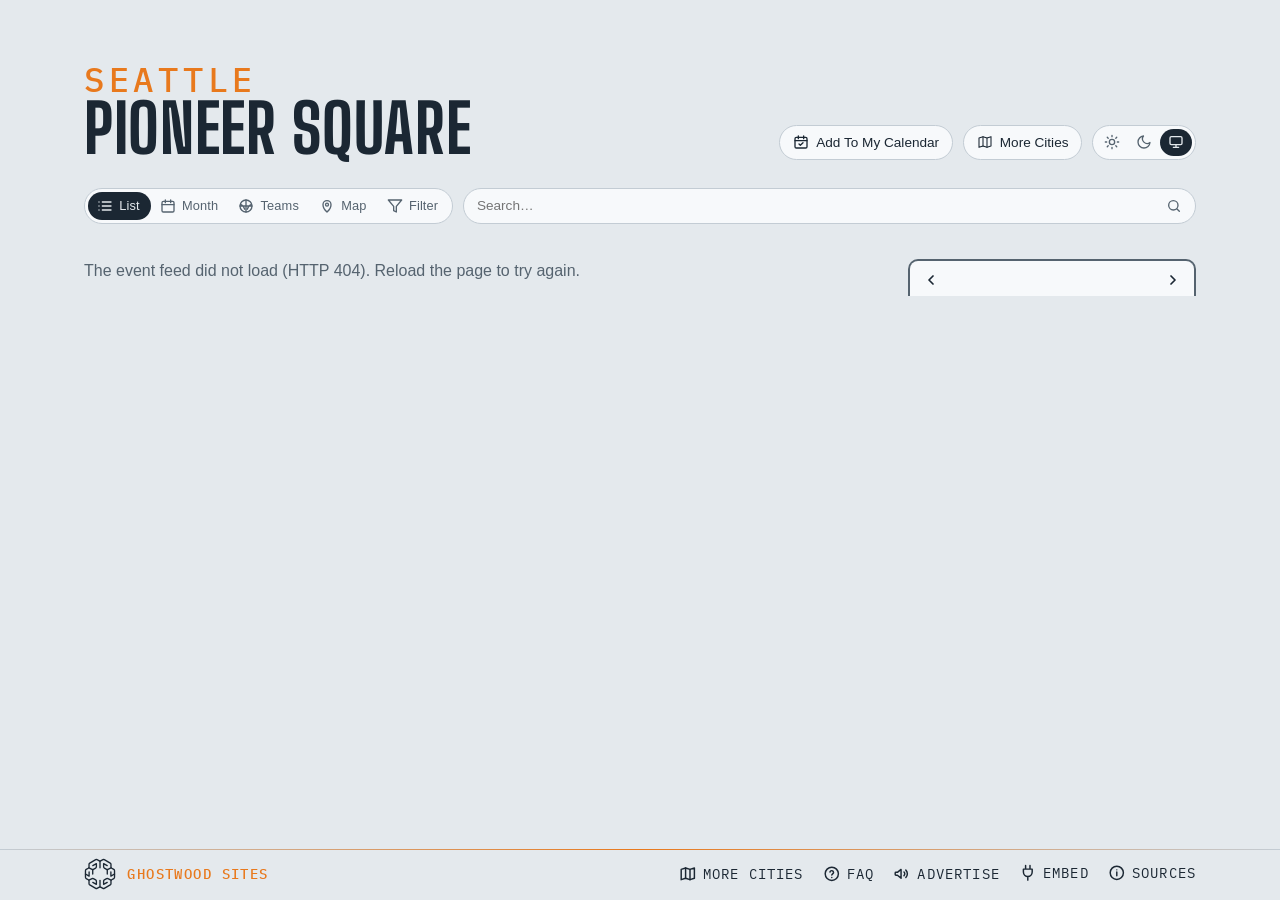
==== site/index.html @ cb694479 "Refresh wording: "once a day" on Sources, the calendar note and Advertise The sites rebuild once a d" ====
<!DOCTYPE html>
<html lang="en">
<head>
<meta charset="utf-8">
<meta name="viewport" content="width=device-width, initial-scale=1, viewport-fit=cover">
<!-- browser chrome matches the page; app.js repoints both when a theme is
     chosen by hand -->
<meta name="theme-color" media="(prefers-color-scheme: light)" content="#edf1f4" data-light="#edf1f4">
<meta name="theme-color" media="(prefers-color-scheme: dark)" content="#141a20" data-dark="#141a20">
<link rel="manifest" href="manifest.webmanifest">
<link rel="apple-touch-icon" href="apple-touch-icon.png">
<meta name="apple-mobile-web-app-title" content="Pioneer Square Events">
<meta name="mobile-web-app-capable" content="yes">
<script>
  // Before the first paint: the theme (light, dark, or system — nothing set,
  // prefers-color-scheme decides); app.js applyTheme keeps the pill in sync.
  try {
    var t = localStorage.getItem('lqa-theme');
    if (t === 'light' || t === 'dark') document.documentElement.dataset.theme = t;
  } catch (e) { /* no storage — system it is */ }
</script>
<!-- Google tag (gtag.js) — the here.events GA4 property, one stream for the map and every city; reports split by hostname -->
<script async src="https://www.googletagmanager.com/gtag/js?id=G-BTQFXS68HN"></script>
<script>
  window.dataLayer = window.dataLayer || [];
  function gtag(){dataLayer.push(arguments);}
  gtag('js', new Date());
  gtag('config', 'G-BTQFXS68HN');
</script>
<title>Pioneer Square Events — Seattle's first neighbourhood &amp; the stadiums</title>
<meta name="description" content="What's on in Pioneer Square, Seattle — Baba Yaga, the Central Saloon, the Seattle Jazz Fellowship, Trinity, Nordo, Occidental Square and the neighbourhood calendar, plus Lumen Field, T-Mobile Park, WAMU and Showbox SoDo — with the Seattle clubs' seasons.">
<!-- the site's own address and what a shared link shows: name, line, and the share card (share.png, 1200×630, scripts/share-card.mjs) -->
<link rel="canonical" href="https://pioneersquare.seattle.here.events/">
<meta property="og:type" content="website">
<meta property="og:site_name" content="Pioneer Square Events">
<meta property="og:title" content="Pioneer Square Events">
<meta property="og:description" content="What's on in Pioneer Square, Seattle — the clubs, the Jazz Fellowship, Occidental Square and the stadiums, with the Seattle clubs' seasons.">
<meta property="og:url" content="https://pioneersquare.seattle.here.events/">
<meta property="og:image" content="https://pioneersquare.seattle.here.events/share.png">
<meta property="og:image:width" content="1200">
<meta property="og:image:height" content="630">
<meta name="twitter:card" content="summary_large_image">
<link rel="icon" href="favicon.svg" type="image/svg+xml">
<link rel="preconnect" href="https://fonts.googleapis.com">
<link rel="preconnect" href="https://fonts.gstatic.com" crossorigin>
<link href="https://fonts.googleapis.com/css2?family=Big+Shoulders:opsz,wght@10..72,500;10..72,700&family=IBM+Plex+Mono:wght@400;500&display=swap" rel="stylesheet">
<link rel="stylesheet" href="styles.css?v=__V__">
<link rel="alternate" type="text/calendar" href="events.ics" title="Pioneer Square Events">
</head>
<body>

<!-- the Ghostwood Labs mark, drawn once; the masthead and the footer <use> it -->
<svg width="0" height="0" style="position:absolute" aria-hidden="true">
  <symbol id="gw-mark" viewBox="0 0 576 576">
    <g fill="none" stroke="currentColor" stroke-width="24" stroke-linecap="round" stroke-linejoin="round">
      <path d="M300.19 51.03A26 26 0 0 1 275.81 51.03L235.63 29.71A26 26 0 0 0 210.57 30.08L103.63 91.02A26 26 0 0 0 90.5 113.61L90.5 161.4A26 26 0 0 1 77.38 183.98L39.62 205.52A26 26 0 0 0 26.5 228.1L26.5 347.9A26 26 0 0 0 39.62 370.48L77.38 392.02A26 26 0 0 1 90.5 414.6L90.5 462.39A26 26 0 0 0 103.63 484.98L210.57 545.92A26 26 0 0 0 235.63 546.29L275.81 524.97A26 26 0 0 1 300.19 524.97L340.37 546.29A26 26 0 0 0 365.43 545.92L472.37 484.98A26 26 0 0 0 485.5 462.39L485.5 414.6A26 26 0 0 1 498.62 392.02L536.38 370.48A26 26 0 0 0 549.5 347.9L549.5 228.1A26 26 0 0 0 536.38 205.52L498.62 183.98A26 26 0 0 1 485.5 161.4L485.5 113.61A26 26 0 0 0 472.37 91.02L365.43 30.08A26 26 0 0 0 340.37 29.71L300.19 51.03Z"/>
      <path d="M288 57.5L288 177.5"/>
      <path d="M288 518.5L288 403.5"/>
      <path d="M90.5 176.5L144.63 204.58A26 26 0 0 0 169.19 204.26L209.58 181.92A26 26 0 0 0 223 159.17L223 101.5L158.5 137.5"/>
      <path d="M485.5 176.5L431.37 204.58A26 26 0 0 1 406.81 204.26L366.42 181.92A26 26 0 0 1 353 159.17L353 101.5L417.5 137.5"/>
      <path d="M157 211L157 287.5"/>
      <path d="M419 211L419 287.5"/>
      <path d="M90.5 399.5L144.63 371.42A26 26 0 0 1 169.19 371.74L209.58 394.08A26 26 0 0 1 223 416.83L223 474.5L158.5 438.5"/>
      <path d="M485.5 399.5L431.37 371.42A26 26 0 0 0 406.81 371.74L366.42 394.08A26 26 0 0 0 353 416.83L353 474.5L417.5 438.5"/>
      <path d="M26.5 288L92 325.5L92 250.5"/>
      <path d="M549.5 288L484 325.5L484 250.5"/>
    </g>
  </symbol>
</svg>

<header class="masthead">
  <!-- no picture behind the name (Steve, 2026-10-14: no masthead drawings for any city) -->
  <div class="masthead-text">
    <p class="eyebrow" data-teams="Seattle">Seattle</p> <!-- the city stands over the neighbourhood (the lqa pattern); "Hometown Teams" in the Teams view -->
    <h1>Pioneer Square</h1> <!-- one line on any screen -->
  </div>
  <!-- the masthead's tools: the theme pill alone (Steve, 2026-09-16 — the
       season calendar and Add To My Calendar chips moved down into the bar) -->
  <div class="masthead-tools">
  <!-- Add To My Calendar (Steve, 2026-10-26: it "should move here", beside More Cities; in the bar from 2026-09-16 until then): its pop (#subscribePop, in the bar) hangs under this button, placed by app.js placeSubscribePop -->
  <button id="subscribeBtn" class="chip" type="button" aria-expanded="false" aria-controls="subscribePop" title="Subscribe in your calendar app">
    <svg viewBox="0 0 24 24" fill="none" stroke="currentColor" stroke-width="2" stroke-linecap="round" stroke-linejoin="round" aria-hidden="true"><rect x="3" y="5" width="18" height="16" rx="2"/><path d="M8 3v4M16 3v4M3 10h18M9 15l2 2 4-4"/></svg>
    <span>Add To My Calendar</span>
  </button>
  <!-- the home teams' seasons, home and away (the Teams view below the bar) -->
  <!-- the theme pill: light, dark, system (Steve, 2026-09-15; app.js applyTheme) -->
  <div id="themeToggle" class="theme-toggle" role="radiogroup" aria-label="Color theme" data-active="system">
    <button type="button" role="radio" aria-checked="true" data-theme="light" title="Light">
      <svg viewBox="0 0 24 24" fill="none" stroke="currentColor" stroke-width="2" stroke-linecap="round" aria-hidden="true"><circle cx="12" cy="12" r="4"/><path d="M12 2v2M12 20v2M4.9 4.9l1.4 1.4M17.7 17.7l1.4 1.4M2 12h2M20 12h2M4.9 19.1l1.4-1.4M17.7 6.3l1.4-1.4"/></svg>
    </button>
    <button type="button" role="radio" aria-checked="false" data-theme="dark" title="Dark">
      <svg viewBox="0 0 24 24" fill="none" stroke="currentColor" stroke-width="2" stroke-linecap="round" stroke-linejoin="round" aria-hidden="true"><path d="M21 12.8A9 9 0 1 1 11.2 3a7 7 0 0 0 9.8 9.8z"/></svg>
    </button>
    <button type="button" role="radio" aria-checked="false" data-theme="system" title="System">
      <svg viewBox="0 0 24 24" fill="none" stroke="currentColor" stroke-width="2" stroke-linecap="round" stroke-linejoin="round" aria-hidden="true"><rect x="3" y="4" width="18" height="12" rx="2"/><path d="M8 20h8M12 16v4"/></svg>
    </button>
    <span class="theme-knob" aria-hidden="true"></span>
  </div>
  </div>
</header>

<!-- one row of matching chips: the view switch, filters, search, the clubs, the season calendar chip.
     The subscribe pop lives in the bar's markup but hangs under the masthead's Add To My Calendar button (app.js places it). -->
<!-- the bar, and the panel that floats open beneath it (over the content,
     which stays put) -->
<div class="filter-area">
<!-- one slim line standing in for the masthead once it has scrolled off
     (app.js shows it, with the Top button, and raises --barh to match) -->
<!-- the masthead, folded into one line once it has scrolled off: eyebrow, title, stamp -->
<div class="bar-title" hidden><span class="bar-eyebrow" data-teams="Seattle">Seattle</span><span class="bar-name">Pioneer Square</span></div>
<nav class="filterbar" aria-label="Filters">
  <label class="search-wrap">
    <input id="searchBox" type="search" placeholder="Search…" aria-label="Search events by venue, team, or type" autocomplete="off">
    <svg viewBox="0 0 24 24" fill="none" stroke="currentColor" stroke-width="2" stroke-linecap="round" stroke-linejoin="round" aria-hidden="true"><circle cx="11" cy="11" r="7"/><path d="m20 20-3.5-3.5"/></svg>
  </label>
  <!-- the view switch: the events list | the home teams' seasons, a two-stop pill like the theme's -->
  <div id="viewToggle" class="theme-toggle view-toggle" role="radiogroup" aria-label="View" data-active="events"><!-- List · Month · Teams (Steve, 2026-09-14; words beside the icons when the bar has room, 2026-10-24): Month is the list with the month calendar; app.js remembers the choice -->
    <button id="eventsBtn" type="button" role="radio" aria-checked="true" data-view="events" title="Events">
      <svg viewBox="0 0 24 24" fill="none" stroke="currentColor" stroke-width="2" stroke-linecap="round" stroke-linejoin="round" aria-hidden="true"><path d="M8 6h13M8 12h13M8 18h13M3 6h.01M3 12h.01M3 18h.01"/></svg><span class="vt-label">List</span>
    </button>
    <button id="monthBtn" type="button" role="radio" aria-checked="false" data-view="month" aria-controls="calBox" title="Month — the month's events on a calendar">
      <svg viewBox="0 0 24 24" fill="none" stroke="currentColor" stroke-width="2" stroke-linecap="round" stroke-linejoin="round" aria-hidden="true"><rect x="3" y="5" width="18" height="16" rx="2"/><path d="M8 3v4M16 3v4M3 10h18"/></svg><span class="vt-label">Month</span>
    </button>
    <button id="teamsBtn" type="button" role="radio" aria-checked="false" data-view="teams" aria-controls="teamsView" title="Home Teams — season schedules, every game, home and away">
      <svg viewBox="0 0 24 24" fill="none" stroke="currentColor" stroke-width="2" stroke-linecap="round" stroke-linejoin="round" aria-hidden="true"><circle cx="12" cy="12" r="9"/><path d="M3.6 9.5c3 1 5.4 3.6 6.3 7.3M20.4 9.5c-3 1-5.4 3.6-6.3 7.3M12 3v18M3 12h18"/></svg><span class="vt-label">Teams</span>
    </button>
    <button id="mapBtn" type="button" role="radio" aria-checked="false" data-view="map" aria-controls="mapView" title="Map — where the venues are">
      <svg viewBox="0 0 24 24" fill="none" stroke="currentColor" stroke-width="2" stroke-linecap="round" stroke-linejoin="round" aria-hidden="true"><path d="M12 21s-6-5.5-6-11a6 6 0 0 1 12 0c0 5.5-6 11-6 11z"/><circle cx="12" cy="10" r="2.2"/></svg><span class="vt-label">Map</span>
    </button>
    <button id="filterToggle" class="vt-filter" type="button" aria-expanded="false" aria-controls="filterPanel" title="Filters">
      <svg viewBox="0 0 24 24" fill="none" stroke="currentColor" stroke-width="2" stroke-linecap="round" stroke-linejoin="round" aria-hidden="true"><path d="M22 3H2l8 9.46V19l4 2v-8.54z"/></svg>
      <span class="vt-label">Filter</span>
    </button>
    <span class="theme-knob" aria-hidden="true"></span>
  </div>
  <div id="subscribePop" class="pop" hidden>
      <label class="pop-filter" id="subFilterRow" hidden>
        <input type="checkbox" id="subUseFilter" checked> Include my filter choices
      </label>
      <!-- one row of three: the calendar you'd add to, each with its own
           icon and name -->
      <div class="pop-tiles">
        <!-- the webcal: link — Apple Calendar on a Mac, iPhone or iPad (and any
             other desktop calendar app that claims webcal) -->
        <a id="webcalLink" class="tile" href="#" title="macOS / iOS Calendar (or whichever calendar app handles webcal links)">
          <img class="tile-logo" src="https://www.google.com/s2/favicons?domain=www.apple.com&amp;sz=128" alt="" width="64" height="64">
          <span>Apple</span>
        </a>
        <!-- Google Calendar's own icon (its favicon is a small upscaled one); Outlook's favicon, as for the venue marks -->
        <a id="gcalLink" class="tile" href="#" target="_blank" rel="noopener" title="Google Calendar">
          <img class="tile-logo" src="https://ssl.gstatic.com/calendar/images/dynamiclogo_2020q4/calendar_31_2x.png" alt="" width="64" height="64">
          <span>Google</span>
        </a>
        <a id="outlookLink" class="tile" href="#" target="_blank" rel="noopener" title="Outlook">
          <img class="tile-logo" src="https://www.google.com/s2/favicons?domain=outlook.live.com&amp;sz=128" alt="" width="64" height="64">
          <span>Outlook</span>
        </a>
      </div>
      <!-- the other ways in, as chips under the row -->
      <div class="pop-tools">
        <a id="qrBtn" class="chip" href="#" aria-expanded="false" title="QR code for your phone">
          <svg viewBox="0 0 24 24" fill="none" stroke="currentColor" stroke-width="1.8" aria-hidden="true">
            <rect x="4" y="4" width="6" height="6"/><rect x="14" y="4" width="6" height="6"/>
            <rect x="4" y="14" width="6" height="6"/>
            <path d="M14 14h2.5v2.5H14zM17.5 17.5H20V20h-2.5zM14 20h1M20 14v1"/>
          </svg>
          <span>QR Code</span>
        </a>
        <a id="copyIcs" class="chip" href="#" title="Copy the feed link">
          <svg viewBox="0 0 24 24" fill="none" stroke="currentColor" stroke-width="1.8" stroke-linecap="round" aria-hidden="true">
            <path d="M10 13a5 5 0 0 0 7.54.54l3-3a5 5 0 0 0-7.07-7.07l-1.72 1.71"/>
            <path d="M14 11a5 5 0 0 0-7.54-.54l-3 3a5 5 0 0 0 7.07 7.07l1.71-1.71"/>
          </svg>
          <span>Copy Link</span>
        </a>
      </div>
      <div id="qrPanel" class="qr-panel" hidden>
        <div id="qrImg" role="img" aria-label="QR code for the calendar feed"></div>
        <p class="pop-note">Scan with your phone to subscribe there.</p>
      </div>
      <p class="pop-note">Refreshed once a day. Your calendar picks up changes on its own schedule.</p>
  </div>
  <!-- the home teams, one pill per club, in the bar itself while the Teams
       view is open (crests only when the names won't fit; app.js sets is-crests) -->
  <div class="team-strip" id="teamStrip" aria-label="Teams"></div>
  <!-- narrow layouts only (app.js hides it when the calendar is docked):
       floats the calendar over the list. Chevron left = opens, right = folds. -->
  <button id="calToggle" class="chip cal-toggle" type="button" aria-expanded="false" aria-controls="calBox" title="Show calendar" hidden>
    <svg viewBox="0 0 24 24" fill="none" stroke="currentColor" stroke-width="2" stroke-linecap="round" stroke-linejoin="round" aria-hidden="true"><rect x="3" y="5" width="18" height="16" rx="2"/><path d="M8 3v4M16 3v4M3 10h18"/></svg>
    <span>Hide calendar</span>
    <svg class="chev" viewBox="0 0 24 24" fill="none" stroke="currentColor" stroke-width="2.2" stroke-linecap="round" stroke-linejoin="round" aria-hidden="true"><path d="M15 6l-6 6 6 6"/></svg>
  </button>
  <!-- the right end of the bar (Steve, 2026-09-16): the season calendar chip (Teams view only); flex order places it after the clubs. Add To My Calendar left the bar for the masthead tools 2026-10-26 (Steve: it "should move here", beside More Cities) -->
  <button id="teamPdfBtn" class="chip" type="button" title="Season calendar — download it as a PDF">
    <svg viewBox="0 0 24 24" fill="none" stroke="currentColor" stroke-width="2" stroke-linecap="round" stroke-linejoin="round" aria-hidden="true"><rect x="3" y="4" width="18" height="17" rx="2"/><path d="M3 9h18M8 2v4M16 2v4M8 13h3M13 13h3M8 17h3M13 17h3"/></svg>
    <span>Season Calendar</span> <!-- Steve, 2026-09-16: named for what it is, not the file type -->
  </button>
</nav>
<!-- the funnel in the bar drops this open below it -->
<div id="filterPanel" class="filter-panel fp-tree" hidden>
  <!-- top row: presets (chips injected by app.js; the one matching the
       current state is lit), the Only Sold Out switch and the Include Holidays
       switch (off by default; US, WA and Seattle holidays from app.js) -->
  <div class="fp-top">
    <div class="fp-presets" id="fpPresets"></div>
    <!-- Only Sold Out: only the events the checker (or a source) marks
         sold out, or within 5% of the house — LQAFilter.ticketState -->
    <!-- these two are switches, not allow boxes like the rows below: Sold Out
         narrows the list to those, Holidays adds days — so they wear a
         different face (.sw) -->
    <label class="fp-switch fp-soldout">
      <input type="checkbox" role="switch" id="soldOnlyToggle" autocomplete="off">
      <span class="sw"></span>
      <span class="fp-name">Only Sold Out</span> <!-- the words Steve set 2026-10-05 ("only sold"), in the panel's Title Case; was "Sold Out (or Nearly)" -->
    </label>
    <label class="fp-switch fp-holidays">
      <input type="checkbox" role="switch" id="holidaysToggle" autocomplete="off">
      <span class="sw"></span>
      <span class="fp-name">Include Holidays</span> <!-- "include holidays", Steve 2026-10-05; was "Holidays" -->
    </label>
  </div>
  <!-- Four groups — Venues (two lists), Event Type under the second, Teams
       (capacity bands keep state + share-code slots but no rows since
       2026-09-22), every row three-state (Steve, 2026-09-22: "check,
       unchecked or X for exclude, same for every filter option, don't auto
       check or uncheck any filters"), worn as a Show | Hide word pair at
       the row's end (third pass the same day, after a three-face box and
       then a tick box + x):
       · Show lit = show these. Shows among venues and
         teams add up (any of them); shown event types then narrow to
         those kinds.
       · Hide lit = never these (the name struck).
       · neither  = no preference.
       One tap sets a word, a second tap on it clears it — no cycling. No
       row ever changes another: no dashes, no greying, no bulk switches
       apart from a group's own Show All / Hide All. The rule is
       LQAFilter.matchesFilter; the pair is a role="group" of two
       aria-pressed buttons (app.js filterRow). No counts on the rows
       (Steve, 2026-09-22). The everyday way to hide things is on
       the event sheet (Hide chips + Undo), with the view note above the list
       saying what is hidden. -->
  <div class="fp-cols">
    <div class="fp-group">
      <h3>Pioneer Square<span class="fp-allnone"><button type="button" class="fp-set" data-scope="campus" data-on="1">Show All</button><i>·</i><button type="button" class="fp-set" data-scope="campus" data-on="0">Hide All</button></span></h3>
      <div id="panelVenues" class="fp-list"><!-- the venue rows, injected by app.js --></div>
    </div>
    <div class="fp-group">
      <h3>SoDo, the Stadiums &amp; the Waterfront<span class="fp-allnone"><button type="button" class="fp-set" data-scope="town" data-on="1">Show All</button><i>·</i><button type="button" class="fp-set" data-scope="town" data-on="0">Hide All</button></span></h3>
      <div id="panelVenuesTown" class="fp-list"><!-- Lumen Field, T-Mobile Park, WAMU, Showbox SoDo and Waterfront Park (city.js area: 'town'), injected by app.js --></div>
      <h3>Event Type<span class="fp-allnone"><button type="button" class="fp-set" data-scope="type" data-on="1">Show All</button><i>·</i><button type="button" class="fp-set" data-scope="type" data-on="0">Hide All</button></span></h3>
      <div id="panelBadges" class="fp-list"><!-- the five kinds (city.js TYPES), injected by app.js --></div>
    </div>
    <div class="fp-group">
      <h3>Home Teams<span class="fp-allnone"><button type="button" class="fp-set" data-scope="team" data-on="1">Show All</button><i>·</i><button type="button" class="fp-set" data-scope="team" data-on="0">Hide All</button></span></h3>
      <div id="panelTeams" class="fp-list"><!-- team rows injected by app.js: the six Seattle clubs (Seahawks, Sounders, Reign and Mariners games arrive through the stadiums' listings; Kraken and Storm are Teams-view-only) --></div>
      <h3>Festivals<span class="fp-allnone"><button type="button" class="fp-set" data-scope="fest" data-on="1">Show All</button><i>·</i><button type="button" class="fp-set" data-scope="fest" data-on="0">Hide All</button></span></h3>
      <div id="panelFestivals" class="fp-list"><!-- festival venues (city.js festival: true) — none in Pioneer Square, so app.js hides the heading --></div></div>
    </div>
  </div>
</div>
</div>

<section class="agenda" aria-label="Upcoming events">
  <!-- the view note: one plain line, only while the view is not the usual one,
       saying what is hidden or added compared with it, with a way back
       (app.js renderViewNote) -->
  <div id="viewNote" class="view-note" hidden><span id="viewNoteText"></span><button id="viewNoteReset" type="button" class="chip">Usual View</button></div>
  <div class="agenda-layout">
    <ol id="agenda"><li class="empty">Loading events…</li></ol>
    <aside class="cal-side" aria-label="Month calendar">
      <!-- on narrow layouts this floats over the list (opened from the
           calendar chip at the right end of the filter bar); on the wide
           layout it's docked here -->
      <div class="cal" id="calBox">
        <!-- the card's header: ‹ month name › (Today is a floater at the lower right, shown when the list has left today) -->
        <div class="cal-head" id="calHead" aria-label="Change months">
          <button id="calPrev" type="button" aria-label="Previous month">
            <svg viewBox="0 0 24 24" fill="none" stroke="currentColor" stroke-width="2.6" stroke-linecap="round" stroke-linejoin="round" aria-hidden="true"><path d="M15 6l-6 6 6 6"/></svg>
          </button>
          <button class="cal-cur" id="calCur" type="button" aria-live="polite" title="Pick a month and year"></button> <!-- opens the month/year picker (app.js openMonthPick; Steve, 2026-09-15) -->
          <button id="calNext" type="button" aria-label="Next month">
            <svg viewBox="0 0 24 24" fill="none" stroke="currentColor" stroke-width="2.6" stroke-linecap="round" stroke-linejoin="round" aria-hidden="true"><path d="M9 6l6 6-6 6"/></svg>
          </button>
        </div>
        <div id="calGrid" class="cal-months"><!-- one .cal-month card per month, from app.js --></div>
        <!-- TODAY: a tab out of the card's foot, the odds tab's cut (Steve, 2026-09-15); app.js placeTodayTab moves it under the month board in the month view -->
        <button id="calToday" type="button" class="cal-today-tab" title="Back to today: the current month, past days put away" hidden>
      <svg viewBox="0 0 24 24" fill="none" stroke="currentColor" stroke-width="2" stroke-linecap="round" stroke-linejoin="round" aria-hidden="true"><rect x="3" y="5" width="18" height="16" rx="2"/><path d="M8 3v4M16 3v4M3 10h18"/><circle cx="12" cy="15.5" r="1.6" fill="currentColor" stroke="none"/></svg>
      <span>Today</span>
    </button>
      </div>
    </aside>
  </div>
  <!-- the month view (the calendar stop of the view pill): one continuous
       grid of weeks from this month on, square days carrying their events'
       names, a sticky ‹ MONTH › header naming the month at the top of the
       window (its name opens the month / year picker), and more months
       appended as you scroll — no end (app.js renderBoard). A tapped day
       opens a card listing everything on it (openDayPop). -->
  <section id="monthBoard" class="month-board" aria-label="Month calendar" hidden>
    <div id="mbSticky" class="mb-sticky">
      <div class="cal-head mb-head" aria-label="Change months">
        <button id="mbPrev" type="button" aria-label="Previous month">
          <svg viewBox="0 0 24 24" fill="none" stroke="currentColor" stroke-width="2.6" stroke-linecap="round" stroke-linejoin="round" aria-hidden="true"><path d="M15 6l-6 6 6 6"/></svg>
        </button>
        <button class="cal-cur" id="mbCur" type="button" aria-live="polite" title="Pick a month and year"></button>
        <button id="mbNext" type="button" aria-label="Next month">
          <svg viewBox="0 0 24 24" fill="none" stroke="currentColor" stroke-width="2.6" stroke-linecap="round" stroke-linejoin="round" aria-hidden="true"><path d="M9 6l6 6-6 6"/></svg>
        </button>
      </div>
    </div>
    <div id="mbGrid" class="mb-months"></div> <!-- one .mb-month block per month, appended by app.js appendMonth -->
    <div id="mbSentinel" class="mb-sentinel" aria-hidden="true"></div>
  </section>
</section>

<!-- the Map view (Steve, 2026-10-24): the ground with a pin on every room, sized by
     its upcoming events under the filters in force; a tapped pin opens its card.
     The rest of Seattle's rooms too, from city-map.json (scripts/city-map.mjs reads
     seattle.here.events' feed at build time) — Steve, 2026-10-25.
     Drawn by local-map.js from local-map.json (scripts/build-local-map.mjs — the
     shoreline, lakes and main roads read once from OpenStreetMap at build time)
     — no tiles, nothing fetched off-site -->
<section id="mapView" class="local-map" hidden aria-label="Map of the venues">
  <div class="lm-frame">
    <svg id="lmSvg" viewBox="0 0 1000 1000" preserveAspectRatio="xMidYMid meet" role="img" aria-label="Seattle with the venues marked, Pioneer Square's first"></svg>
    <div class="lm-zoom" aria-label="Zoom">
      <button type="button" data-z="in" title="Zoom in" aria-label="Zoom in">+</button>
      <button type="button" data-z="out" title="Zoom out" aria-label="Zoom out">−</button>
      <button type="button" data-z="fit" title="The whole map" aria-label="The whole map"><svg viewBox="0 0 24 24" fill="none" stroke="currentColor" stroke-width="2" stroke-linecap="round" stroke-linejoin="round" aria-hidden="true"><path d="M4 9V5a1 1 0 0 1 1-1h4M15 4h4a1 1 0 0 1 1 1v4M20 15v4a1 1 0 0 1-1 1h-4M9 20H5a1 1 0 0 1-1-1v-4"/></svg></button>
      <button type="button" data-z="me" title="Find my location" aria-label="Find my location" aria-pressed="false"><svg viewBox="0 0 24 24" fill="none" stroke="currentColor" stroke-width="2" stroke-linecap="round" stroke-linejoin="round" aria-hidden="true"><circle cx="12" cy="12" r="6"/><circle cx="12" cy="12" r="1.6" fill="currentColor"/><path d="M12 2v4M12 18v4M2 12h4M18 12h4"/></svg></button> <!-- the visitor's own spot: the browser's Geolocation API on their say-so (local-map.js), no service behind it — Steve, 2026-10-25 -->
    </div>
  </div>
  <p class="lm-caption" id="lmCaption"><span></span></p>
</section>

<!-- the Teams view: in place of the agenda while the Teams chip is on. A
     strip of the home teams, a bar naming a picked opponent, then the season
     in the agenda's own day/card markup (app.js renderTeams) -->
<section class="teams" id="teamsView" aria-label="Team schedules" hidden>
  <div class="teams-layout">
    <!-- the club's form block — record, standing, news, or the game in
         progress — above the list and the calendar alike (app.js renderTeamForm) -->
    <div id="teamHeadTop"></div> <!-- the block's spot in the flow: once it scrolls under the bar the block pins and goes compact (app.js markStuck) -->
    <div id="teamHead"></div>
    <!-- the printed poster's banner and legend (the PDF chip; print only) -->
    <div id="printHead" class="print-head" aria-hidden="true"></div>
    <div class="team-main">
      <div class="team-focus" id="teamFocus" hidden></div>
      <ol id="teamSched" class="team-sched"></ol>
    </div>
    <!-- the season at a glance, poster-style, in place of the list while the
         bar's Calendar chip is on: every month as a card, home games solid,
         away games pale, each cell the opponent and the time (app.js renderTeamCal) -->
    <div class="team-cal" id="teamCal" aria-label="Season calendar" hidden></div>
    <div id="printFoot" class="print-foot" aria-hidden="true"></div>
  </div>
</section>

<!-- a word after hiding something from the sheet, with Undo (app.js toast) -->
<div id="toast" class="toast" role="status" aria-live="polite" hidden><span id="toastText"></span><button id="toastUndo" type="button">Undo</button></div>

<!-- pinned to the bottom edge; Sources (the info mark) and Embed open upward from it,
     floating over the list -->
<footer>
  <!-- Two floaters centred just above this pinned footer, styled like the
       bar's chips. Today: back to now (the current month, past days put
       away, the list at its nearest day), shown only while the list has
       left today. Top: shown once the masthead has scrolled off. app.js
       toggles hidden on both; on narrow screens they drop their labels. -->
  <div class="floaters">
    <button id="toTop" type="button" class="chip" title="Back to top" aria-label="Back to top" hidden>
      <svg viewBox="0 0 24 24" fill="none" stroke="currentColor" stroke-width="2.2" stroke-linecap="round" stroke-linejoin="round" aria-hidden="true"><path d="M12 19V5M5 12l7-7 7 7"/></svg>
      <span>Top</span>
    </button>
  </div>
  <div class="foot-inner">
  <a class="gw" href="https://ghostwoodlabs.com/" target="_blank" rel="noopener" title="Ghostwood Labs"> <!-- the mark and the name are one link, opening a new tab (Steve, 2026-10-05: "any click on the gwl branding should open a new tab"); linked to the company site 2026-10-04, the day ghostwoodlabs.com went live -->
  <svg class="gw-logo" aria-hidden="true"><use href="#gw-mark"/></svg>
  <p class="gw-credit"><strong>Ghostwood Sites</strong></p>
  </a>
  <div class="foot-links"> <!-- Advertise, Embed, Sources as one thing at the row's right end, the credit at its left (the "Updated" stamp between them was removed 2026-10-05, Steve) -->
  <!-- the questions page, behind a question mark (Steve, 2026-10-28: "creating a FAQ page") -->
  <a class="foot-link" id="faq" href="faq.html" title="Questions about this calendar">
    <svg viewBox="0 0 24 24" fill="none" stroke="currentColor" stroke-width="2" stroke-linecap="round" stroke-linejoin="round" aria-hidden="true"><circle cx="12" cy="12" r="9"/><path d="M9.5 9.5a2.5 2.5 0 0 1 4.9.7c0 1.7-2.4 2.1-2.4 3.6M12 17h.01"/></svg>
    <span>FAQ</span>
  </a>
  <!-- advertising: a megaphone, to the placeholder sales page (Steve, 2026-09-15) -->
  <a class="foot-link" id="advertise" href="advertise.html" title="Advertise on this calendar">
    <svg viewBox="0 0 24 24" fill="none" stroke="currentColor" stroke-width="2" stroke-linecap="round" stroke-linejoin="round" aria-hidden="true"><path d="M3 11v2a1 1 0 0 0 1 1h2l5 4V6L6 10H4a1 1 0 0 0-1 1z"/><path d="M15 9.5a3.5 3.5 0 0 1 0 5"/><path d="M17.5 7a7 7 0 0 1 0 10"/></svg>
    <span>Advertise</span>
  </a>
  <!-- the sources, behind an info mark that opens upward like Embed -->
  <details class="share info" id="sources">
    <summary title="Where the listings come from">
      <svg viewBox="0 0 24 24" fill="none" stroke="currentColor" stroke-width="2" stroke-linecap="round" stroke-linejoin="round" aria-hidden="true"><circle cx="12" cy="12" r="9"/><path d="M12 11v5M12 8h.01"/></svg>
      <span>Sources</span>
    </summary>
    <div class="share-body info-body">
      <div class="share-cols">
        <div>
          <h3>Ticketing feeds</h3>
          <p>Ticketmaster, room by room — Baba Yaga (its TicketWeb shows), Lumen Field, T-Mobile Park and WAMU Theater (stadium tours, parking and memberships left out). Showbox SoDo from Showbox Presents' own listing (AXS), which also says when a night is sold out or postponed. Resale-only listings are never shown.</p>
        </div>
        <div>
          <h3>Venue calendars</h3>
          <p>The rooms' own pages: the Central Saloon's calendar, the Seattle Jazz Fellowship's and Nordo's Squarespace calendars, Trinity's weekend parties through their Eventbrite links, Baba Yaga's weekly nights from ma.to. Occidental Square from the Downtown Seattle Association's calendar, and everything else in the neighbourhood — galleries, museums, walks, pop-ups — from the Alliance for Pioneer Square's calendar (pioneersquare.org), filed under Around Pioneer Square unless a room has a row of its own, and its First Thursday Art Walk pages. Klondike Gold Rush National Historical Park from the National Park Service's events API. Waterfront Park (Pier 62) from the cards on Friends of Waterfront Park's events page. Owl 'n Thistle's weekly music table, written out ten weeks ahead. March to the Match at Occidental Square before every Sounders home game, from the club's schedule.</p>
        </div>
        <div>
          <h3>Game dates</h3>
          <p>ESPN for the Seahawks, Storm, Reign and Sounders, MLB’s stats API for the Mariners (first-pitch times and the standings), and the NHL’s for the Kraken. Home games at Lumen Field and T-Mobile Park are in the listing; the Kraken and Storm play up at Climate Pledge Arena, so their games are in the Teams view only.</p>
        </div>
        <div>
          <h3>The final word</h3>
          <p>Refreshed once a day at noon. Every listing links to the venue or ticket page — check there before you go.</p>
        </div>
      </div>
        <div>
          <h3>The map</h3>
          <p>The shoreline, the lakes and the main roads are © <a href="https://www.openstreetmap.org/copyright" target="_blank" rel="noopener">OpenStreetMap</a> contributors (ODbL), drawn here as one file made at build time — no map tiles, nothing fetched from anywhere else. Venues are placed from their street addresses.</p>
        </div>
    </div>
  </details>
  <details class="share" id="embed">
    <summary>
      <svg class="plug" viewBox="0 0 24 24" fill="none" stroke="currentColor" stroke-width="2" stroke-linecap="round" stroke-linejoin="round" aria-hidden="true"><path d="M9 2v5M15 2v5M6 7h12v4a6 6 0 0 1-12 0V7zM12 17v5"/></svg>
      <span>Embed</span>
    </summary>
    <div class="share-body">
      <div class="share-cols">
        <div>
          <h3>Events widget</h3>
          <p>Drop these two lines into any page and the next events render in place.
            Style it with the <code>evt-ev-</code> CSS classes.</p>
<pre><code>&lt;div id="pioneersquare-events"&gt;&lt;/div&gt;
&lt;script src="https://pioneersquare.seattle.here.events/embed.js" data-max="8" defer&gt;&lt;/script&gt;</code></pre>
        </div>
        <div>
          <h3>Data feeds</h3>
          <p>The raw data behind this page, fetchable from anywhere (CORS is open):</p>
          <ul class="feed-list">
            <li><code>events.json</code> — <a href="events.json">JSON feed</a></li>
            <li><code>events.ics</code> — <a href="events.ics">iCalendar feed</a></li>
          </ul>
          <p>Google and Outlook don't have feed formats of their own — they subscribe
            to the iCalendar feed. The <em>Add To My Calendar</em> button up top has
            one-click links for both.</p>
        </div>
        <div>
          <h3>Filter links</h3>
          <p>A link that opens this page with the filters you have set right now
            (<code>?f=…</code>) — for a widget's "see all" link, or to share one view.</p>
          <button id="copyFilterLink" class="chip" type="button" title="Copy a link that opens with this exact filter">
            <svg viewBox="0 0 24 24" fill="none" stroke="currentColor" stroke-width="2" stroke-linecap="round" stroke-linejoin="round" aria-hidden="true"><rect x="9" y="9" width="11" height="11" rx="2"/><path d="M5 15V5a2 2 0 0 1 2-2h10"/></svg>
            <span id="copyFilterLabel">Copy Filter Link</span>
          </button>
        </div>
      </div>
    </div>
  </details>
  </div> <!-- /.foot-links -->
  </div>
</footer>

<script src="qrcode.js?v=__V__" defer></script>
<!-- phones: tapping a listing opens this sheet instead of following the
     title link, so every detail and link gets a full-size tap target -->
<div id="sheet" class="sheet" hidden>
  <div class="sheet-back" id="sheetBack"></div>
  <div class="sheet-card" role="dialog" aria-modal="true" aria-labelledby="sheetTitle" tabindex="-1">
    <p class="sheet-venue" id="sheetVenue"></p>
    <h2 class="sheet-title" id="sheetTitle"></h2>
    <p class="sheet-when" id="sheetWhen"></p>
    <p class="sheet-tix" id="sheetTix" hidden><!-- Ticketmaster inventory: "272 of 18,100 tickets left · 614 resale · from $25 · checked Sep 15" (app.js) --></p>
    <p class="sheet-watch" id="sheetWatch" hidden><!-- a home game's TV / radio, from the league (app.js) --></p>
    <div class="sheet-sets-wrap" id="sheetSets" hidden><!-- a festival day's set times, stage by stage (app.js setTimesBlock) --></div>
    <div class="sheet-actions">
      <!-- order: the short chips first so they share a line, the long venue link after (Steve, 2026-09-15) -->
      <a id="sheetTickets" class="btn-cal" href="#" target="_blank" rel="noopener">Tickets</a>
      <!-- the plain way to hide a club's home games (2026-09-20); an Undo toast follows. The venue's own Only / Hide
           chips went 2026-10-26 (Steve: only Tickets and the venue link); the filter panel still has both -->
      <button id="sheetHideTeam" class="chip" type="button" title="Hide this club's home games" hidden></button>
      <button id="sheetTeam" class="chip" type="button" title="This club's whole season in the Teams view" hidden></button>
      <a id="sheetVenueLink" class="chip" href="#" target="_blank" rel="noopener"></a>
      <button id="sheetClose" class="chip" type="button">Close</button>
    </div>
  </div>
</div>

<script src="city.js?v=__V__" defer></script> <!-- the teams, the venues, the words for the place -->
<script src="cities.js?v=__V__" defer></script> <!-- every city on here.events, for the Other Places sheet (generated in lqa, synced) -->
<script src="filter.js?v=__V__" defer></script>
<script src="app.js?v=__V__" defer></script>
<script src="local-map.js?v=__V__" defer></script> <!-- the Map view (after app.js, which lends it LQAHooks) -->
</body>
</html>
---- site/styles.css ----
/* Lower Queen Anne Events — overcast-sky palette, marquee display type. */

:root {
  --sky: #e4e9ed;        /* overcast paper (a step down from #edf1f4, Steve 2026-10-12: "a little less glaring") */
  --mist: #f7f9fb;       /* card surface (was pure white) */
  --ink: #1b2733;        /* Puget ink */
  --ink-soft: #55636f;
  --ink-bright: #1b2733; /* the logo: pure white in the dark palette, ink here */
  --line: #c3ccd4;
  --gold: #e8791d;       /* Space Needle "Galaxy Gold" */
  --gold-soft: #fbe9d8;
  /* Color coding is muted (a step back from the pure primaries) and each
     group keeps to its own family so a dot or stripe reads as what it is:
     venues are cool (blue → violet → teal), event types are warm (yellow →
     orange → red → pink). */
  /* venue hues (chips, grid ticks, agenda tags): a sweep from teal through
     blue and violet to magenta, neighbors alternating light and dark */
  /* all three families sit a step back from the pure primaries: the same
     hues, less glare, so the stripes and ticks read after the titles */
  --v-baba: #9e2e2e; --v-central: #9e5e2e; --v-sjf: #9e8e2e; --v-trinity: #6a2e9e; --v-nordo: #9e2e7a; --v-occidental: #2e9e45; --v-around: #2e7f9e; --v-owl: #5e9e2e; --v-klondike: #9e7a2e; --v-lumen: #8b8fe8; --v-tmobile: #8ad8e0; --v-wamu: #5d57c9; --v-waterfront: #2e7f9e; --v-sodo: #aab8d6; /* the rooms, one hue each (city.js cssVar): the brick blocks warm, the park green, the stadiums lqa's own */
  --venue-text: 72%;     /* how much of the venue hue the card's venue label keeps (light mode) */
  --tint: 26%;           /* the venue wash behind a series card (light mode; 13% in the dark palette) */
  --row-a: #f3f6f8; --row-b: #d6dde3; /* the list's rows alternate light and dark grey; only a series keeps its venue's hue (Steve, 2026-10-20) */
  /* event-type hues (calendar ticks, agenda right edge): concerts salmon and
     arts crimson keep clear of the brand orange; movies slate = "quiet" */
  --t-concert: #d9664f;
  --t-sports: #d4b106;
  --t-arts: #b8303f;
  --t-movie: #7a8a99;
  --t-community: #d63f9c;
  --t-expo: #2a9d8f;      /* conventions & expos: turquoise, the one hue the types didn't use */
  --t-bar: #c28a12;       /* bar nights: amber, an ale between the sports yellow and concert salmon */
  --alert: #e02b26;       /* cancelled / postponed notes: plain bright red */
  --barh-base: 3.4rem;   /* the pinned filter bar's height (chips 2.25rem + padding) */
  --titleh: 1.7rem;      /* the bar's title line (1.2rem + .5rem gap), added while scrolled */
  --barh: var(--barh-base); /* what the sticky things below the bar offset by */
  --rule: color-mix(in srgb, var(--line), var(--ink-soft)); /* list dividers: a step brighter than --line */
  /* the scorebug (the live game block, .tf-bug): a light panel in this theme, the broadcast's charcoal in the dark one (Steve, 2026-10-12: the charcoal panel on the light card looked bad) */
  --bug-bg: #f9fafb; --bug-frame: #c9d2da; --bug-ink: #1b2733; --bug-soft: #55636f; --bug-dim: #7c8894; --bug-rowline: #d5dce3; --bug-off: #b3bcc5; --bug-muted: #6b7784; --bug-score-bg: #ffffff; --bug-shadow: rgba(15, 25, 35, .10); --bug-redzone: #c8261f;
  --bug-bw: 1px; --frame: var(--line); --frame-w: 1px; /* the game block's frame and the bug's rules: hairlines in the card's line colour here, the 2px broadcast frame in the dark theme (Steve, 2026-10-12: "soften … the borders in general") */
  --cell-mix: 22%; --cell-ink: var(--ink); --cell-bar: 4px; --cell-shadow: none; /* the bug's team cells: a wash of the club colour with a bar of it at the left and ink type, instead of the solid cell ("soften the colors here") */
  --tick-mix: var(--ink); --tick-pct: 65%; /* the refresh countdown ring: the club's colour mixed toward ink here, toward white on the dark ground (the mix itself is written in the .tf-refresh rule: a token holding var(--team-2) would resolve here on :root, where no club colour exists, and come out empty) */
  --dot: color-mix(in srgb, var(--ink-soft) 40%, transparent); /* the dotted underline under the watch strip's links */
  --display: "Big Shoulders", "Arial Narrow", sans-serif;
  --body: -apple-system, BlinkMacSystemFont, "Segoe UI", "Helvetica Neue", sans-serif;
  --mono: "IBM Plex Mono", ui-monospace, Menlo, monospace;
}
/* Dark palette. Applies when the system prefers dark and the visitor hasn't
   picked Light, or whenever they've picked Dark (the toggle sets
   data-theme on <html>; "system" leaves it unset). The two blocks must
   stay identical — CSS has no way to give one ruleset two unrelated
   conditions. */
@media (prefers-color-scheme: dark) {
  :root:not([data-theme="light"]) {
    color-scheme: dark;
    --sky: #141a20; --mist: #1d252e; --ink: #e8edf1; --ink-soft: #9aa7b2; --ink-bright: #ffffff;
    --line: #333f4a; --gold: #f08a33; --gold-soft: #3a2a1a;
    --v-baba: #ea8686; --v-central: #eab486; --v-sjf: #eadb86; --v-trinity: #c486ea; --v-nordo: #ea86c8; --v-occidental: #86ea9a; --v-around: #86d9ea; --v-owl: #b8ea86; --v-klondike: #eac786; --v-lumen: #8b8fe8; --v-tmobile: #8ad8e0; --v-wamu: #a6a1ea; --v-sodo: #aab8d6; --v-waterfront: #86c9ea;
    --venue-text: 100%; --tint: 13%;
    --row-a: #1e252c; --row-b: #2c343c;
    --t-concert: #f0806a; --t-sports: #f2d21b; --t-arts: #d63a4f;
    --t-movie: #8b9db0; --t-community: #e660a8; --t-expo: #4fd1c5; --t-bar: #e3ad3c; --alert: #ff4b3e;
    --bug-bg: #2b2d30; --bug-frame: #c9cdd2; --bug-ink: #f4f4f4; --bug-soft: #d5d8dc; --bug-dim: #b9bec4; --bug-rowline: #5c6167; --bug-off: #6a6d72; --bug-muted: #4a4f56; --bug-score-bg: #fafafa; --bug-shadow: rgba(0, 0, 0, .35); --bug-redzone: #ff7b7b;
  --bug-bw: 2px; --frame: var(--ink-soft); --frame-w: 2px; --cell-mix: 100%; --cell-ink: #fff; --cell-bar: 0px; --cell-shadow: 0 1px 2px rgba(0, 0, 0, .5);
    --bug-bw: 2px; --frame: var(--ink-soft); --frame-w: 2px; --cell-mix: 100%; --cell-ink: #fff; --cell-bar: 0px; --cell-shadow: 0 1px 2px rgba(0, 0, 0, .5);
    --tick-mix: white; --tick-pct: 45%;
    --dot: color-mix(in srgb, var(--ink-soft) 60%, transparent);
  }
}
:root[data-theme="dark"] {
  color-scheme: dark;
  --sky: #141a20; --mist: #1d252e; --ink: #e8edf1; --ink-soft: #9aa7b2; --ink-bright: #ffffff;
  --line: #333f4a; --gold: #f08a33; --gold-soft: #3a2a1a;
  --v-baba: #ea8686; --v-central: #eab486; --v-sjf: #eadb86; --v-trinity: #c486ea; --v-nordo: #ea86c8; --v-occidental: #86ea9a; --v-around: #86d9ea; --v-owl: #b8ea86; --v-klondike: #eac786; --v-lumen: #8b8fe8; --v-tmobile: #8ad8e0; --v-wamu: #a6a1ea; --v-sodo: #aab8d6; --v-waterfront: #86c9ea;
  --venue-text: 100%; --tint: 13%;
  --row-a: #1e252c; --row-b: #2c343c;
  --t-concert: #f0806a; --t-sports: #f2d21b; --t-arts: #d63a4f;
  --t-movie: #8b9db0; --t-community: #e660a8; --t-expo: #4fd1c5; --t-bar: #e3ad3c; --alert: #ff4b3e;
  --bug-bg: #2b2d30; --bug-frame: #c9cdd2; --bug-ink: #f4f4f4; --bug-soft: #d5d8dc; --bug-dim: #b9bec4; --bug-rowline: #5c6167; --bug-off: #6a6d72; --bug-muted: #4a4f56; --bug-score-bg: #fafafa; --bug-shadow: rgba(0, 0, 0, .35); --bug-redzone: #ff7b7b;
  --tick-mix: white; --tick-pct: 45%;
  --dot: color-mix(in srgb, var(--ink-soft) 60%, transparent);
}
:root[data-theme="light"] { color-scheme: light; }

* { box-sizing: border-box; }
html { scroll-behavior: smooth; overflow-x: clip; } /* clip: the footer bleeds to the viewport edges */
@media (prefers-reduced-motion: reduce) { html { scroll-behavior: auto; } }
/* the page is 62rem wide, and steps wider on big screens so event names
   get a single line: the calendar column is fixed, so all of the extra
   width goes to the cards (the footer line follows) */
:root { --pagew: 62rem; }
@media (min-width: 1180px) { :root { --pagew: 72rem; } }
@media (min-width: 1360px) { :root { --pagew: 80rem; } }
body {
  /* no bottom padding: the sticky footer is the page's last thing, and any
     padding here would show as a blank band under it once the list is short.
     A column flex at least a viewport tall, so a short page (the Teams view
     with one team) still puts the footer at the bottom edge */
  display: flex; flex-direction: column; min-height: 100vh; min-height: 100dvh;
  margin: 0 auto; padding: 0 1.25rem; max-width: var(--pagew);
  background: var(--sky); color: var(--ink);
  font: 16px/1.55 var(--body);
}
/* flex items refuse to shrink below their content's minimum width, so one
   unwrappable line (a TV listing, the compact bar's title) would push a whole
   section past a phone's edge; let them shrink like blocks */
body > * { min-width: 0; }
a { color: inherit; text-underline-offset: 2px; }
:focus-visible { outline: 2px solid var(--ink-soft); outline-offset: 2px; }

/* ---- masthead ---- */
.masthead {
  display: flex; flex-wrap: wrap; gap: 1.5rem; align-items: flex-end;
  justify-content: space-between; padding: 2.5rem 0 1rem;
}
.eyebrow {
  font-family: var(--mono); font-size: .8rem; letter-spacing: .12em;
  text-transform: uppercase; color: var(--gold); margin: 0 0 .3rem;
}
h1 {
  font-family: var(--display); font-weight: 700; font-size: clamp(2.6rem, 7vw, 4.2rem);
  line-height: .92; text-transform: uppercase; letter-spacing: .01em; margin: 0;
}
.masthead-text { min-width: 0; max-width: 100%; } /* a flex item would grow to its widest line and push past a phone's edge */
/* "More Cities" (See All until 2026-10-13, Other Places until 2026-10-18): the pill before the theme pill, to the same map (Steve, 2026-10-12); in the pinned bar the chip's text folds away and the map glyph stays */
/* Add To My Calendar: the first of the masthead's tools (Steve, 2026-10-26, "should move here" — beside More Cities; in the bar from 2026-09-16 until then), sized like the More Cities pill beside it */
.masthead-tools #subscribeBtn { order: 3; display: inline-flex; align-items: center; gap: .45rem; min-height: calc(1.7rem + 8px); padding: 0 .95em; }
.masthead-tools #subscribeBtn svg { width: 1rem; height: 1rem; flex: none; }
.masthead-tools #subscribeBtn:hover { border-color: var(--ink-soft); }
.bar-title .masthead-tools #subscribeBtn { min-height: 1.7rem; padding: 0 .5em; } /* icon-only in the title line, like the pill (the label rule is .bar-title .masthead-tools .chip span) */
.masthead-tools .see-all { order: 4; display: inline-flex; align-items: center; gap: .45rem; min-height: calc(1.7rem + 8px); padding: 0 .95em; text-decoration: none; }
.masthead-tools .see-all svg { width: 1rem; height: 1rem; fill: none; stroke: currentColor; stroke-width: 1.6; stroke-linejoin: round; stroke-linecap: round; }
.masthead-tools .see-all:hover { border-color: var(--ink-soft); }
.bar-title .masthead-tools .see-all { min-height: 1.7rem; padding: 0 .5em; }
/* the mark and the name as one thing: the mark stretches to the text's
   height (eyebrow + title) and keeps square, in the footer mark's white */
.masthead { --mast-title: clamp(2.6rem, 7vw, 4.2rem); } /* the title's size; the eyebrow and the mark are cut from it */
.masthead h1 { font-size: var(--mast-title); }
/* the picture (Steve, 2026-09-21: line art, the Needle's crown the focus):
   the top of the Space Needle from the Highsmith aerial, traced to single
   smooth lines at build (a gradient-magnitude pass over the photo, see the
   memory note), a 4.5:1 window from the spire tip to the Queen Anne treeline
   with the Needle centred and the Cascades ridge behind
   (design/lqa-masthead-lines-gen.py). The
   drawing is a luminance mask (masthead-lines.png, white = line) over a box
   of ink, so the lines are the palette's own ink in either theme. A band
   behind the masthead, the Needle toward the right, dissolving into the page
   on every side — no hard edge where the art stops (Steve, 2026-09-21) */
.masthead { min-height: 11rem; overflow: hidden; isolation: isolate; } /* a slim band (Steve, 2026-09-20: minimal) */
.masthead-photo { /* the drawing fills the gap between the name and the theme pill (Steve, 2026-10-05: "in all the modes try to make it fill this space"): a flex item between them, as tall as the band (the negative margins reach over the band's padding) */
  order: 1; flex: 1 1 0; align-self: stretch; min-width: 0; z-index: -1;
  margin: -2.5rem 0 -1rem; pointer-events: none;
  background: #fff; opacity: .9; /* white lines on the dark palette, black on the light one (Steve: "white and black with antialiasing") */
  -webkit-mask-image: url(masthead-lines.png), linear-gradient(to right, transparent 0%, #000 10%, #000 92%, transparent 100%), linear-gradient(to bottom, #000 0%, #000 58%, transparent 100%);
  mask-image: url(masthead-lines.png), linear-gradient(to right, transparent 0%, #000 10%, #000 92%, transparent 100%), linear-gradient(to bottom, #000 0%, #000 58%, transparent 100%);
  -webkit-mask-size: auto 100%, 100% 100%, 100% 100%; mask-size: auto 100%, 100% 100%, 100% 100%; /* the drawing at the band's height, however wide the gap: the Needle stays whole, the ridge beside it shows as far as the gap allows */
  -webkit-mask-position: 50% 0%, 0 0, 0 0; mask-position: 50% 0%, 0 0, 0 0; /* the Needle is at the drawing's centre, so its spire is the centre of the gap at every width (Steve, 2026-10-05: "make the center the top of the needle") */
  -webkit-mask-repeat: no-repeat; mask-repeat: no-repeat;
  mask-mode: luminance, alpha, alpha;
  -webkit-mask-composite: source-in; mask-composite: intersect;
}
.masthead-tools { order: 2; }
:root[data-theme="light"] .masthead-photo { background: #000; opacity: .7; }
@media (prefers-color-scheme: light) { :root:not([data-theme="dark"]) .masthead-photo { background: #000; opacity: .7; } }
.masthead-text { position: relative; }
.masthead .eyebrow { font-size: calc(var(--mast-title) * .5); font-weight: 500; letter-spacing: .14em; margin-bottom: .1rem; line-height: 1; } /* "Seattle": half the title's size (Steve, 2026-09-16: twice the quarter it was), a shade bolder */
/* the masthead's tools (Steve, 2026-09-14): Add To My Calendar (back here
   2026-10-26), the More Cities pill and the theme pill at the masthead's
   right end — the bar below keeps its room for the switch, filters, search,
   the clubs and the season calendar chip */
.masthead { position: relative; }
.masthead-tools { display: flex; align-items: center; gap: .6rem; flex: none; margin-left: auto; }
.sub { color: var(--ink-soft); max-width: 34rem; margin: .8rem 0 0; }

.updated { /* the "Updated …" stamp: an eyebrow line under the title, spaced like the one above it */
  margin: .3rem 0 0; min-height: 1em;
}
/* Solid-ink pill with the page background as its text — a dark pill in
   light mode, a light one in dark — softened on hover (the event sheet's
   Tickets button). */
.btn-cal {
  display: inline-flex; align-items: center; gap: .55em; margin: auto 0;
  font: 600 1rem/1 var(--body); color: var(--sky); background: var(--ink);
  border: 0; border-radius: 999px; padding: .85em 1.4em .85em 1.15em; cursor: pointer;
  transition: background .15s, color .15s;
}
.btn-cal svg { width: 1.15em; height: 1.15em; flex: none; }
.btn-cal:hover { background: var(--ink-soft); color: var(--sky); }
/* the subscribe pop: app.js placeSubscribePop fixes it under the masthead's
   Add To My Calendar button (right edges aligned); these are the fallback
   position and the look */
.pop {
  position: absolute; right: 0; top: calc(100% + 1.1rem); z-index: 10;
  width: min(18rem, 100%); background: var(--mist); border: 1px solid var(--line);
  border-radius: 8px; padding: 1rem 1.1rem; box-shadow: 0 8px 28px rgba(15, 25, 35, .18);
  font-size: .92rem;
}
.pop p { margin: 0 0 .6rem; }
.pop > :last-child { margin-bottom: 0; }
/* everything in the pop sits on one centre line: the checkbox row, the
   three named calendar tiles, the QR / Copy Link chips, then the note */
.pop-tiles { display: grid; grid-template-columns: repeat(3, 4.6rem); justify-content: center; gap: .6rem; margin: 0 0 .7rem; }
.pop-tools { display: flex; justify-content: center; gap: .5rem; margin: 0 0 .9rem; }
.pop-tools .chip { display: inline-flex; align-items: center; gap: .4rem; text-decoration: none; padding: .45em .85em; }
.pop-tools .chip svg { width: 1rem; height: 1rem; flex: none; color: var(--gold); }
.pop-tools .chip:hover { border-color: var(--ink-soft); }
/* Copy Link: a check replaces the icon for a moment after copying */
.pop-tools .chip.is-done svg { display: none; }
.pop-tools .chip.is-done::before { content: "✓"; font-weight: 700; line-height: 1; }
.qr-panel { text-align: center; margin-bottom: .6rem; }
#qrImg {
  display: inline-block; width: 170px; height: 170px;
  background: #fff; padding: 6px; border-radius: 8px;
}
#qrImg svg { display: block; width: 100%; height: 100%; }
/* a tile: the service's icon over its name */
.tile {
  display: grid; justify-items: center; gap: .4rem;
  padding: .6rem .3rem .5rem; border: 1px solid var(--line); border-radius: 10px;
  background: var(--sky); text-decoration: none; color: var(--ink-soft);
}
.tile-logo { width: 2.4rem; height: 2.4rem; border-radius: 8px; object-fit: contain; }
.tile span { font-family: var(--mono); font-size: .62rem; text-transform: uppercase; letter-spacing: .08em; line-height: 1; }
.tile:hover { border-color: var(--ink-soft); color: var(--ink); }
/* ---- filter bar: one row of matching chips ---- */
/* Funnel (filters), Reset, Copy link, Add To Calendar, then the theme toggle
   at the right end. position: relative makes the bar the box the subscribe
   pop hangs from. */
.filterbar {
  display: flex; flex-wrap: nowrap; gap: .6rem; align-items: center;
  margin: .75rem 0 0; position: relative;
}
.filterbar > * { flex-shrink: 0; }
.filterbar .chip {
  display: inline-flex; align-items: center; gap: .45rem; min-height: 2.25rem;
  position: relative; /* for the visually-hidden labels in .is-tight */
}
.filterbar .chip svg { width: 1rem; height: 1rem; flex: none; }
.filterbar .chip:not(:disabled):hover { border-color: var(--ink-soft); }
/* the funnel's chevron is the panel's open/closed indicator. Its outline is
   deliberately the same whether or not a filter is active — Reset lighting
   up is the "something's filtered" signal. */
/* The bar can't wrap. When its content wouldn't fit — app.js measures and
   sets .is-tight — the view switch's words go (see .view-toggle); the labeled
   Add To My Calendar chip that used to shed its label here left the bar for
   the masthead 2026-10-26. */
/* the Teams chip is a switch: solid while its view is on show */
/* the view switch: list | month | home teams, a three-stop pill like the theme's (same rules, .view-toggle) */
.view-toggle[data-active="month"] .theme-knob { left: calc(3px + var(--tt)); }
.view-toggle[data-active="teams"] .theme-knob { left: calc(3px + 2 * var(--tt)); }
.view-toggle button[aria-checked="true"] { color: var(--sky); }
/* while the Teams view is up the agenda's own controls step aside — the
   filters, search, the Today floater, Add To Calendar and the phone's calendar chip */
html.teams-open .search-wrap,
html.teams-open .cal-toggle { display: none; } /* Add To Calendar stays: in Teams mode it offers the club's season feed */
html.teams-open #calToday { display: none; }
.cal-side:not(.is-float) .cal { margin-bottom: 1.6rem; } /* room for the TODAY tab below the docked card */
/* the search box: a chip that takes typing, a magnifier at its right end and
   no placeholder; it gives up width first when the row gets tight */
.filterbar .search-wrap { position: relative; display: flex; flex: 1 1 10rem; min-width: 10rem; max-width: none; } /* the whole of the row's slack (Steve, 2026-10-24, "span the full width"; capped at 28rem from 2026-09-15 until then) */ /* takes whatever room the row has left, never less than a word's worth: the chips drop their labels first (is-tight) */
#searchBox {
  width: 100%; font: 500 .85rem/1 var(--body); color: var(--ink); background: var(--mist);
  border: 1px solid var(--line); border-radius: 999px; padding: .5em 2.4em .5em .95em; min-height: 2.25rem;
  -webkit-appearance: none; appearance: none;
}
#searchBox::-webkit-search-cancel-button { margin-right: .2em; }
/* hover and focus both just brighten the edge — no orange ring on a text box */
#searchBox:hover { border-color: var(--ink-soft); }
#searchBox:focus, #searchBox:focus-visible { outline: none; border-color: var(--ink); }
.search-wrap svg {
  position: absolute; right: .85rem; top: 50%; width: 1rem; height: 1rem;
  transform: translateY(-50%); color: var(--ink-soft); pointer-events: none;
}
/* Right end of the bar, left to right: the calendar chip (narrow layouts
   only), then the season calendar chip (DOM order keeps the chips together;
   flex order places them); the search box grows to fill the gap before them.
   Add To My Calendar was the bar's last chip from 2026-09-16 to 2026-10-26. */
#calToggle { order: 2; }
#viewToggle { order: -1; } /* the view switch leads the bar in either mode (Steve, 2026-09-14) */
/* light / dark: a two-stop pill at the bar's right end, the ink knob
   sliding under the stop in effect (the system's side until a click) */
.theme-toggle {
  position: relative; display: inline-flex; order: 5;
  padding: 3px; border: 1px solid var(--line); border-radius: 999px; background: var(--mist);
}
.theme-toggle { --tt: 2rem; cursor: pointer; } /* stop width — wider on phones for the tap target; the rim and the knob are click targets too (a press anywhere steps the pill) */
.theme-toggle button {
  position: relative; z-index: 1; width: var(--tt); height: 1.7rem; cursor: pointer;
  background: none; border: 0; padding: 0; color: var(--ink-soft); border-radius: 999px;
  display: grid; place-items: center;
}
.theme-toggle button svg { width: 1rem; height: 1rem; }
.theme-toggle button[aria-checked="true"] { color: var(--sky); } /* still a click target: any stop flips */
.theme-toggle button:not([aria-checked="true"]):hover { color: var(--ink); }
.theme-knob {
  position: absolute; top: 3px; left: 3px; width: var(--tt); height: calc(100% - 6px);
  border-radius: 999px; background: var(--ink); transition: left .18s; /* ink knob, page-colored icon — like a checked box */
}
.theme-toggle[data-active="dark"] .theme-knob { left: calc(3px + var(--tt)); }
.theme-toggle[data-active="system"] .theme-knob { left: calc(3px + 2 * var(--tt)); }
@media (prefers-reduced-motion: reduce) { .theme-knob { transition: none; } }
/* the view stops carry their words — List · Month · Teams — while the bar has room (Steve, 2026-10-24,
   "span the full width … display text for the icons if there is space"; Kona first, every city the same day):
   is-tight (app.js fitFilterBar / fitTeamStrip) drops them back to icons, and the ink knob is measured under
   the lit stop by app.js placeKnob (--knob-x/--knob-w), whatever its width. After the .theme-toggle rules so
   width: auto wins. */
.view-toggle button { width: auto; min-width: var(--tt); padding: 0 .7rem 0 .55rem; gap: .4rem; display: inline-flex; align-items: center; justify-content: center; }
.view-toggle .vt-label { font: 500 .8rem/1 var(--body); letter-spacing: .01em; white-space: nowrap; }
.filterbar.is-tight .view-toggle button { padding: 0; width: var(--tt); }
.filterbar.is-tight .vt-label { display: none; }
.view-toggle[data-active] .theme-knob { left: var(--knob-x, 3px); width: var(--knob-w, var(--tt)); transition: left .18s, width .18s; }
@media (prefers-reduced-motion: reduce) { .view-toggle[data-active] .theme-knob { transition: none; } }
/* the Filter button rides at the end of the view pill, past a hairline, in every mode (Steve, 2026-10-24,
   "for all sites, and modes combine these"): icon + word like the stops, the word going with is-tight; while
   the panel is open it wears the ink like a knob of its own. It is not a stop: the knob never moves to it. */
.view-toggle .vt-filter { width: auto; min-width: var(--tt); padding: 0 .7rem 0 .55rem; } /* a stop like the others — no divider (Steve, 2026-10-24: "vert lines should be consistent") */
.filterbar.is-tight .view-toggle .vt-filter { width: auto; padding: 0 .35rem 0 .4rem; }
.view-toggle .vt-filter[aria-expanded="true"], .view-toggle .vt-filter[aria-expanded="true"]:hover { background: var(--ink); color: var(--sky); border-radius: 999px; }
/* the bar stays pinned at the top while the list scrolls (--barh is its
   height — the month dividers and the calendar strip stick just below it);
   the panel floats open under it, over the content, which stays put */
.filter-area {
  position: sticky; top: 0; z-index: 30; background: var(--sky);
  padding: .55rem 0 .6rem; margin-top: .2rem;
}
.filter-area .filterbar { margin: 0; }
/* the pinned bar's title: one slim line above the chips in the masthead's
   face, shown once the masthead itself has scrolled off; --titleh is what
   it adds to the bar, and html.is-scrolled adds that to --barh */
.bar-title { /* one size for all three parts */
  display: flex; align-items: baseline; gap: .9rem; white-space: nowrap;
  font-family: var(--display); font-weight: 700; font-size: 1.1rem; line-height: 1.2rem;
  text-transform: uppercase; letter-spacing: .02em; margin: 0 0 .5rem;
}
.bar-title[hidden] { display: none; } /* an author display beats the UA [hidden] rule */
.eyebrow[hidden], .bar-eyebrow[hidden] { display: none; } /* an empty eyebrow (a city with no neighbourhood) takes no room */
.bar-name { min-width: 0; overflow: hidden; text-overflow: ellipsis; } /* the title gives way first */
.bar-eyebrow { /* "Seattle" and "Updated …" in the masthead's eyebrow face */
  flex: none; font-family: var(--mono); font-weight: 400; letter-spacing: .08em; color: var(--gold);
}
#barUpdated { display: none; } /* the stamp is the footer's alone (Steve, 2026-09-16) */
html.is-scrolled { --titleh: 2.2rem; --barh: calc(var(--barh-base) + var(--titleh)); } /* the title line carries the masthead's tools while scrolled (app.js markStuck moves them): 1.7rem chips + the .5rem gap */
/* the tools in the title line: icon-only chips a size down, the theme pill scaled to match, at the line's right end (the pop still hangs from the bar below) */
.bar-title .masthead-tools { align-self: center; margin-left: auto; gap: .4rem; }
.bar-title .masthead-tools .chip { min-height: 1.7rem; padding: .2em .5em; }
.bar-title .masthead-tools .chip span { position: absolute; width: 1px; height: 1px; overflow: hidden; clip: rect(0 0 0 0); white-space: nowrap; }
.bar-title .masthead-tools .chip svg { width: 1rem; height: 1rem; }
.bar-title .theme-toggle { zoom: .8; }
.filter-panel {
  position: absolute; left: 0; right: 0; top: calc(100% + .5rem); z-index: 20;
  background: var(--mist); border: 1px solid var(--line);
  border-radius: 10px; padding: 1rem 1.1rem;
  box-shadow: 0 12px 36px rgba(0, 0, 0, .3);
  max-height: calc(100vh - 8rem); max-height: calc(100dvh - 8rem); overflow-y: auto;
}
/* Kayak-style panel: columns of checkbox rows, Select all | Clear all links
   per group, an "only" link on hover, and an event count on the right. */
/* the groups sit in columns with a rule between them (a rule above, on
   phones, where they stack) */
.fp-cols { display: grid; grid-template-columns: repeat(auto-fit, minmax(18rem, 1fr)); gap: 1.25rem 0; } /* wide enough that no name wraps; tablets get two columns */
.fp-group { padding: 0 1.25rem; min-width: 0; } /* columns share the width evenly; a long name clips with an ellipsis rather than pushing the next column out of the panel (2026-10-18, the neighbourhood rows) */
.fp-group:first-child { padding-left: 0; }
.fp-group:last-child { padding-right: 0; }
.fp-group + .fp-group { border-left: 1px solid var(--line); }
@media (max-width: 640px) {
  .fp-group { padding: 0; }
  .fp-group + .fp-group { border-left: 0; border-top: 1px solid var(--line); padding-top: 1.1rem; }
}
/* top row: preset chips (the lit one matches the current state) with the
   Sold Out and Holidays switches pushed to the right. They are switches, not
   allow boxes like the rows below (one narrows the list, one adds days), so
   they wear a pill-and-knob face instead of the tick box */
.fp-switch { position: relative; display: flex; align-items: center; gap: .5rem; cursor: pointer; }
.fp-switch input { position: absolute; opacity: 0; width: 1px; height: 1px; }
.sw {
  flex: none; width: 2rem; height: 1.15rem; position: relative;
  border: 1.5px solid var(--ink-soft); border-radius: 1rem; background: var(--mist);
  transition: background .15s, border-color .15s;
}
.sw::after {
  content: ""; position: absolute; top: .1rem; left: .1rem; width: .75rem; height: .75rem;
  border-radius: 50%; background: var(--ink-soft); transition: transform .15s, background .15s;
}
.fp-switch input:checked + .sw { background: var(--ink); border-color: var(--ink); }
.fp-switch input:checked + .sw::after { transform: translateX(.85rem); background: var(--mist); }
.fp-switch:hover .sw { border-color: var(--ink); }
.fp-switch input:focus-visible + .sw { outline: 2px solid var(--ink-soft); outline-offset: 2px; }
.fp-top { display: flex; align-items: center; gap: 1rem; padding: 0 1.25rem; margin: 0 0 1.1rem; }
/* one row that scrolls sideways at every width, never wraps (Steve,
   2026-09-22); a right-edge fade (.is-more-right, app.js presetEdge) says
   more chips sit beyond the edge and lifts once scrolled to the end */
.fp-presets { display: flex; flex-wrap: nowrap; align-items: center; gap: .4rem; flex: 1; min-width: 0; overflow-x: auto; scrollbar-width: none; padding: 2px 0; scroll-padding: 0 1rem; }
.fp-presets::-webkit-scrollbar { display: none; }
.fp-presets.is-more-right { -webkit-mask-image: linear-gradient(to right, #000 calc(100% - 2.6rem), transparent); mask-image: linear-gradient(to right, #000 calc(100% - 2.6rem), transparent); }
.fp-preset { flex: none; }
.fp-soldout { margin-left: auto; white-space: nowrap; flex: none; }
.fp-holidays { white-space: nowrap; flex: none; }
.fp-preset { font-size: .8rem; padding: .4em .85em; min-height: 2rem; }
.fp-preset:hover { border-color: var(--ink-soft); }
.fp-preset.is-on { background: var(--ink); color: var(--sky); border-color: var(--ink); }
.fp-group h3 {
  white-space: nowrap; /* never wraps (Steve, 2026-09-22) */
  font-family: var(--mono); font-size: .68rem; text-transform: uppercase;
  letter-spacing: .1em; color: var(--ink); margin: 0 0 .35rem; font-weight: 700; /* bold, ink (Steve, 2026-09-22) */
  display: flex; align-items: baseline; gap: .6rem;
}
/* All · None at the heading's right end: plain words in the heading's own face, not chips */
.fp-allnone { margin-left: auto; display: inline-flex; align-items: baseline; gap: .35rem; font-weight: 500; color: var(--ink-soft); } /* the links stay quiet next to the bold title */
.fp-allnone i { font-style: normal; opacity: .6; }
.fp-set { font: inherit; letter-spacing: inherit; text-transform: inherit; color: var(--ink-soft); background: none; border: 0; padding: 0; cursor: pointer; text-decoration: underline; text-decoration-color: color-mix(in srgb, var(--ink-soft) 50%, transparent); text-underline-offset: 2px; }
.fp-set:hover { color: var(--ink); text-decoration-color: currentColor; }
.fp-list { display: flex; flex-direction: column; }
.fp-list + h3 { margin-top: 1rem; } /* a second group stacked in the same column */
.fp-list[hidden] + h3 { margin-top: 0; } /* a group folded away leaves the next heading level with the other columns' */
.fp-row { display: flex; align-items: center; gap: .5rem; padding: .3rem .35rem; border-radius: 6px; }
.fp-row:hover { background: var(--sky); }
.fp-check { position: relative; display: flex; align-items: center; gap: .6rem; cursor: pointer; min-width: 0; }
/* the Show | Hide pair at the row's end (Steve, 2026-09-22, third pass):
   two small words joined into one pill. Neither lit = no preference; the
   lit one is ink. Hide lit strikes the row's name */
.fp-seg { flex: none; display: inline-flex; margin-left: auto; border: 1.5px solid var(--line); border-radius: 999px; background: var(--mist); overflow: hidden; }
.fp-seg-b {
  font: inherit; font-size: .68rem; line-height: 1; letter-spacing: .02em; color: var(--ink-soft);
  background: none; border: 0; padding: .28rem .55rem; margin: 0; cursor: pointer;
}
.fp-seg-b + .fp-seg-b { border-left: 1.5px solid var(--line); }
.fp-seg-b:hover { color: var(--ink); background: color-mix(in srgb, var(--ink) 8%, transparent); }
.fp-seg-b[aria-pressed="true"] { color: var(--mist); background: var(--ink); }
.fp-seg-b:focus-visible { outline: 2px solid var(--ink-soft); outline-offset: 2px; }
.fp-check:hover .fp-name { color: var(--ink); }
.fp-name { font-size: .88rem; display: flex; align-items: center; gap: .45rem; white-space: nowrap; min-width: 0; }
.fp-name > * { overflow: hidden; text-overflow: ellipsis; } /* never wraps; a too-narrow column clips with an ellipsis */
.fp-name a { text-decoration-color: var(--line); }
.fp-name a:hover { text-decoration-color: var(--ink-soft); }
.fp-row:has(.fp-seg[data-mode="ex"]) .fp-name { opacity: .55; } /* a hidden row reads dimmed — the colour change alone, no strike-through (Steve, 2026-10-05) */
/* a city-wide site folds its column by neighbourhood (seattle-events, 2026-10-18): the neighbourhood's row carries a chevron that
   opens the rooms under it, indented behind a hairline; its Show | Hide pair works every room at once */
.fp-hood .fp-name { font-weight: 600; }
.fp-fold { flex: none; width: 1.15rem; height: 1.15rem; display: inline-flex; align-items: center; justify-content: center; border: 0; border-radius: 4px; background: none; padding: 0; margin: 0 -.1rem 0 -.2rem; color: var(--ink-soft); cursor: pointer; }
.fp-fold:hover { color: var(--ink); background: color-mix(in srgb, var(--ink) 8%, transparent); }
.fp-fold svg { width: .72rem; height: .72rem; transition: transform .15s; }
.fp-fold[aria-expanded="true"] svg { transform: rotate(90deg); }
.fp-sub { display: flex; flex-direction: column; margin: 0 0 .25rem 1rem; padding-left: .3rem; border-left: 1px solid var(--line); }
.fp-sub[hidden] { display: none; }
.fp-tail .fp-name { color: var(--ink-soft); font-style: italic; } /* the "More rooms" row at a group's foot: the rooms the usual view hides, folded (2026-10-18) */
.fp-tail:has(.fp-seg[data-mode="ex"]) .fp-name { opacity: 1; } /* it is usually all-Hide; dimming it too would make it vanish */
/* three groups — the two venue lists (Lower Queen Anne the wider), Teams
   (Steve, 2026-09-20; Capacity rows dropped 2026-09-22) */
@media (min-width: 641px) and (max-width: 899px) { .fp-tree .fp-cols { grid-template-columns: 1.1fr 1fr; } .fp-tree .fp-group:nth-child(3) { grid-column: 1; border-left: 0; padding-left: 0; padding-right: 1.25rem; border-top: 1px solid var(--line); padding-top: 1rem; margin-top: -.25rem; } } /* tablets: two columns, Teams under Lower Queen Anne (three squeezed the headings into wraps) */
@media (min-width: 900px) { .fp-tree .fp-cols { grid-template-columns: 1.15fr 1fr 1fr; } .fp-tree { right: auto; width: min(100%, 58rem); } } /* three columns of about twelve rows each (Festivals under Home Teams, 2026-10-05); the panel no wider than they need — it used to run the toolbar's width and stretch the rows across it (Steve: "feel free to shrink the width of the filter pop up") */
.fp-note { font-family: var(--mono); font-size: .66rem; color: var(--ink-soft); letter-spacing: .04em; margin-left: .35rem; } /* a band's seat range after its name */
.chip {
  font: 500 .85rem/1 var(--body); cursor: pointer; border-radius: 999px;
  padding: .5em .95em; background: var(--mist); color: var(--ink);
  border: 1px solid var(--line);
}

/* ---- agenda layout: list + docked mini calendar ---- */
.agenda { margin-top: 1.6rem; }
/* the view note: one plain line above the list while the view is not the
   usual one, the way back at its right (app.js renderViewNote) */
.view-note { display: flex; align-items: center; gap: .8rem; flex-wrap: wrap; margin: 0 0 1.1rem; padding: .55rem .9rem; border: 1px solid var(--line); border-radius: 10px; background: var(--mist); font-size: .88rem; }
.fp-group h3[hidden], .fp-list[hidden] { display: none; } /* a group with no rows in this city folds away with its heading (the flex displays above would otherwise beat [hidden]; Steve, 2026-10-11) */
.view-note[hidden] { display: none; }
.view-note .chip { margin-left: auto; font-size: .78rem; padding: .3em .75em; min-height: 1.9rem; }
/* the toast: a word above the footer after hiding something from the sheet, with Undo */
.toast { position: fixed; left: 50%; bottom: calc(3.6rem + env(safe-area-inset-bottom)); transform: translateX(-50%); z-index: 40; display: flex; align-items: center; gap: 1rem; padding: .6rem .6rem .6rem 1rem; border-radius: 999px; background: var(--ink); color: var(--sky); font-size: .88rem; box-shadow: 0 12px 36px rgba(0, 0, 0, .35); max-width: calc(100vw - 2rem); }
.toast[hidden] { display: none; }
.toast button { font: 700 .82rem/1 var(--body); color: var(--gold); background: none; border: 1px solid color-mix(in srgb, var(--sky) 35%, transparent); border-radius: 999px; padding: .45em .9em; cursor: pointer; }
.toast button:hover { border-color: var(--sky); }
.agenda, .teams { margin-bottom: 1.5rem; } /* the gap above the footer (its own top margin is auto) */
.agenda-layout {
  display: grid; grid-template-columns: minmax(0, 1fr) 18rem;
  gap: 0 2.5rem; align-items: start;
}
.agenda-layout > ol { grid-column: 1; }
.cal-side { position: sticky; top: calc(var(--barh) + .5rem); grid-column: 2; grid-row: 1; } /* same offset under the bar as the pops */
/* the Add To Calendar pop hangs over the docked calendar (same width, same right edge)
   and is shorter, so the calendar steps out while the pop is open */
.cal-side:not(.is-float) .cal { transition: opacity .15s; }
html.pop-open .cal-side:not(.is-float) .cal { opacity: 0; pointer-events: none; }
/* Below the page's full width (62rem + padding) the calendar never docks —
   beside the list it would squeeze the cards to a sliver — so from here
   down it floats over the list instead. */
@media (max-width: 1023px) {
  .agenda-layout { display: flex; flex-direction: column; }
  /* the grid's align-items: start carries over; the strip must span the
     column or it shrinks to its content (it has none, so its right edge —
     where the handle hangs — would be the left edge of the page) */
  .cal-side { align-self: stretch; width: 100%; }
  /* a zero-height sticky strip, first in the column, carrying the handle
     (hanging off its right end) and the floating calendar; both ride along
     as the list scrolls */
  .cal-side { order: -1; height: 0; top: calc(var(--barh) + .5rem); z-index: 15; }
  .cal-side.is-float .cal {
    position: absolute; z-index: 14; right: 0; top: 0; /* right under the pinned bar */
    width: min(22rem, 100%);
    max-height: calc(100vh - 5rem); max-height: calc(100dvh - 5rem); overflow-y: auto;
  }
  .cal-side.is-float .cal-month { box-shadow: 0 12px 36px rgba(0, 0, 0, .3); }
}

/* ---- the Month view: the month's events, as the filters leave them, on one calendar ---- */
html.month-open .agenda-layout, html.month-open .cal-toggle { display: none; } /* the list and its mini calendar step aside; the board is the month */
/* ---- the month view: one continuous grid of weeks, square days (Steve, 2026-09-15) ----
   The grid runs from this month on with no end (app.js appends months as
   the sentinel nears the window), sized to the window: seven squares across,
   the page scrolling down them under the pinned filter bar; the ‹ MONTH ›
   header and the weekday row stick under the bar and name the month at the
   top (the sticky footer stays pinned at the bottom as everywhere). A day
   carries its events' names only, as many as fit, the rest folded into
   "+N more" (fitBoardCells); a tap on the day opens the card listing them all. */
.month-board[hidden] { display: none; }
.month-board { margin: 0 auto; max-width: 100%; position: relative; } /* app.js sizeBoard sets its width: seven squares that show the whole month in the window at the top of the page, centred when that is narrower than the page */
.mb-sticky { position: sticky; top: var(--barh); z-index: 6; background: var(--sky); padding-top: 1.9rem; } /* the room is the TODAY tab's, which rises from the header (Steve: an up tab) */
.mb-head { position: relative; } /* the tab and, on a centred board, the vertical month name hang off it */
/* TODAY over the month view's header: the same tab, upside down — rising from the header's top edge */
.cal-head button.cal-today-tab { width: auto; height: auto; min-width: 0; min-height: 0; display: inline-flex; border-radius: 6px 6px 0 0; } /* not the header's arrow-button size, nor the phones' 2.75rem touch minimum */
.cal-head button.cal-today-tab svg { width: .85rem; height: .85rem; }
.cal-head button.cal-today-tab[hidden] { display: none; } /* the override above would otherwise beat [hidden] */
.mb-head .cal-today-tab { top: auto; bottom: 100%; border-top: 2px solid var(--ink-soft); border-bottom: 0; border-radius: 6px 6px 0 0; padding: .24rem .7rem .3rem; box-shadow: 0 -3px 8px rgba(0, 0, 0, .25); }
/* the board centred narrower than the page (sizeBoard's is-narrow): the months' names stand beside their blocks, so the header keeps only ‹ › */
/* …and on a centred board the header goes altogether (Steve, 2026-09-16: "useless" — the names beside the blocks say the month and open the picker; scrolling moves the months); what stays is the sticky anchor, a hair tall, and TODAY as a chip under the filter bar while another month is at the top */
.month-board.is-narrow .mb-head { display: none; }
.month-board.is-narrow .mb-sticky { padding-top: 0; height: .4rem; }
.month-board.is-narrow .mb-sticky > .cal-today-tab { top: .4rem; bottom: auto; border: 2px solid var(--ink-soft); border-radius: 6px; box-shadow: 0 3px 8px rgba(0, 0, 0, .25); } /* painted: the days scroll under it, not through the gap to the bar; the TODAY tab hangs from its foot */
.mb-sticky .mb-head { border-bottom: 2px solid var(--ink-soft); border-radius: 10px; padding-bottom: .3rem; } /* the header on its own: the weekday row went with each month */
.mb-wdays { display: grid; grid-template-columns: repeat(7, minmax(0, 1fr)); background: var(--mist); border: 2px solid var(--ink-soft); border-bottom: 0; border-radius: 10px 10px 0 0; font-family: var(--mono); font-size: .62rem; letter-spacing: .1em; text-transform: uppercase; color: var(--ink-soft); }
.mb-wdays span { padding: .1rem .35rem .3rem; text-align: center; } /* centred over the column (Steve, 2026-09-16) */
/* every month its own block (Steve, 2026-09-15): a framed grid padded to whole weeks with blank slots, a gap between months, its name standing beside it on a centred board */
.mb-month { position: relative; margin-top: .8rem; }
.mb-days { border: 2px solid var(--ink-soft); border-radius: 0 0 10px 10px; overflow: hidden; grid-auto-rows: auto; }
/* the month's name: standing beside its block on a centred board; on a full-width board the pinned ‹ MONTH › bar names the month, so no heading over the block as well (it read twice — Steve's review, 2026-09-16) */
.mb-mname { display: none; font: 700 .95rem/1 var(--display); text-transform: uppercase; letter-spacing: .12em; color: var(--ink); background: none; border: 0; padding: .15rem .1rem .35rem; margin: 0; cursor: pointer; text-align: left; border-radius: 6px; }
.mb-mname:hover { color: var(--ink-soft); }
.month-board.is-narrow .mb-mname { display: block; position: absolute; right: calc(100% + .9rem); top: 50%; translate: 0 -50%; /* centred on its block (Steve, 2026-09-15) */ writing-mode: vertical-rl; transform: rotate(180deg); transform-origin: center; font: 700 var(--mname, 3rem)/1 var(--display); text-transform: uppercase; letter-spacing: .08em; color: var(--ink); background: none; border: 0; padding: 0; margin: 0; cursor: pointer; white-space: nowrap; border-radius: 6px; }
.month-board.is-narrow .mb-mname:hover { color: var(--ink-soft); }
.month-board.is-narrow .mb-mname:focus-visible { outline: 2px solid var(--ink); outline-offset: 4px; }
.month-board.is-short .mb-days > .cal-day { aspect-ratio: auto; height: var(--cellh); } /* a full-width board that would run past the window: the days give up a little height (never under 60% of their width) so the month fits (app.js sizeBoard) */
.mb-days > .cal-day { aspect-ratio: 1; height: auto; display: flex; flex-direction: column; align-items: stretch; gap: .15rem; padding: .3rem .3rem .35rem; cursor: pointer; }
.mb-days > .cal-day:hover { background: color-mix(in srgb, var(--ink) 6%, var(--mist)); }
.mb-days > .cal-day.is-today:hover { background: color-mix(in srgb, var(--ink) 26%, var(--mist)); }
.mb-days > .cal-day.is-blank { aspect-ratio: 1; margin: 0; width: auto; cursor: default; background: color-mix(in srgb, var(--line) 35%, var(--mist)); } /* a padding slot is a cell like the rest, a shade darker */
.mb-days > .cal-day.is-blank:hover { background: color-mix(in srgb, var(--line) 35%, var(--mist)); }
.mb-days .num { font-size: clamp(.72rem, 1.3vw, 1rem); line-height: 1; margin-bottom: .1rem; }
.mb-days .hol { font-size: .58rem; line-height: 1.2; color: var(--gold); letter-spacing: .06em; text-transform: uppercase; }
.mb-days .ticks { display: none; } /* phones only (below) */
/* an event on a day: its name only (Steve, 2026-09-15 — no times), one line in its venue's colour */
/* no venue colours on the names (Steve, 2026-09-15, late): plain ink, a neutral wash on hover and in the day's card */
.mb-ev { display: block; flex: none; width: 100%; text-align: left; font-family: var(--body); font-size: .7rem; line-height: 1.25; color: var(--ink); background: none; border: 0; border-radius: 4px; padding: .12rem .2rem; cursor: pointer; overflow: hidden; text-overflow: ellipsis; white-space: nowrap; font-weight: 600; }
.mb-ev:hover { background: color-mix(in srgb, var(--ink) 10%, transparent); }
.mb-ev[hidden] { display: none; }
.mb-ev.is-off { text-decoration: line-through; opacity: .7; }
.mb-more { flex: none; align-self: flex-start; font: inherit; font-family: var(--mono); font-size: .62rem; color: var(--ink-soft); background: none; border: 0; padding: .1rem .2rem; cursor: pointer; }
.mb-more[hidden] { display: none; }
.mb-more:hover { color: var(--ink); }
.mb-days .cal-day.is-past .mb-ev { opacity: .55; }
.mb-sentinel { height: 1px; }
/* the day's card: opens over the tapped day (the day, grown) and lists everything on it */
.mb-pop { position: fixed; z-index: 31; background: var(--mist); border: 2px solid var(--ink-soft); border-radius: 10px; box-shadow: 0 14px 40px rgba(0, 0, 0, .35); padding: .6rem .7rem .7rem; max-height: min(70vh, 32rem); overflow-y: auto; transform-origin: top left; animation: mb-pop-in .16s ease-out; }
@keyframes mb-pop-in { from { opacity: 0; transform: scale(.94); } to { opacity: 1; transform: none; } }
@media (prefers-reduced-motion: reduce) { .mb-pop { animation: none; } }
@media (max-width: 640px) { .mb-pop { left: 0; right: 0; bottom: 0; top: auto; width: auto; max-height: 70vh; border-radius: 12px 12px 0 0; border-bottom: 0; padding-bottom: calc(.7rem + env(safe-area-inset-bottom, 0px)); transform-origin: bottom center; } } /* a sheet from the foot, like the event's (app.js openDayPop leaves the position to this) */
.mb-pop h3 { font-family: var(--display); font-weight: 700; font-size: 1rem; text-transform: uppercase; letter-spacing: .06em; margin: 0 0 .5rem; display: flex; align-items: baseline; gap: .6rem; }
.mb-pop h3 .mb-pop-n { font-family: var(--mono); font-weight: 400; font-size: .68rem; letter-spacing: .1em; color: var(--ink-soft); }
.mb-pop .mb-ev { font-size: .85rem; padding: .4rem .6rem; margin-bottom: .35rem; white-space: normal; background: color-mix(in srgb, var(--ink) 6%, transparent); }
.mb-pop .mb-ev:hover { background: color-mix(in srgb, var(--ink) 14%, transparent); }
.mb-pop .mb-ev .mb-sub { display: block; font-family: var(--mono); font-weight: 400; font-size: .68rem; letter-spacing: .04em; color: var(--ink-soft); margin-top: .1rem; }
.mb-pop .mb-none { font-family: var(--mono); font-size: .8rem; color: var(--ink-soft); margin: 0; }
@media (max-width: 640px) { /* phones: the days are too small for names — they carry the venue ticks; the tap opens the same card */
  .mb-days > .cal-day { padding: .2rem .25rem; gap: .1rem; }
  .mb-days .hol, .mb-days .mb-ev, .mb-days .mb-more { display: none; }
  .mb-days .ticks { display: flex; }
}

/* ---- mini month calendar: a nav bar, then one framed card per month ---- */
.cal { display: grid; gap: 0; position: relative; } /* the header bar and the card are one piece; the TODAY tab hangs from its foot */
/* TODAY: a tab out of the calendar's foot, the odds tab's cut (Steve, 2026-09-15) — shown only while the list has left today (app.js syncTodayFloat) */
.cal-today-tab {
  position: absolute; top: 100%; left: 50%; transform: translateX(-50%); z-index: 4; display: inline-flex; align-items: center; gap: .35rem;
  font: 700 .62rem/1 var(--mono); letter-spacing: .14em; text-transform: uppercase; color: #f4f4f4; background: #2b2d30;
  border: 2px solid var(--ink-soft); border-top: 0; border-radius: 0 0 6px 6px; padding: .28rem .7rem .24rem; cursor: pointer; zoom: 1.15; /* the frame's own colour (Steve, 2026-09-15: the borders should match) */
  box-shadow: 0 3px 8px rgba(0, 0, 0, .25);
}
.cal-today-tab svg { width: .85rem; height: .85rem; }
.cal-today-tab:hover { background: #3a3d41; }
.cal-today-tab[hidden] { display: none; }
.cal[hidden] { display: none; } /* an author display beats the UA [hidden] rule */
.cal-months { display: grid; gap: 1.1rem; grid-auto-rows: max-content; } /* rows stay card-sized even while the reel pins the box's height */
/* when the month changes the cards move like a reel (app.js swapCal):
   forward, the top card scrolls up and out while the new one rises in from
   below; backward is the mirror. The box is clipped for the run. */
.cal-month { background: var(--mist); border: 2px solid var(--ink-soft); border-radius: 10px; overflow: hidden; }
/* ‹ MONTH › as the card's header: ‹ flush left, › flush right, the name
   dead center, joined to the card below (Today is a floater at the lower right) */
.cal-head {
  display: grid; grid-template-columns: 1fr auto 1fr; align-items: center;
  padding: .3rem .3rem .1rem; background: var(--mist);
  border: 2px solid var(--ink-soft); border-bottom: 0; border-radius: 10px 10px 0 0; /* the month card's frame */
}
.cal-head #calNext, .cal-head #mbNext { justify-self: end; } /* ‹ flush left, › flush right on both calendars */
.cal-head button.cal-cur { /* the month's name: a button that opens the month / year picker (outranks the bar's control rule below) */
  font-family: var(--display); font-weight: 700; font-size: 1rem;
  text-transform: uppercase; letter-spacing: .12em; text-align: center;
  display: inline-block; background: none; border: 0; color: var(--ink); cursor: pointer; padding: .1rem .5rem; border-radius: 6px; width: auto; min-width: 0; height: auto; min-height: 0;
}
.cal-head button.cal-cur:hover { background: color-mix(in srgb, var(--ink) 10%, var(--mist)); }
/* the month / year picker under a calendar's header (app.js openMonthPick) */
.cal-pick { position: fixed; z-index: 30; width: 15rem; padding: .6rem; background: var(--mist); border: 1px solid var(--line); border-radius: 10px; box-shadow: 0 12px 36px rgba(0, 0, 0, .3); }
.cp-head { display: grid; grid-template-columns: 2rem 1fr 2rem; align-items: center; margin-bottom: .45rem; }
.cp-head button { background: none; border: 0; color: var(--ink); font-size: 1.3rem; line-height: 1; cursor: pointer; border-radius: 6px; height: 1.75rem; }
.cp-head button:disabled { opacity: .3; cursor: default; }
.cp-head button:not(:disabled):hover { background: color-mix(in srgb, var(--ink) 10%, var(--mist)); }
.cp-year { font-family: var(--display); font-weight: 700; font-size: 1.05rem; letter-spacing: .1em; text-align: center; }
.cp-grid { display: grid; grid-template-columns: repeat(3, 1fr); gap: .3rem; }
.cp-grid button { font-family: var(--mono); font-size: .78rem; text-transform: uppercase; letter-spacing: .06em; padding: .45rem 0; background: none; border: 1px solid var(--line); border-radius: 6px; color: var(--ink); cursor: pointer; }
.cp-grid button:disabled { opacity: .3; cursor: default; }
.cp-grid button:not(:disabled):hover { border-color: var(--ink-soft); }
.cp-grid button.is-on { background: var(--ink); color: var(--sky); border-color: var(--ink); }
.cal-head button { /* flat controls inside the bar */
  display: inline-grid; place-items: center; width: 2rem; height: 1.75rem; cursor: pointer;
  background: none; color: var(--ink); border: 0; border-radius: 6px;
  transition: background .15s, transform .1s;
}
.cal-head button svg { width: 1rem; height: 1rem; }
.cal-head button:disabled { opacity: .3; cursor: default; }
.cal-head button:not(:disabled):hover { background: color-mix(in srgb, var(--ink) 10%, var(--mist)); }
.cal-head button:not(:disabled):active { transform: translateY(1px); }
.cal-month { border-radius: 0 0 10px 10px; }
.cal-mname { display: none; } /* the header carries the name */
/* floating over the list on a small screen the pair's outline is a touch
   brighter than the docked hairline, being over content */
.cal-side.is-float .cal-head, .cal-side.is-float .cal-month { border-color: color-mix(in srgb, var(--ink) 40%, var(--ink-soft)); }
/* each card: its name across the top in the display face, over a hairline
   where the weekday row used to be, then only its own days (the grid is
   padded to whole weeks with blank cells, never with the neighbor months'
   dates; the columns run Sunday to Saturday)  */
.cal-mname { padding: .45rem .6rem .3rem; border-bottom: 1px solid var(--line); font-size: .95rem; letter-spacing: .12em; }
.cal-days { display: grid; grid-template-columns: repeat(7, minmax(0, 1fr)); gap: 1px; background: var(--line); } /* minmax(0, …): a day's row of ticks can't widen its column, so the seven fit a 320px phone (the ticks wrap under) */
.cal-days > * {
  aspect-ratio: 1; padding: .2rem .25rem; /* square cells */
  font-family: var(--mono); font-size: .68rem; text-align: left; vertical-align: top;
}
/* The hairlines are the 1px gaps of the grid showing the container's line
   color through — so every horizontal and vertical line is one continuous
   stroke on the same pixel row/column. Each real day is an opaque cell, so
   it comes out boxed on all four sides. The padding slots before the 1st
   and after the last day are opaque too and stretch one pixel into the gap
   beside them (leading ones to the left, trailing ones to the right and
   down) so no lines are drawn between padding slots — only where they meet
   a day, plus the rule under the month's name, which runs the full width. */
/* a day: the number top-left (a button centres its content otherwise, so a
   day with two rows of ticks lifted its number), the ticks under it as a
   centred block of at most four a row (Steve, 2026-09-15) */
.cal-day { background: var(--mist); border: 0; color: var(--ink); display: flex; flex-direction: column; align-items: stretch; justify-content: flex-start; width: 100%; min-width: 0; overflow: hidden; }
.cal-day.is-blank { width: auto; aspect-ratio: auto; margin: 0 0 0 -1px; } /* stretches with its margins; the row's height comes from its days */
.cal-day:not(.is-blank) ~ .cal-day.is-blank { margin: 0 -1px -1px 0; }
button.cal-day { cursor: pointer; }
/* inset ring rather than a border so the cell doesn't shift; the fill is a
   touch of ink over the card (lighter in dark mode, darker in light), so
   it reads in both themes */
button.cal-day:hover { background: color-mix(in srgb, var(--ink) 10%, var(--mist)); box-shadow: inset 0 0 0 1px var(--ink-soft); }
.cal-day .num { display: block; font-size: .88rem; line-height: 1; text-align: left; }
/* today: the hover treatment, a touch brighter, held */
.cal-day.is-today { background: color-mix(in srgb, var(--ink) 20%, var(--mist)); box-shadow: inset 0 0 0 1px var(--ink); }
.cal-day.is-today .num { font-weight: 700; }
/* three round dots at most, centred, then a "+" for the rest — the row sits at the cell's foot, the + the dots' own height and on their line (Steve, 2026-09-15 / 16) */
.ticks { display: flex; justify-content: center; align-items: center; gap: 2px; margin: auto auto 0; padding-top: .3rem; height: .32rem; box-sizing: content-box; }
.ticks i { width: .32rem; height: .32rem; border-radius: 50%; background: var(--dot, var(--ink-soft)); flex: none; }
.ticks .tick-more { display: block; width: .32rem; height: .32rem; margin-left: 1px; flex: none; color: var(--ink-soft); background: linear-gradient(currentColor, currentColor) center / 100% 1.5px no-repeat, linear-gradient(currentColor, currentColor) center / 1.5px 100% no-repeat; font-size: 0; }
/* past days go grey: the number in the soft ink, the venue ticks washed
   out — still tinted enough to tell venues apart, just clearly behind us */
.cal-day.is-past { color: var(--ink-soft); }
.cal-day.is-past .ticks i { filter: saturate(.4); opacity: .6; }

/* ---- agenda ---- */
.agenda ol { list-style: none; margin: 0; padding: 0; }
.agenda .empty { color: var(--ink-soft); }
/* dividers: a name centered between two rules, in the masthead's stamp type
   (see .updated) a size down. The month one is stuck to the top of the
   viewport while its month scrolls by (the next month's slides over it);
   holiday ones just scroll past. */
/* the name sits on a rule that fades out toward both edges (the rule is the
   row's background; the name's own background knocks it out behind the text) */
.month-row, .holiday-row {
  position: relative; display: flex; justify-content: center; align-items: center; gap: .6rem; flex-wrap: wrap;
  padding: .6rem 0 .45rem;
  font-family: var(--display); font-weight: 700; font-size: 1.2rem; line-height: 1;
  text-transform: uppercase; letter-spacing: .08em; color: var(--ink);
  /* opaque above the rule, fading out below it: while stuck, the rows
     scroll on under the lower half and dissolve as they near the line, so
     they never run into the oval that hangs below it */
  background: linear-gradient(var(--sky) 50%, transparent);
}
/* the rule itself: a 1px layer at the row's center, above the shadow. A
   month's warms to the brand orange at the middle like the footer's edge;
   a holiday's stays the plain list rule */
.month-row::before, .holiday-row::before {
  content: ""; position: absolute; left: 0; right: 0; top: 50%; height: 1px; z-index: 1;
  background: linear-gradient(90deg, transparent, var(--rule) 15%, var(--rule) 85%, transparent);
}
.month-row::before { background: linear-gradient(90deg, transparent, var(--line) 15%, var(--gold) 50%, var(--line) 85%, transparent); }
.month-row > span, .holiday-row > span { position: relative; z-index: 1; background: var(--sky); padding: 0 .9rem; }
/* the label sits in an oval the rule runs into: the same 1px line as the
   rule, bent around the name (months and holidays alike) */
.month-row > span, .holiday-row > span {
  border: 1px solid var(--rule); border-radius: 999px; padding: .4em 1.1em .3em;
  background: color-mix(in srgb, var(--rule) 15%, var(--sky)); /* a whisper above the page, well clear of the outline */
}
.month-row > span:not(.hol-pill) { border-color: var(--gold); } /* the month oval takes the orange its rule arrives in */
.holiday-row > span, .month-row > .hol-pill { display: inline-flex; align-items: center; gap: .5rem; }
/* a holiday is a flag, not another divider: a solid orange pill, ink type,
   on the same orange-centred rule as a month's */
.holiday-row::before { background: linear-gradient(90deg, transparent, var(--line) 15%, var(--gold) 50%, var(--line) 85%, transparent); }
.holiday-row > span, .month-row > .hol-pill { background: var(--gold); border-color: var(--gold); color: #1b2733; }
/* a holiday sharing the month's row: its own pill beside the month's, a
   size down like a holiday row, gone while the month is stuck up top */
.month-row > .hol-pill { font-size: 1.05rem; }
.month-row.is-stuck > .hol-pill { display: none; }
/* a month with only holidays: the month oval ends on the page's centre line,
   every month's the same, and its holidays stack to the right of it — so the
   months line up down the page instead of drifting with the pills beside them */
.month-row.has-hol:not(.is-stuck) { display: grid; grid-template-columns: 11.5rem minmax(0, 1fr); gap: .4rem .6rem; align-items: center; } /* a fixed month column from the left: the ovals line up on its edge and the pills get the rest of the row, no empty half on the left */
@media (max-width: 640px) { .month-row.has-hol:not(.is-stuck) { grid-template-columns: minmax(0, 2fr) minmax(0, 3fr); } }
.month-row.has-hol:not(.is-stuck) > span:not(.hol-pill) { grid-column: 1; grid-row: 1 / span var(--hols, 1); justify-self: end; align-self: center; } /* centred on the pills' rows: no more rows than pills, or the gaps of empty rows would pull it down */
.month-row.has-hol:not(.is-stuck) > .hol-pill { grid-column: 2; justify-self: start; }
.month-row { position: sticky; top: var(--barh); z-index: 5; }
.month-group { display: block; } /* one per month: the sticky divider's bounds, so the next month pushes it out */
.holiday-row { font-size: 1.05rem; }
.month-row + .day-row, .holiday-row + .day-row { background: none; }
/* the rule between days fades out toward both edges */
.day-row {
  display: grid; grid-template-columns: 5.2rem 1fr; gap: 1rem;
  padding: 1rem 0;
  scroll-margin-top: calc(var(--barh) + .5rem); /* a jumped-to day lands under the pinned bar, not behind it */
  background: linear-gradient(90deg, transparent, var(--rule) 15%, var(--rule) 85%, transparent) top / 100% 1px no-repeat;
}
.day-row.is-past { opacity: .5; }
/* ---- series: "n of N" under the time, and a git-style graph in a gutter
   right of the cards (one lane per concurrent series, --gutter set by
   app.js) whose lines, in the mini calendar's border colour, curve into
   each card's right edge ---- */
.agenda-layout.has-series .day-row { grid-template-columns: 5.2rem 1fr var(--gutter); }
/* clip: a series line continuing from the previous page starts at the very
   top edge, and its round cap would otherwise poke out above the list */
#agenda { position: relative; overflow: clip; }
.series-graph { position: absolute; left: 0; top: 0; pointer-events: none; overflow: visible; }
/* a hairline in the calendar's border colour; at each join a faint
   mirrored pair carries the curves on into the card */
.sg-line { fill: none; stroke-width: 1.5; stroke-opacity: .85; stroke-linecap: round; pointer-events: stroke; }
.sg-trunk { stroke: var(--ink-soft); pointer-events: none; } /* a merged lane's shared line */
.series-n { position: absolute; right: .55em; bottom: .45em; font: .68rem/1 var(--mono); color: var(--ink-soft); letter-spacing: .04em; white-space: nowrap; } /* "1 of 2" at the card's lower right (Steve, 2026-09-22) */
.ev:has(.team-mark) .series-n { right: calc(2.9rem + .75rem + .6rem); } /* clear of the crest */
.ev:has(.series-n) { padding-bottom: 1.15em; } /* room under the last line for the marker */
@media (max-width: 640px) { .series-graph { display: none; } }
/* the day's number and weekday sit centred on the day's FIRST event (Steve,
   2026-09-15): app.js alignRails gives the rail that row's height, and the
   rail centres its two lines in it */
.date-rail { text-align: center; align-self: start; display: flex; flex-direction: column; justify-content: center; gap: .1rem; } /* the same line metrics as the clock (.t-clock), so the two centre on one midpoint */
.date-rail .dnum {
  font-family: var(--display); font-weight: 700; font-size: 2.6rem; line-height: 1; display: block;
}
.date-rail .dmeta {
  font-family: var(--mono); font-size: .7rem; text-transform: uppercase;
  letter-spacing: .06em; color: var(--ink-soft); line-height: 1; /* "WEDNESDAY" fits the rail; line-height 1 like the clock's PM */
}
.day-events { display: grid; gap: .6rem; align-content: start; }
.agenda .day-events > .ev { background: var(--row-a); } /* the list only: the Teams schedule keeps its home-game wash */
.agenda .day-events > .ev:nth-child(even) { background: var(--row-b); }
/* a series row carries a whisper of its venue's color (set inline by app.js); the rest are the greys above */
.ev { display: flex; gap: .8rem; align-items: flex-start; padding: .45em .55em; border-radius: 6px; position: relative; overflow: hidden; }
.ev-body { display: flex; flex-direction: column; align-items: flex-start; gap: .18rem; min-width: 0; }
.ev-title { display: flex; align-items: center; gap: .45rem; min-width: 0; }
/* home games carry the team crest as a monochrome watermark at the row's
   right — grayscale in light mode, inverted to white-on-dark in dark mode */
/* a row with a mark keeps its text clear of it — the title wraps rather than
   running underneath (mark width + its inset + a little breathing room) */
.ev:has(.team-mark) { padding-right: calc(2.9rem + .75rem + .6rem); }
.team-mark {
  position: absolute; right: .75rem; top: 50%; transform: translateY(-50%);
  width: 2.9rem; height: 2.9rem; object-fit: contain;
  opacity: .7; pointer-events: none;
  filter: grayscale(1);
}
@media (prefers-color-scheme: dark) {
  :root:not([data-theme="light"]) .team-mark { filter: grayscale(1) invert(1) brightness(1.35); }
}
:root[data-theme="dark"] .team-mark { filter: grayscale(1) invert(1) brightness(1.35); }
/* a bar's supplied logo (site/marks/) keeps its own look in both themes —
   no grayscale, no inversion. Full strength: the Goat's is gold line art on
   a near-black disc, and on a dark card only the lines show, so dark mode
   also lifts its brightness to keep the gold legible. */
:root .team-mark.venue-mark { filter: none; opacity: 1; }
@media (prefers-color-scheme: dark) {
  :root:not([data-theme="light"]) .team-mark.venue-mark { filter: brightness(1.5) saturate(1.15); }
}
:root[data-theme="dark"] .team-mark.venue-mark { filter: brightness(1.5) saturate(1.15); }
.ev a { font-weight: 600; text-decoration-color: var(--line); }
.ev a:hover { text-decoration-color: var(--ink-soft); }
.ev .time { font-family: var(--mono); font-size: .8rem; color: var(--ink-soft); min-width: 5.5rem; padding-top: .15em; display: flex; flex-direction: column; gap: .1rem; }
/* all-day rows lead their day; the clock face reads ALL over DAY (app.js
   clockCell, Steve 2026-10-14 — the word "all day" in soft ink before) */
.ev.is-allday .time { color: var(--ink); font-weight: 500; }
.ev .venue {
  font-family: var(--mono); font-size: 1rem; font-weight: 700; text-transform: uppercase;
  /* the venue's hue, pulled toward the ink in light mode so small text on
     white keeps its contrast (--venue-text is 100% in the dark palette) */
  letter-spacing: .06em; color: color-mix(in srgb, var(--dot, var(--ink-soft)) var(--venue-text), var(--ink));
}
/* the venue link keeps the label's look — .ev a above is for the title */
.ev .venue a { font-weight: inherit; text-decoration-color: var(--line); }
.ev .venue a:hover { text-decoration-color: var(--ink-soft); }

/* ---- status badges: "date tbd", "cancelled" / "postponed" ---- */
.badge {
  font-family: var(--mono); font-size: .62rem; text-transform: uppercase;
  letter-spacing: .08em; border-radius: 3px; padding: .18em .5em;
  border: 1px solid currentColor; align-self: center; white-space: nowrap;
}
.b-tbd { color: var(--ink-soft); border-style: dashed; }
/* a cancelled or postponed show stays in its slot, struck through and dimmed,
   with a third line: "Cancelled Sep 5" */
.ev.is-off .ev-title a, .ev.is-off .venue { text-decoration: line-through; color: var(--ink-soft); }
.ev.is-off .time, .ev.is-off .team-mark { opacity: .55; }
.ev-note { font-family: var(--mono); font-size: .76rem; letter-spacing: .04em; color: var(--alert); font-weight: 700; }
/* Ticketmaster inventory: a third line, "272 of 18,100 tickets left · 614
   resale · from $25". A sold-out or nearly-sold-out card is framed in the
   alert red (an inset shadow, so nothing shifts) and wears a small tab out
   of its foot saying which — the ODDS tab's cut (Steve, 2026-09-15); room
   for it below, and the card lets it show */
.ev-tix { font-family: var(--mono); font-size: .72rem; letter-spacing: .02em; color: var(--ink-soft); }
/* the frame is a pseudo-element with a z-index so it paints OVER the series
   connectors (the .series-graph svg comes after the rows); the ink colour —
   white on the dark theme, like the odds bug's frame — not the alert red
   (Steve, 2026-09-15) */
.ev.is-soldout { overflow: visible; margin-bottom: .95rem; }
.ev.is-soldout::before { content: ""; position: absolute; inset: 0; border: 1.5px solid var(--ink); border-radius: 6px; pointer-events: none; z-index: 1; }
.ev.is-soldout::after {
  content: attr(data-tab); position: absolute; top: 100%; left: 1rem; z-index: 1;
  font: 700 .6rem/1 var(--mono); letter-spacing: .14em; color: #f4f4f4; background: #2b2d30;
  border: 1.5px solid #c9cdd2; border-top: 0; border-radius: 0 0 6px 6px; padding: .24rem .6rem .2rem;
  box-shadow: 0 3px 8px rgba(0, 0, 0, .25); pointer-events: none;
}
.sheet-tix { font-family: var(--mono); font-size: .76rem; color: var(--ink-soft); margin: -.4rem 0 .6rem; }
/* a festival day's set times (the Block Party): on the card a mono line per
   stage, the stage's name in ink, the acts in order with their starts; in
   the sheet the stage over its sets with start and end, the grid scrolling
   inside the sheet past a screen's worth */
.ev-stage { font-family: var(--mono); font-size: .74rem; letter-spacing: .03em; color: var(--ink-soft); } /* a festival set's stage, or the day's count of them */
.sheet-sets-wrap { max-height: 40vh; max-height: 40dvh; overflow: auto; margin: -.4rem 0 .9rem; padding-right: .3rem; }
.sheet-sets .ss-stage { margin: .55rem 0 .15rem; font: 700 .72rem/1 var(--mono); text-transform: uppercase; letter-spacing: .08em; color: var(--ink); }
.sheet-sets .ss-stage:first-child { margin-top: 0; }
.sheet-sets ul { list-style: none; margin: 0; padding: 0; }
.sheet-sets li { display: flex; gap: .6rem; font-size: .86rem; line-height: 1.45; color: var(--ink); }
.sheet-sets .ss-time { flex: none; width: 6.2em; font-family: var(--mono); font-size: .74rem; line-height: inherit; color: var(--ink-soft); white-space: nowrap; }
/* notes in the masthead's stamp type (see .updated), small */
.pop-note {
  font-family: var(--display); font-weight: 700; font-size: .76rem; line-height: 1.35;
  text-transform: uppercase; letter-spacing: .05em; color: color-mix(in srgb, var(--ink) 70%, var(--ink-soft));
  text-align: center; text-wrap: balance;
}
.pop-filter { display: flex; justify-content: center; gap: .5em; align-items: center; cursor: pointer; font-weight: 600; font-size: .88rem; margin: 0 0 .8rem; }
.pop-filter input { accent-color: var(--ink); }
.pop-filter[hidden] { display: none; } /* an author display beats the hidden attribute: say it outright (Teams mode has no filter to include) */

/* ---- share / embed: a <details> in the footer that opens UPWARD, its body
   floating over the list ---- */
.share summary {
  list-style: none; cursor: pointer; display: inline-flex; align-items: center; gap: .4rem;
  font-family: var(--mono); font-size: .74rem; text-transform: uppercase; letter-spacing: .08em;
  color: var(--ink); padding: .2rem 0;
}
.share summary::-webkit-details-marker { display: none; }
.share summary:hover { color: var(--ink-soft); }
.share summary .chev { width: .85rem; height: .85rem; transition: transform .15s; } /* up = opens upward */
.share summary .plug { width: 1.05rem; height: 1.05rem; }
.share[open] summary .chev { transform: rotate(180deg); }
/* one column, the mini calendar's width, hanging from the right end */
.share-body {
  position: absolute; right: 0; bottom: calc(100% + .5rem); z-index: 25;
  width: min(18rem, 100%);
  background: var(--mist); border: 1px solid var(--line); border-radius: 10px;
  padding: 1.1rem 1.25rem; text-align: left; white-space: normal; /* .foot-inner is nowrap */
  box-shadow: 0 -12px 36px rgba(0, 0, 0, .3);
  max-height: calc(100vh - 8rem); max-height: calc(100dvh - 8rem); overflow-y: auto;
}
.share-body .share-cols { grid-template-columns: 1fr; gap: 1.25rem; }
.share-body .share-cols > div { min-width: 0; } /* let the long code line scroll instead of widening the column */
.share .chip { display: inline-flex; align-items: center; gap: .45rem; min-height: 2.25rem; }
.share .chip svg { width: 1rem; height: 1rem; flex: none; }
.share .chip:hover { border-color: var(--ink-soft); }
#copyFilterLabel { transition: opacity .4s; }
#copyFilterLabel.is-fading { opacity: 0; }
.share-cols { display: grid; grid-template-columns: repeat(auto-fit, minmax(18rem, 1fr)); gap: 1.5rem; }
.share h3 { font-size: 1.05rem; margin: 0 0 .4rem; }
.share p { color: var(--ink-soft); margin: 0 0 .7rem; }
.share pre {
  background: var(--ink); color: var(--sky); border-radius: 8px;
  padding: .9rem 1rem; overflow-x: auto; font-family: var(--mono); font-size: .78rem;
}
@media (prefers-color-scheme: dark) { :root:not([data-theme="light"]) .share pre { background: var(--mist); color: var(--ink); border: 1px solid var(--line); } }
:root[data-theme="dark"] .share pre { background: var(--mist); color: var(--ink); border: 1px solid var(--line); }
.share code { font-family: var(--mono); }
.feed-list { list-style: none; padding: 0; margin: 0; display: grid; gap: .4rem; }
.feed-list code { background: var(--mist); border: 1px solid var(--line); border-radius: 4px; padding: .15em .45em; font-size: .82rem; }

/* pinned to the bottom edge and bleeding to the viewport's sides (negative
   margins undo the body's column), the list scrolling behind it; the content
   inside stays in the page column. Row one: credit left, "Put this on your
   site" right. Row two: the sources, a sentence per line, centered. */
footer {
  position: sticky; bottom: 0; z-index: 12; background: var(--sky);
  margin: auto calc(50% - 50vw) 0; /* auto: pushed to the bottom of a short page (the sections keep the 1.5rem gap) */
  padding: .6rem 1.25rem calc(.6rem + env(safe-area-inset-bottom));
}
/* no fade above the footer (Steve, 2026-09-10: the list and the season
   calendar show whole right down to the edge); the edge itself is a hairline
   that warms to the brand orange at the center and cools to --line at the sides */
footer::after {
  content: ""; position: absolute; left: 0; right: 0; top: 0; height: 1px; pointer-events: none;
  background: linear-gradient(90deg, var(--line), var(--gold) 50%, var(--line));
}
/* Two floaters centred just above the pinned footer (its box, so they never
   cover the credit or Sources), under the footer's own upward pops. They
   are bar chips: mist, hairline, no shadow. Today shows only while the list
   has left today (past days open, another month, or scrolled away from the
   nearest day); Top once the masthead has scrolled off — app.js toggles
   hidden on both, and a hidden one takes no room so the other stays
   centred. Narrow screens drop the labels, leaving the icons. */
.floaters {
  position: absolute; left: 0; right: 0; bottom: calc(100% + .9rem); z-index: 5;
  display: flex; justify-content: center; gap: .6rem; pointer-events: none;
}
.floaters .chip {
  pointer-events: auto; display: inline-flex; align-items: center; justify-content: center; gap: .45rem;
  height: 2.25rem; padding: 0 .95em 0 .8em;
}
.floaters .chip svg { width: 1rem; height: 1rem; flex: none; }
.floaters .chip:hover { border-color: var(--ink-soft); }
.floaters .chip:focus-visible { outline: 2px solid var(--ink-soft); outline-offset: 3px; }
.floaters .chip[hidden] { display: none; } /* the class rule above would otherwise beat the UA's [hidden] */
@media (max-width: 640px) {
  .floaters .chip span { display: none; }
  .floaters .chip { width: 2.25rem; padding: 0; border-radius: 50%; }
}
/* one line: Ghostwood Labs at the left, Embed then Sources at the right.
   app.js sets .is-tight (labels off Embed/Sources) and .is-tighter (credit
   down to its mark) when the line wouldn't fit. */
.foot-inner {
  position: relative; max-width: calc(var(--pagew) - 2.5rem); margin: 0 auto;
  display: flex; align-items: center; justify-content: space-around; gap: 1.2rem; white-space: nowrap;
}
/* two things across, one at each end — the credit and the links (the Updated
   stamp that sat dead centre between them was removed 2026-10-05, Steve) */
@media (min-width: 641px) {
  .foot-inner { display: grid; grid-template-columns: auto auto; justify-content: space-between; }
}
footer p { color: var(--ink-soft); font-size: .72rem; margin: 0; }
.gw { display: flex; align-items: center; gap: .7rem; }
.gw-logo { width: 32px; height: 32px; color: var(--ink-bright); flex: none; } /* pure white on dark */
footer .gw-credit { font-size: .9rem; letter-spacing: .1em; line-height: 1; } /* same size as Sources / Embed */
/* the credit, then the links (space-around on phones; Steve, 2026-09-15) */
footer .gw { order: 1; }
footer .foot-links { order: 3; display: flex; align-items: center; gap: 1.2rem; }
footer .foot-link { order: 1; } /* Advertise, Embed, Sources */
footer #embed { order: 2; }
footer .share.info { order: 3; position: relative; }
/* the Advertise link: dressed as the Sources / Embed labels, after them */
footer .foot-link { position: relative; top: -.5px; display: inline-flex; align-items: center; gap: .4rem; /* measured half a pixel under its neighbours' labels (Steve, 2026-09-15) */ font-family: var(--mono); font-size: .9rem; text-transform: uppercase; letter-spacing: .08em; color: var(--ink); text-decoration: none; padding: .2rem 0; white-space: nowrap; }
footer .foot-link:hover { color: var(--ink-soft); }
/* Advertise, Embed, Sources: one type, one colour; their icons one size, white on dark (Steve, 2026-09-15) */
footer .foot-link, footer .share summary { font-family: var(--mono); font-size: .9rem; font-weight: 400; letter-spacing: .08em; text-transform: uppercase; color: var(--ink); }
footer .foot-link svg, footer .share summary svg:not(.chev) { width: 1.1rem; height: 1.1rem; color: var(--ink-bright); }
footer .share summary .chev { color: var(--ink-bright); }
.foot-inner.is-tight .foot-link span { position: absolute; width: 1px; height: 1px; overflow: hidden; clip: rect(0 0 0 0); white-space: nowrap; }
/* the advertising page (advertise.html): a short column of prose under the masthead */
.ad-page { max-width: 40rem; margin: 0 auto 4rem; padding: 0 1.25rem; }
.ad-page h2 { font: 700 1.3rem/1.2 var(--body); margin: 1.6rem 0 .5rem; }
.ad-page p, .ad-page li { color: var(--ink-soft); line-height: 1.55; }
.ad-page ul { padding-left: 1.2rem; }
.ad-page .ad-lead { font-size: 1.1rem; color: var(--ink); }
.ad-page .ad-back { display: inline-block; margin-top: 2rem; font-family: var(--mono); font-size: .8rem; text-transform: uppercase; letter-spacing: .08em; color: var(--ink); }
footer .info summary svg { width: 1.1rem; height: 1.1rem; }
.info-body { width: min(18rem, 90vw); text-align: left; } /* the Embed panel's width; its own details box is only as wide as its label */
.info-body h3 { font-size: 1.05rem; margin: 0 0 .4rem; }
.info-body p { color: var(--ink-soft); margin: 0 0 .5rem; }
footer .share summary { font-size: .9rem; white-space: nowrap; }
.foot-inner.is-tight .share summary span, .foot-inner.is-tighter .gw-credit {
  position: absolute; width: 1px; height: 1px; overflow: hidden; clip: rect(0 0 0 0); white-space: nowrap;
}
.gw-credit {
  font-family: var(--mono); font-size: .9rem; text-transform: uppercase;
  letter-spacing: .1em; color: var(--ink); white-space: nowrap; margin: 0;
}
.gw-credit strong { font-weight: 500; color: var(--gold); }
a.gw { text-decoration: none; color: inherit; } /* the mark and the credit are one link to ghostwoodlabs.com, in a new tab (2026-10-05); bare like the other footer links */
a.gw:hover .gw-credit strong { color: var(--ink-bright); }

/* ---- the Teams view: the home teams' seasons, home and away ---- */
.teams { width: 100%; margin: 1.6rem auto 0; } /* width: as a body flex item, auto margins would shrink it to its content and it would shift per team */
/* list or calendar, one at a time, each the full width (the bar's
   Calendar chip switches; app.js sets .is-cal on the section) */
.teams.is-cal .team-main { display: none; }
.team-cal[hidden] { display: none; }
/* the season's months as cards filling the page, poster-style */
.team-cal { display: grid; grid-template-columns: repeat(2, minmax(0, 1fr)); gap: 1.1rem; align-items: start; } /* two across, always (app.js pads week rows per pair) */
@media (max-width: 640px) { .team-cal { gap: .7rem; } }
/* the form block across the top of the calendar: crest, record and standing
   in the club's colours, then a line or two on where the season stands */
/* between seasons, in place of the empty list: the season past in numbers and the next one's outlook */
.season-next { margin: .6rem 0 0; padding: 1rem 1.2rem 1.1rem; border: 1px solid var(--line); border-radius: 10px; background: var(--mist); }
.season-next .sn-title { margin: 0 0 .5rem; font-family: var(--display); font-size: 1.2rem; font-weight: 700; letter-spacing: .08em; text-transform: uppercase; color: var(--team-2); }
.season-next .sn-blurb { margin: 0 0 .7rem; font-size: .95rem; line-height: 1.5; color: var(--ink); max-width: 70ch; }
.season-next .sn-facts p { margin: .3rem 0 0; font-family: var(--mono); font-size: .78rem; color: var(--ink-soft); }
.season-next .sn-facts b { font-weight: 700; color: var(--ink); }
.season-next .sn-soft { color: color-mix(in srgb, var(--ink-soft) 70%, transparent); }
#teamHead { margin-bottom: 1.1rem; }
#teamHead.is-multi { display: grid; gap: .7rem; } /* several clubs picked: a block each, stacked */
#teamHead.is-compact.is-multi .team-form:not(:first-child) { display: none; } /* pinned under the bar there is room for one */
/* the poster chooser under the PDF chip, with several clubs picked */
.pdf-pick { position: fixed; z-index: 30; display: flex; flex-direction: column; align-items: stretch; gap: .4rem; width: 12rem; padding: .6rem .7rem; background: var(--mist); border: 1px solid var(--line); border-radius: 10px; box-shadow: 0 12px 36px rgba(0, 0, 0, .3); } /* a column, its left edge on the chip's (Steve, 2026-09-15) */
.pdf-pick-label { font-family: var(--mono); font-size: .7rem; text-transform: uppercase; letter-spacing: .08em; color: var(--ink-soft); margin-bottom: .1rem; }
.pdf-pick .chip { display: flex; align-items: center; justify-content: flex-start; gap: .45rem; }
.pdf-pick .chip img { width: 18px; height: 18px; object-fit: contain; }
/* Teams mode: the block close under the chips (the masthead's own spacing is the same in both views, so the bar never moves between them) */
html.teams-open #teamsView { margin-top: .5rem; }
#teamHead:empty { display: none; }
.team-form {
  display: flex; align-items: center; gap: 1.1rem;
  padding: .85rem 1.1rem; border: var(--frame-w, 2px) solid var(--frame, var(--ink-soft)); border-radius: 10px; background: var(--mist);
}
.team-form { --crest: 9.5rem; } /* the crest sets the block's height: nothing beside it may run taller */
/* pinned under the bar while the season scrolls by — and compact while it
   is (app.js markStuck sets .is-compact once the page has scrolled past the
   block's spot, and --head-h so the opponent bar and the month rows pin
   below it): the crests small, the record or the score on one line, the
   lines, the watch list and the news folded away */
#teamHead { position: relative; padding-top: .5rem; background: var(--sky); z-index: 6; will-change: transform; }
#teamHead.is-compact { position: sticky; top: var(--barh); } /* the whole block scrolls off with the page; the compact bar is what pins (app.js markStuck) */ /* the gap under the bar is the block's own padding, painted, so nothing scrolling under it shows through (seen 2026-09-13: the month pill peeking above the compact bar) */ /* its own layer: the crests' shadows are not repainted as the list scrolls under it */
#teamHead.is-compact .team-form.is-live { flex-wrap: nowrap; } /* one row, whatever the run between the crests holds */
/* the block changes height in place — the news unfolds, the pinned block
   goes compact and back — and the browser's scroll anchoring would answer
   each change by moving the page to keep whatever it had picked as the
   anchor still: with the block pinned that lands the list hundreds of
   pixels down and pins it compact (seen 2026-09-11). Nothing on the page
   loads late above the fold, so the anchoring is not missed. */
html { overflow-anchor: none; }
.team-form.is-wait { min-height: 15.9rem; border-color: transparent; background: transparent; box-shadow: none; } /* the block's frame, empty, while the first scoreboard poll is out (app.js teamBlock): the page keeps its shape instead of drawing the season card, then the news, then the highlights */
@media (max-width: 640px) { .team-form.is-wait { min-height: 22rem; } }
#teamHead.is-compact .team-form { box-shadow: 0 8px 28px rgba(15, 25, 35, .18); }
#teamHead.is-compact .team-form { --crest: 2.6rem; align-items: center; justify-content: center; gap: .7rem; padding: .4rem .9rem; }
#teamHead.is-compact .tf-wiki, #teamHead.is-compact .tf-refresh-wrap, #teamHead.is-compact .tf-lines > * { display: none; }
#teamHead.is-compact .is-live .tf-lines > .tf-state, #teamHead.is-compact .team-form.is-pre:not(.is-live) .tf-lines > p:first-child { display: block; margin: 0; } /* one line stays: the first pitch, or the opener */
#teamHead.is-compact .tf-body, #teamHead.is-compact .tf-inner { display: flex; align-items: center; gap: .8rem; width: auto; min-width: 0; }
#teamHead.is-compact .tf-head { flex-wrap: nowrap; gap: .3rem .6rem; white-space: nowrap; }
#teamHead.is-compact .tf-record, #teamHead.is-compact .tf-score { font-size: 1.3rem; }
#teamHead.is-compact .tf-standing, #teamHead.is-compact .tf-title { font-size: .85rem; }
#teamHead.is-compact .tf-live { font-size: .65rem; padding: .2em .5em; }
#teamHead.is-compact .tf-live::before { width: .4rem; height: .4rem; }
#teamHead.is-compact .team-form.is-live { align-items: center; }
/* the compact game bar uses the whole width: the crests at the block's ends, the score, the venue and the scorebug spread between them, the refresh control at the right end */
#teamHead.is-compact .team-form.is-live .tf-body { flex: 1 1 auto; min-width: 0; }
#teamHead.is-compact .team-form.is-live .tf-inner { width: 100%; justify-content: space-between; gap: 1rem; }
#teamHead.is-compact .team-form.is-live .tf-refresh-wrap { display: flex; position: static; }

#teamHead.is-compact .team-form.is-live .tf-cluster { display: contents; }
/* the pinned bar's run: hidden in the full block, a row of short lines in the compact one */
.tf-brief { display: none; }
#teamHead.is-compact .team-form.is-live .tf-brief { display: flex; align-items: center; justify-content: center; gap: 1.3rem; flex: 1 1 auto; min-width: 0; font-family: var(--mono); font-size: .74rem; color: var(--ink-soft); } /* centred in the run it has, not on the page */
#teamHead.is-compact .team-form.is-live .tf-brief p { margin: 0; min-width: 0; white-space: nowrap; overflow: hidden; text-overflow: ellipsis; flex: 0 1 auto; }
#teamHead.is-compact .team-form.is-live .tf-brief b { font-weight: 700; color: var(--ink); }
#teamHead.is-compact .team-form.is-live .tf-info { flex-direction: row; align-items: center; gap: 1.4rem; flex: 1 1 auto; min-width: 0; }
#teamHead.is-compact .team-form.is-live .tf-info > * { display: none; }
#teamHead.is-compact .team-form.is-live .tf-info > .tf-series, #teamHead.is-compact .team-form.is-live .tf-info > .tf-next { display: block; margin: 0; min-width: 0; white-space: nowrap; overflow: hidden; text-overflow: ellipsis; } /* the run between the crests: the series, the next game */
#teamHead.is-compact .team-form:not(.is-live) .tf-body { flex: 0 1 auto; }
#teamHead.is-compact .tf-head { justify-content: center; }
.team-focus { top: calc(var(--barh) + .5rem + var(--head-h, 0px)); }
.team-form img { width: var(--crest); height: var(--crest); object-fit: contain; flex: none; }
.tf-body { min-width: 0; flex: 1 1 22rem; }
/* only a game in progress carries the news; the season block, the pregame
   and the final keep the stats lines (Next, Series, the record, last season)
   and drop the stories, the "more" button and the season blurb (Steve, 2026-09-15) */
.team-form.is-season .tf-news, .team-form.is-season .tf-more, .team-form.is-season .tf-wiki > p,
.team-form.is-pre .tf-news, .team-form.is-pre .tf-more, .team-form.is-pre .tf-wiki > p,
.team-form.is-final .tf-news, .team-form.is-final .tf-more, .team-form.is-final .tf-wiki > p { display: none; }
/* with the news gone the rule under the lines went with it (Steve, 2026-09-16: "scraps of left over design") */
.team-form.is-season .tf-wiki .tf-lead, .team-form.is-pre .tf-wiki .tf-lead, .team-form.is-final .tf-wiki .tf-lead { border-bottom: 0; padding-bottom: 0; margin-bottom: 0; }
/* the season's Wikipedia lead, at the right; under the rest when the row is narrow */
.tf-wiki { position: relative; flex: 1 1 24rem; min-width: 0; align-self: stretch; display: flex; flex-direction: column; max-height: var(--crest); overflow: hidden auto; scrollbar-width: thin; padding-left: 1.1rem; border-left: 1px solid var(--line); font-size: .85rem; line-height: 1.45; color: var(--ink); } /* the rule runs the block's height; beside the crests the column scrolls inside it */
.tf-wiki > .tf-cols, .tf-wiki > p { margin-block: auto; } /* short: centred on the row; tall: scrolls from the top (justify-content: center would clip the top) */
/* beside the crests every story shows; a fade at the foot says there is more below (app.js foldNews sets is-scroll; is-at-end once scrolled to the end) */
.tf-wiki.is-scroll:not(.is-at-end) { -webkit-mask-image: linear-gradient(#000 calc(100% - 1.4rem), transparent); mask-image: linear-gradient(#000 calc(100% - 1.4rem), transparent); }
/* the fold, under the row and on phones: the rest of the stories behind a button that says how many (app.js foldNews) */
.tf-wiki.is-open { max-height: none; }
.tf-news li.is-more { display: none; }
.tf-wiki.is-open .tf-news li.is-more { display: grid; }
.tf-wiki:not(.has-more) .tf-more { display: none; }
/* the pregame's starters and the leaders out, at the top of the column */
.tf-wiki .tf-lead { margin-bottom: .55rem; padding-bottom: .5rem; border-bottom: 1px solid var(--line); }
.tf-wiki .tf-lead p:first-child { margin-top: 0; }
.tf-lines p[hidden] { display: none; } /* a line fitLead dropped */
.tf-more { display: inline-flex; align-items: center; justify-content: center; gap: .35rem; margin: .6rem auto 0; flex: none; font-size: .78rem; padding: .45em .9em .45em 1.05em; color: var(--ink-soft); }
.tf-more svg { width: .9rem; height: .9rem; transition: transform .2s; }
.tf-more:hover { color: var(--ink); border-color: var(--ink-soft); }
.tf-wiki.is-open .tf-more svg { transform: rotate(180deg); }
.tf-wiki > p { margin: 0; display: -webkit-box; -webkit-box-orient: vertical; -webkit-line-clamp: 4; overflow: hidden; } /* the Wikipedia fallback: four lines */
.tf-lines .tf-wikilink { display: inline-block; margin-top: .35rem; font-family: var(--mono); font-size: .72rem; color: var(--ink-soft); text-decoration: none; }
.tf-lines .tf-wikilink:hover { color: var(--ink); text-decoration: underline; }
/* the news: headline (a link), date, one line of summary */
.tf-news { list-style: none; margin: 0; padding: 0; display: grid; gap: .4rem; }
.tf-news li { display: grid; grid-template-columns: minmax(0, 1fr) auto; column-gap: .5rem; align-items: baseline; }
.tf-news a { font-weight: 600; color: var(--ink); text-decoration: none; white-space: nowrap; overflow: hidden; text-overflow: ellipsis; } /* one line each, so three fit beside the crest */
.tf-news a:hover { text-decoration: underline; color: var(--team-2); }
.tf-news .tf-date { font-family: var(--mono); font-size: .7rem; color: var(--ink-soft); white-space: nowrap; } /* the outlet and the day */
.tf-news p { grid-column: 1 / -1; margin: .05rem 0 0; font-size: .8rem; color: var(--ink-soft); white-space: nowrap; overflow: hidden; text-overflow: ellipsis; }
@media (max-width: 760px) { .team-form { flex-wrap: wrap; } .tf-wiki { flex-basis: 100%; max-height: none; padding-left: 0; border-left: 0; padding-top: .6rem; border-top: 1px solid var(--line); } }
.tf-head { display: flex; align-items: baseline; flex-wrap: wrap; gap: .3rem .8rem; font-family: var(--display); text-transform: uppercase; letter-spacing: .08em; }
.tf-record { font-size: 2rem; font-weight: 700; line-height: 1; color: var(--team-2); }
.tf-standing { font-size: 1.1rem; font-weight: 700; color: var(--ink); }
.tf-title { font-size: 1.1rem; font-weight: 700; color: var(--team-2); }
.tf-lines p { margin: .3rem 0 0; font-family: var(--mono); font-size: .78rem; color: var(--ink-soft); }
.tf-lines b { font-weight: 700; color: var(--ink); }
.tf-lines .tf-blurb { font-family: var(--body); font-size: .9rem; color: var(--ink); max-width: 60ch; }
.tf-run { display: inline-flex; gap: .2rem; vertical-align: middle; }
.tf-run i { font: 700 .66rem/1.5rem var(--mono); font-style: normal; width: 1.5rem; text-align: center; border-radius: 4px; background: var(--line); color: var(--ink-soft); }
.tf-run i.r-W { background: var(--team-2); color: var(--team-2-on); }
.tf-run i.r-L { background: color-mix(in srgb, var(--ink-soft) 25%, var(--mist)); }
@media (max-width: 640px) { .team-form { gap: .8rem; padding: .7rem .8rem; } .team-form { --crest: 4rem; } .tf-record { font-size: 1.6rem; } }
}
/* a game in progress: LIVE tag, the score in the club's accent, the state of play */
.tf-live { display: inline-flex; align-items: center; gap: .4rem; padding: .25em .6em; border-radius: 999px; background: var(--alert); color: #fff; font-size: .8rem; letter-spacing: .12em; }
.tf-live::before { content: ""; width: .5rem; height: .5rem; border-radius: 50%; background: #fff; animation: tf-pulse 1.2s ease-in-out infinite; }
.is-final .tf-live { background: var(--ink-soft); }
.is-final .tf-live::before { animation: none; }
@keyframes tf-pulse { 50% { opacity: .25; } }
@media (prefers-reduced-motion: reduce) { .tf-live::before { animation: none; } }
/* refresh: the arrow spins while a fetch is out; beside it, when the score was last fetched */
.tf-refresh-wrap { position: absolute; bottom: .5rem; right: .9rem; z-index: 2; display: flex; align-items: center; gap: .4rem; margin: 0; font-family: var(--mono); } /* the block's lower right corner, on the strip's centre line */
.team-form.is-live { position: relative; align-items: flex-start; } /* the crests sit at the top; the refresh control needs the corner */
.is-live .tf-wiki { padding-top: .2rem; } /* the refresh control sits at the block's foot now, not above the news */
/* the top of the cluster — the tag and score, the state, the venue, the series and the predictor — is centred; the starters, the hurt and the watch list are left-aligned under it */
.is-live .tf-head { justify-content: center; }
.is-live .tf-lines .tf-state, .is-live .tf-lines .tf-series { text-align: center; }
/* the left section: the crests' row, then the venue line and the watch strip, centred across it; the news column beside */
.is-live .tf-main { flex: 2 1 34rem; min-width: 0; display: flex; flex-direction: column; gap: .45rem; } /* the game takes two parts of the row, the news one */
.is-live .tf-row { display: flex; align-items: flex-start; gap: 1.1rem; height: calc(var(--crest) + 1rem); } /* the crests' height and a little air */
.is-live .tf-row > img, .is-live .tf-row > img.tf-opp, .is-live .tf-row > .tf-opp-abbr { flex: 0 3 auto; min-width: 5rem; width: var(--crest); height: auto; aspect-ratio: 1; margin-top: var(--crest-top, 0px); } /* level with the bug (app.js alignCrests); when the row is tight both crests give way, alike, before the bug does */
.tf-row > .is-link { cursor: pointer; } /* a crest opens the club's site */
.tf-row > .is-link:hover { opacity: .85; }
.tf-row > .is-link:focus-visible { outline: 2px solid var(--team-2); outline-offset: 3px; border-radius: 50%; }
.tf-opp-abbr { display: grid; place-items: center; border-radius: 50%; border: 2px solid var(--ink-soft); background: color-mix(in srgb, var(--ink-soft) 18%, transparent); font-family: var(--display); font-size: 1.9rem; font-weight: 700; letter-spacing: .06em; color: var(--ink); } /* a club with no mark on file */
#teamHead.is-compact .tf-row > .tf-opp-abbr { flex: none; min-width: 0; width: var(--crest); height: var(--crest); margin-top: 0; font-size: .7rem; border-width: 1px; }
.is-live .tf-row > .tf-body { align-self: center; }
#teamHead.is-compact .tf-row > img, #teamHead.is-compact .tf-row > img.tf-opp { flex: none; min-width: 0; height: var(--crest); margin-top: 0; }
#teamHead.is-compact .tf-row { height: auto; }
/* one height for every block, a game on or not: the crests' (the narrow layout, which stacks, is free of it) */
@media (min-width: 761px) {
  .team-form { min-height: var(--crest); }
  #teamHead.is-compact .team-form { min-height: 0; }
  .team-form > .tf-body, .team-form > .tf-main, .team-form > .tf-wiki { max-height: calc(var(--crest) + 1rem); }
  .team-form.no-watch > .tf-body, .team-form.no-watch > .tf-main, .team-form.no-watch > .tf-wiki { max-height: calc(var(--crest) + 3.9rem); } /* the season played out: the strip's two lines go to the column's wrap instead, the block as tall as before */
  .team-form.has-wrap > .tf-main { max-height: none; } /* the season's wrap under the bug: the block grows to hold it (Steve, 2026-10-05) */
  .team-form > .tf-body { overflow: hidden; }
}

.is-live .tf-row .tf-body { flex: 1 1 auto; }
#teamHead.is-compact .tf-main, #teamHead.is-compact .tf-row { display: contents; } /* compact: the crests and the line back in the block's own row */
.tf-pred { justify-content: center; }
.is-live .tf-wiki { flex: 1 1 20rem; }
.is-live .tf-inner { width: 100%; display: flex; align-items: center; gap: 1.3rem; } /* the score cluster, then the column of the rest — the block stays the crests' height */
.tf-cluster { flex: 0 1 auto; min-width: 0; max-width: 100%; margin: 0 auto; padding: .35rem 1.2rem .45rem; display: flex; flex-direction: column; align-items: center; } /* centred between the crests, with air around it */
.tf-info { flex: 1 0 11rem; min-width: 0; display: flex; flex-direction: column; gap: .2rem; font-family: var(--mono); font-size: .76rem; color: var(--ink-soft); }
.tf-info p { margin: 0; }
.tf-info b { font-weight: 700; color: var(--ink); }
.tf-cluster > .tf-where { margin: 0 0 .3rem; text-align: center; font-family: var(--display); font-size: 1.05rem; font-weight: 700; letter-spacing: .06em; text-transform: uppercase; color: var(--ink); white-space: nowrap; } /* the venue along the top of the bug */
.tf-cluster > .tf-where a { color: inherit; text-decoration: none; }
.tf-cluster > .tf-where a:hover { color: var(--team-2); text-decoration: underline; }
#teamHead.is-compact .team-form.is-live .tf-cluster > .tf-where { margin: 0; font-size: .9rem; color: var(--ink-soft); overflow: hidden; text-overflow: ellipsis; flex: 0 0 auto; max-width: 14rem; } /* the venue keeps its line; the run beside it gives way first */
#teamHead.is-compact .team-form.is-live .tf-at { display: none; } /* the bar keeps the refresh button, not the stamp */
.tf-info .tf-blurb { margin: .15rem 0 0; font-family: var(--body); font-size: .85rem; line-height: 1.4; color: var(--ink); display: -webkit-box; -webkit-box-orient: vertical; -webkit-line-clamp: 3; overflow: hidden; }
/* the season's bug and the pregame's, in the same frame */
.is-season .tf-head { display: none; } /* the record is in the bug (or, with the odds up, on a line beside); the head serves the compact bar */
.tf-lead .tf-season .tf-run { margin-left: .15rem; } .tf-lead .tf-season .tf-run i { font-size: .6rem; line-height: 1.25rem; width: 1.25rem; } /* the last five, small, at the end of the season line */
#teamHead.is-compact .is-season .tf-head { display: flex; }
.bug-team-soft { --cell: var(--bug-muted); font-size: .8rem; letter-spacing: .1em; }
.bug-team i { font-style: normal; }
.bug-team .bug-nick { display: none; }
#teamHead.is-compact .bug-team .bug-abbr { display: none; }
#teamHead.is-compact .bug-team .bug-nick { display: inline; padding: 0 .45rem; white-space: nowrap; } /* the compact bar has the room for the name: Seahawks, not SEA */
.bug-ev .tf-run { vertical-align: middle; }
.bug-ev .bug-lbl { font-weight: 700; font-size: .58rem; letter-spacing: .12em; text-transform: uppercase; color: #f4f4f4; margin-right: .55rem; vertical-align: middle; } /* the cell's name in small caps before its figure: LAST 5, LAST GAME */
.bug-score.bug-odds { font-size: 1.05rem; letter-spacing: .02em; }
.bug-grid.bug-grid-2.has-ring { grid-template-columns: 6.6rem minmax(3.6rem, max-content) auto; }
.is-pregame .bug-grid.no-ev > :nth-child(3) { grid-area: 2 / 1; } .is-pregame .bug-grid.no-ev > :nth-child(4) { grid-area: 2 / 2; } /* no odds yet, no ring: four cells, two rows */
.is-pregame .bug-grid.no-ev > :nth-child(3), .is-pregame .bug-grid.no-ev > :nth-child(4) { border-bottom: 0; }
.bug-grid.bug-grid-2.has-ring > .bug-ring { grid-area: 1 / 3 / 3 / 4; } /* both rows (outranks the per-cell pinning below, which puts the third cell in row 1) */
.bug-ring { display: flex; align-items: center; justify-content: center; gap: .55rem; padding: .15rem .8rem; border-left: var(--bug-bw, 2px) solid var(--bug-frame); }
.bug-ring svg { width: 3.1rem; height: 3.1rem; flex: none; }
/* squeezed (app.js fitBug: the grid runs wider than the frame): the ring's label goes, then the desktop's zoom */
.tf-bug.is-tight, .tf-bug.is-tight:not(.is-generic) { zoom: 1; }
#teamHead.is-compact .bug-ring, #teamHead.is-compact .is-season-bug .bug-ev { display: none; }
#teamHead.is-compact .bug-grid.bug-grid-2.has-ring { grid-template-columns: minmax(2.7rem, max-content) 2rem; }
.is-live .tf-wiki { max-height: calc(var(--crest) + 1rem); } /* the news column no taller than the row */
/* the season's wrap (Steve, 2026-10-05): with the last game played the
   block drops the watch strip, the next opponent's crest and the news
   column, and draws the season under the crest and the bug, the block's
   width, growing to hold it (app.js buildSeasonWrap): one row of six
   tiles — the months, the record, the scoring, the streaks, the best and
   worst, the wins on last season */
.team-form.is-live.has-wrap > .tf-main, .team-form.is-live.has-wrap > .tf-main:not(:has(+ .tf-wiki)) { flex: 1 1 100%; width: 100%; margin-inline: 0; } /* the block's width, not centred at its content's (the rule below centres a main with no column beside it) */
.team-form.has-wrap .tf-row { display: grid; grid-template-columns: 1fr auto 1fr; align-items: center; width: 100%; max-width: 100%; height: auto; padding: .5rem 0 .9rem; } /* the crest at the block's left edge, the bug at the block's exact centre (the two 1fr columns match whatever the crest's width), both centred on the row — not the crest dropped level with the bug under its venue line, which left all the air above it (Steve, 2026-10-05: "vert centering here is bad"; then "center this … crest should be left justified") */
.team-form.has-wrap .tf-row > img { grid-column: 1; justify-self: start; margin-top: 0; }
.team-form.has-wrap .tf-row > .tf-body { grid-column: 2; min-width: 0; max-width: 100%; }
/* the big moves, at the row's right end, right-justified (Steve, 2026-10-05: "2026 season over is fine. the rest should be right justified"): a line per move in the column's mono */
.team-form.has-wrap .tf-row > .tf-ahead { grid-column: 3; justify-self: stretch; text-align: right; min-width: 0; padding-left: .75rem; }
.tf-ahead .tf-move { margin: .4rem 0 0; font-family: var(--mono); font-size: .84rem; line-height: 1.3; color: var(--ink); text-wrap: balance; } /* a short line each, sized to fill the column; a long one wraps in two even halves, never a word alone on the second line */
.tf-ahead .tf-move:first-child { margin-top: 0; }
.tf-ahead .tf-move a { color: inherit; text-decoration: none; border-bottom: 1px solid var(--line); } /* linked to the source: ESPN's transactions page for the club */
.tf-ahead .tf-move a:hover { color: var(--gold); border-color: var(--gold); }
.tf-ahead .tf-move-day { font-size: .76rem; color: var(--ink-soft); }
@media (max-width: 900px) { .team-form.has-wrap .tf-row > .tf-ahead { grid-column: 1 / -1; justify-self: stretch; text-align: left; max-width: none; margin-top: .6rem; } } /* under the row once the three columns can't share the width */
.tf-wrap { width: 100%; min-width: 0; margin-top: .2rem; padding-top: 1rem; border-top: 1px solid var(--line); display: grid; grid-template-columns: repeat(3, minmax(0, 1fr)); gap: 1rem 2.2rem; font-family: var(--mono); font-size: .86rem; color: var(--ink-soft); } /* six tiles, three across in two rows: room for text that can be read (Steve, 2026-10-05: "text here is too small … take more vert space") */
.tw { min-width: 0; }
.tw-l { display: block; font-size: .7rem; font-weight: 700; letter-spacing: .12em; text-transform: uppercase; color: var(--ink); margin-bottom: .4rem; white-space: nowrap; overflow: hidden; text-overflow: ellipsis; }
.tw p { margin: 0; white-space: nowrap; overflow: hidden; text-overflow: ellipsis; line-height: 1.6; }
.tw .tw-foot { font-size: .78rem; margin-top: .2rem; }
.tw-bar { display: grid; grid-template-columns: 4.6rem minmax(0, 1fr) auto; align-items: center; gap: .6rem; line-height: 1.75; white-space: nowrap; max-width: 24rem; }
.tw-bar > span:first-child { overflow: hidden; text-overflow: ellipsis; }
.tw-bar i { position: relative; display: block; height: .7rem; border-radius: 2px; background: var(--line); overflow: hidden; }
.tw-bar i b { display: block; height: 100%; border-radius: inherit; background: var(--team-2); }
.tw-bar i s { position: absolute; left: 50%; top: 0; bottom: 0; width: 1px; background: var(--mist); opacity: .9; z-index: 1; } /* the .500 tick */
.tw-bar.is-them i b { background: color-mix(in srgb, var(--ink-soft) 55%, var(--mist)); }
.tw-bar .tw-n { color: var(--ink); font-weight: 700; }
.tw-bar.is-them .tw-n { color: var(--ink-soft); }
.tw p.is-them b { color: var(--ink-soft); }
/* the months: a stacked column each in a short chart; the streaks: a square a game */
.tw-months { display: flex; align-items: stretch; gap: .35rem; height: 4.2rem; max-width: 24rem; }
.tw-col { flex: 1 1 0; min-width: 0; display: grid; grid-template-rows: minmax(0, 1fr) auto; text-align: center; }
.tw-stack { display: flex; flex-direction: column; justify-content: flex-end; min-height: 0; }
.tw-stack i { display: block; width: 100%; flex: none; }
.tw-stack .tw-w { background: var(--team-2); border-radius: 0 0 2px 2px; }
.tw-stack .tw-x { background: color-mix(in srgb, var(--ink-soft) 25%, var(--mist)); border-radius: 2px 2px 0 0; }
.tw-col em { font-style: normal; font-size: .68rem; line-height: 1.7; letter-spacing: .04em; overflow: hidden; text-overflow: ellipsis; }
.tw-col.is-best em { color: var(--team-2); font-weight: 700; }
.tw-col.is-worst em { opacity: .55; }
.tw-sq { display: inline-flex; gap: .14rem; vertical-align: middle; margin: 0 .45rem 0 .4rem; }
.tw-sq i { width: .56rem; height: .56rem; border-radius: 2px; background: var(--team-2); }
.tw-sq.is-L i { background: color-mix(in srgb, var(--ink-soft) 40%, var(--mist)); }
.tw p b { color: var(--ink); font-weight: 700; }
/* the leaders: a fourth column the height of both rows, a line a stat — the stat, the player, the figure */
.tf-wrap.has-leaders { grid-template-columns: 1.15fr 1fr 1fr 1.15fr; }
.tf-wrap.has-leaders .tw-leaders { grid-column: 4; grid-row: 1 / span 2; }
.tw-lead { display: grid; grid-template-columns: auto minmax(0, 1fr) auto; align-items: baseline; gap: .6rem; line-height: 1.75; white-space: nowrap; }
.tw-lead > span:first-child { color: var(--ink-soft); }
.tw-lead .tw-who { color: var(--ink); overflow: hidden; text-overflow: ellipsis; }
.tw-lead .tw-n { color: var(--ink); font-weight: 700; }
@media (max-width: 1100px) { .tf-wrap.has-leaders { grid-template-columns: repeat(3, minmax(0, 1fr)); } .tf-wrap.has-leaders .tw-leaders { grid-column: auto; grid-row: auto; } }
#teamHead.is-compact .tf-wrap { display: none; }
@media (max-width: 640px) { .tf-wrap, .tf-wrap.has-leaders { grid-template-columns: 1fr 1fr; gap: .8rem 1.2rem; font-size: .78rem; } .tf-wrap.has-leaders .tw-leaders { grid-column: 1 / -1; } }
.is-live img.tf-opp { margin-left: .2rem; }
.tf-refresh { display: inline-grid; place-items: center; width: 1.9rem; height: 1.9rem; padding: 0; border: 1px solid var(--ink-soft); border-radius: 50%; background: transparent; color: var(--ink); cursor: pointer; } /* the block's own colour inside */
.tf-refresh:hover { border-color: var(--ink); background: color-mix(in srgb, var(--ink) 8%, transparent); }
.tf-refresh svg { width: 1rem; height: 1rem; }
.tf-at { font-size: .7rem; color: var(--ink-soft); white-space: nowrap; }
/* the countdown to the next fetch: a ring around the refresh button, filling
   clockwise from the top over the poll's half-minute (app.js POLL_MS sets
   --tick-delay so a redraw picks it up mid-way) */
.tf-watch { position: relative; }
@property --tick { syntax: '<angle>'; inherits: false; initial-value: 0deg; }
.tf-refresh { position: relative; isolation: isolate; }
.tf-refresh::before { content: ""; position: absolute; inset: -1.5px; border-radius: 50%; z-index: 1; pointer-events: none; background: conic-gradient(color-mix(in srgb, var(--team-2) var(--tick-pct, 45%), var(--tick-mix, white)) var(--tick), transparent 0); -webkit-mask: radial-gradient(farthest-side, transparent calc(100% - 3px), #000 calc(100% - 2.5px)); mask: radial-gradient(farthest-side, transparent calc(100% - 3px), #000 calc(100% - 2.5px)); } /* a bright 2.5px ring over the button's border, covering it as it goes round */
.tf-refresh-wrap.is-ticking .tf-refresh::before { animation: tf-tick 30s linear forwards; animation-delay: var(--tick-delay, 0ms); }
@keyframes tf-tick { from { --tick: 0deg; } to { --tick: 360deg; } }
@media (prefers-reduced-motion: reduce) { .tf-refresh-wrap.is-ticking .tf-refresh::before { animation: none; --tick: 360deg; opacity: .35; } }
.tf-watch::before { content: ""; position: absolute; left: 0; right: 0; top: 0; height: 2px; }
.tf-watch::before { background: var(--line); }
/* a fresh score: the block's face lifts toward the club's accent and settles */
.team-form.is-flash { animation: tf-flash 1.2s ease-out; }
@keyframes tf-flash { 0% { background: color-mix(in srgb, var(--team-2) 28%, var(--mist)); } 100% { background: var(--mist); } }
@media (prefers-reduced-motion: reduce) { .team-form.is-flash { animation: none; } }
.tf-refresh svg { width: .9rem; height: .9rem; }
.tf-refresh.is-busy svg { animation: tf-spin .8s linear infinite; }
@keyframes tf-spin { to { transform: rotate(360deg); } }
@media (prefers-reduced-motion: reduce) { .tf-refresh.is-busy svg { animation: none; opacity: .5; } }
.is-live .tf-head { align-items: center; } /* the LIVE tag and refresh sit on the score's centre line, not its baseline */
.tf-score { font-size: 2rem; font-weight: 700; line-height: 1; color: var(--ink); letter-spacing: .04em; }
.tf-score b { color: var(--team-2); }
.tf-score .tf-dash { margin: 0 .3em; color: var(--ink-soft); font-weight: 400; }
.is-pre .tf-score .tf-dash { font-size: .55em; text-transform: uppercase; letter-spacing: .1em; }
.is-pre .tf-live { background: var(--team-2); color: var(--team-2-on); }
.is-pre .tf-live::before { animation: none; background: currentColor; }
/* the opponent's crest: as big as ours, after the lines, drawn the same way — no disc */
.team-form img.tf-opp { width: var(--crest); height: var(--crest); object-fit: contain; flex: none; }
.tf-lines .tf-state { color: var(--ink); font-weight: 700; }
.tf-out { margin: .3rem 0 0; font-family: var(--body); font-size: .85rem; color: var(--ink); } /* the last out, in prose */
.tf-lines .tf-out { max-width: 56ch; }
.tf-out b { font-family: var(--mono); font-size: .74rem; color: var(--ink); }
.tf-bugwrap { width: max-content; max-width: 100%; margin: 0; }
.tf-wiki .tf-lead .tf-out { margin: 0; font-family: var(--body); font-size: .82rem; } /* the last out, at the top of the news column, in prose */
.tf-wiki .tf-lead p, .is-live .tf-wiki .tf-lead p { text-align: left; margin: .25rem 0 0; } /* whatever the cluster centres, the column reads from the left (the second selector outranks the cluster's centring rules) */
.tf-hl { list-style: none; margin: .1rem 0 0; padding: 0; display: grid; gap: .1rem; min-width: 0; }
.tf-hl li { min-width: 0; overflow: hidden; } /* so a long title ellipsizes instead of running past the column */
.tf-hl a { font-size: .8rem; color: var(--ink); text-decoration: none; display: block; white-space: nowrap; overflow: hidden; text-overflow: ellipsis; }
.tf-hl a::before { content: "▶ "; font-size: .6rem; color: var(--team-2); }
.tf-hl a:hover { text-decoration: underline; color: var(--team-2); }
.tf-hl-head { margin-bottom: 0 !important; }
.tf-wiki .tf-lead p:first-child { margin-top: 0; }
.tf-wiki .tf-lead .tf-blurb { font-family: var(--body); font-size: .85rem; line-height: 1.4; color: var(--ink); max-width: none; white-space: normal; display: -webkit-box; -webkit-box-orient: vertical; -webkit-line-clamp: 3; overflow: hidden; }
/* the other sports' bug: team, score, that side's goals (or the ball) */
.bug-grid.bug-grid-2 { grid-template-columns: minmax(6.6rem, max-content) minmax(3.6rem, max-content) minmax(5rem, 1fr); } /* the name column grows for a record with a tag beside it (SH, the ball) rather than wrapping it */ /* the goals column takes what the row allows and trims with an ellipsis */
/* (doubled class: these outrank the baseball grid's pins further down) */
.bug-grid.bug-grid-2 > :nth-child(3) { grid-area: 1 / 3; } .bug-grid.bug-grid-2 > :nth-child(6) { grid-area: 2 / 3; }
.bug-grid.bug-grid-2 > :nth-child(4) { grid-area: 2 / 1; } .bug-grid.bug-grid-2 > :nth-child(5) { grid-area: 2 / 2; }
.bug-grid.bug-grid-2 > :nth-child(4), .bug-grid.bug-grid-2 > :nth-child(5), .bug-grid.bug-grid-2 > :nth-child(6) { border-bottom: 0; }
.bug-ev { display: block; min-width: 0; padding: 0 .7rem; line-height: 1.95rem; border-left: var(--bug-bw, 2px) solid var(--bug-frame); border-bottom: var(--bug-bw, 2px) solid var(--bug-rowline); font-size: .72rem; color: var(--bug-soft); letter-spacing: .02em; white-space: nowrap; overflow: hidden; text-overflow: ellipsis; }
.bug-ball { display: inline-block; vertical-align: middle; margin-right: .4rem; }
.bug-grid.bug-grid-2.no-ev { grid-template-columns: 8rem minmax(4.4rem, max-content); } .bug-grid-2.no-ev .bug-ev { display: none; } /* a final with nothing beside the scores */
.bug-ball { width: .55rem; height: .55rem; border-radius: 50%; background: var(--bug-on); flex: none; }
.bug-team { position: relative; }
/* the season bug's rows say what they count: SEASON over "every game", HOME over "at T-Mobile Park" (Steve, 2026-10-05: "define season v. home"); taller rows for the second line */
.is-season-bug .bug-grid { grid-template-rows: 2.5rem 2.5rem; }
.is-season-bug.is-final .bug-grid.bug-grid-2.no-ev { grid-template-columns: 1fr minmax(4.4rem, max-content); } /* the season played out: two rows of label and record, no last five, no last game; the label cell takes the width the top line needs */
.is-season-bug .bug-ev { line-height: 2.5rem; }
.is-season-bug .bug-team { grid-template-rows: auto auto; align-content: center; line-height: 1; }
.is-season-bug .bug-team small { font-family: var(--mono); font-size: .5rem; font-weight: 500; letter-spacing: .08em; text-transform: uppercase; text-shadow: none; opacity: .9; margin-top: .2rem; white-space: nowrap; } .bug-poss { position: absolute; left: .3rem; top: 50%; width: 1rem; height: .7rem; transform: translateY(-50%); } /* the football at the left edge of the name cell: who has the ball */
#teamHead.is-compact .bug-poss { width: .8rem; height: .55rem; left: .15rem; }
.bug-abbr:has(.bug-xtra) { display: grid; grid-template-columns: 3.1rem max-content; justify-items: start; align-items: center; gap: .3rem; width: 100%; box-sizing: border-box; padding: 0 .4rem; } /* the name in a fixed column, what rides with it (the record, SH, the ball) after: both rows' names start on one line and both records on another, whatever their lengths (Steve, 2026-10-01: SKC 6-3-17 over SEA 9-8-9 sat staggered when the pair was centred); the cell widens for a long extra (bug-grid-2 below) */
.bug-ab { font-weight: inherit; }
.bug-xtra { display: inline-flex; align-items: center; gap: .3rem; white-space: nowrap; } /* the record sits on the name's centre line, not its baseline */
.bug-grid:has(.bug-poss) .bug-abbr:has(.bug-xtra) { padding-left: 1.5rem; } /* room for the ball at the left edge — in both rows, so the names stay in line */
.bug-rec { font-family: var(--mono); font-size: .6rem; font-weight: 600; letter-spacing: .02em; line-height: 1; opacity: .8; text-shadow: none; } /* the record beside the abbreviation (football), as the broadcast prints it — goes with the abbreviation on the compact bar */
.bug-to { display: inline-flex; gap: .16rem; vertical-align: middle; margin-right: .5rem; } /* the timeouts left: three dashes, the spent ones dimmed (football) */
.bug-to b { display: block; width: .55rem; height: .2rem; border-radius: 1px; background: var(--bug-off); }
.bug-to b.on { background: var(--bug-on); }
.bug-sh { font-family: var(--mono); font-size: .55rem; font-weight: 700; letter-spacing: .08em; margin-right: .3rem; padding: .05rem .25rem; border-radius: 2px; background: var(--bug-on); color: #fff; text-shadow: none; } /* the side a skater down (hockey) */
.bug-card { display: inline-block; width: .42rem; height: .58rem; border-radius: 1px; vertical-align: middle; margin-right: .22rem; } /* a booking (soccer) */
.bug-card.is-y { background: #f3d23c; } .bug-card.is-r { background: var(--bug-on); }
.bug-foot { display: flex; justify-content: space-between; align-items: baseline; gap: 1.2rem; padding: .18rem .8rem .12rem; border-top: var(--bug-bw, 2px) solid var(--bug-frame); font-weight: 700; font-size: .9rem; letter-spacing: .06em; text-transform: uppercase; white-space: nowrap; } /* football in play: the quarter, the clock, the down and distance on a tab under the rows, as the broadcast draws it */
.bug-foot > span { min-width: 0; overflow: hidden; text-overflow: ellipsis; }
.bug-foot .bug-clock { flex: 1 1 auto; text-align: center; }
.bug-foot.is-pause { justify-content: center; } /* Halftime, End of 3rd */
.bug-foot .bug-dd.is-redzone { color: var(--bug-redzone); } /* the down and distance, red inside the 20 */
#teamHead.is-compact .bug-foot { display: none; }
#teamHead.is-compact .bug-ev { display: none; }
#teamHead.is-compact .bug-grid.bug-grid-2 { grid-template-columns: minmax(2.7rem, max-content) 1.6rem; }
/* compact: the scorebug stays, slimmed — no pitcher rows, no last out — in place of the score and the state line */
/* the odds bug wears a small tab out of its foot saying so (Steve, 2026-09-14) — room for it below, none on the compact bar */
.tf-bugwrap { position: relative; }
.tf-bugwrap:has(> .is-pregame) { margin-bottom: 1.5rem; }
.tf-bugwrap:has(> .is-pregame)::after { content: "ODDS"; position: absolute; left: var(--tab-l, 0); width: var(--tab-w, max-content); box-sizing: border-box; text-align: center; top: 100%; zoom: 1.25; font: 700 .6rem/1 var(--mono); letter-spacing: .14em; color: var(--bug-ink); background: var(--bug-bg); border: var(--bug-bw, 2px) solid var(--bug-frame); border-top: 0; border-radius: 0 0 6px 6px; padding: .22rem .6rem .18rem; box-shadow: 0 6px 20px var(--bug-shadow); } /* hung from the frame's bottom edge (top: 100%), so the frame's own line runs on unbroken above it; the bug's zoom, border and face */
.tf-bugwrap:has(> .is-pregame.is-tight) { margin-bottom: 1.2rem; }
.tf-bugwrap:has(> .is-pregame.is-tight)::after { zoom: 1; }
#teamHead.is-compact .tf-bugwrap { margin: 0; }
#teamHead.is-compact .tf-bugwrap::after { display: none; }
#teamHead.is-compact .tf-bugwrap .tf-out, #teamHead.is-compact .bug-top, #teamHead.is-compact .has-bug .tf-head .tf-score, #teamHead.is-compact .has-bug .tf-lines .tf-state { display: none; }
.tf-bug:not(.is-generic) { zoom: 1.02; } /* baseball's live bug has three rows on top: no room to grow */
#teamHead.is-compact .tf-bug, #teamHead.is-compact .tf-bug:not(.is-generic) { zoom: 1; border-width: 1px; border-radius: 5px; box-shadow: none; }
#teamHead.is-compact .bug-grid { grid-template-columns: minmax(2.7rem, max-content) 1.6rem 1.4rem auto; grid-template-rows: 1.2rem 1.2rem; }
#teamHead.is-compact .bug-team { font-size: .72rem; border-bottom-width: 1px; letter-spacing: .04em; }
#teamHead.is-compact .bug-score { font-size: 1rem; border-width: 1px; }
#teamHead.is-compact .bug-inn { border-width: 1px; }
#teamHead.is-compact .bug-inn b { font-size: .85rem; }
#teamHead.is-compact .bug-inn i { border-left-width: .25rem; border-right-width: .25rem; }
#teamHead.is-compact .bug-inn .bug-up { border-bottom-width: .36rem; }
#teamHead.is-compact .bug-inn .bug-dn { border-top-width: .36rem; }
#teamHead.is-compact .bug-field { padding: .1rem .45rem; gap: .5rem; }
#teamHead.is-compact .bug-bases { width: 1.9rem; height: 1.2rem; }
#teamHead.is-compact .bug-outs i { width: .5rem; height: .5rem; border-width: 1.5px; }
#teamHead.is-compact .bug-count > b { font-size: .8rem; }
/* where to watch: a low strip along the foot of the block, under both
   columns — the cast mark, then each network with the ways to get it
   inline, dotted apart, each a link where channels.json names one */
.team-form.is-live { flex-wrap: wrap; }
.tf-watch { flex: 1 1 100%; display: flex; align-items: center; gap: .5rem 1rem; margin-top: .3rem; padding: 0; height: 2.9rem; overflow: hidden; box-sizing: border-box; } /* two lines' room, its contents centred in it (the refresh control in its right end), so every block is the same height; the block's own bottom padding is folded into it so the centring is true */
.team-form.is-live { padding-bottom: 0; } /* the strip's height carries the bottom padding (above) */
.team-form.is-live.no-watch { padding-bottom: .85rem; } /* no strip once the season is played out (app.js renderTeamForm): the padding is the block's own again */
.tf-watch-label { font-family: var(--mono); font-size: .74rem; color: var(--ink); }
.tf-watch-none { font-family: var(--mono); font-size: .74rem; color: var(--ink-soft); }
.tf-channels a { color: inherit; text-decoration: none; border-bottom: 1px dotted var(--dot); }
.tf-channels a:hover { color: var(--team-2); border-bottom-color: currentColor; }
.sr-only { position: absolute; width: 1px; height: 1px; overflow: hidden; clip: rect(0 0 0 0); white-space: nowrap; }
/* the strip's three sections (app.js buildWatchStrip): streaming at the left, TV centred, radio at the right — a grid of three equal tracks so the middle stays centred whatever the ends hold; an empty section keeps its track */
.tf-sect { display: flex; align-items: center; gap: .5rem; min-width: 0; max-width: 100%; overflow: hidden; } /* a section never spills into its neighbour: its list wraps (and folds behind the chevron) inside its own track */
.tf-sect.at-l { justify-self: start; }
.tf-sect.at-c { justify-self: center; }
.tf-sect.at-r { justify-self: end; }
.tf-sect.is-empty { display: none; }
.tf-ico { flex: none; position: relative; color: var(--ink-soft); display: inline-flex; }
.tf-ico svg { width: 1.5rem; height: 1.5rem; }
.tf-sect .tf-channels { justify-content: flex-start; } /* the list starts at its mark; the section as a whole is what sits left, centred or right */
.tf-sect.at-r .tf-channels { justify-content: flex-start; } /* right-justified as a whole, but its entries still flow from its mark: pushed to the end they would leave a hole after the mark when the line wraps (Steve, 2026-09-14) */
.tf-watch.has-more { padding-right: 2.2rem; } /* the chevron's room at the right end, clear of the radio section */
@media (min-width: 641px) {
  /* the sections' places (app.js buildWatchStrip counts them): three sit left, centre and right; two at the ends; one centred — the ends keep a floor, so a long list wraps behind the chevron rather than crushing its neighbour, and a section never spills into the next */
  .tf-watch { display: grid; grid-template-columns: minmax(7rem, 1fr) minmax(0, auto) minmax(7rem, 1fr); align-items: center; column-gap: 1rem; }
  .tf-watch.has-3 { grid-template-columns: minmax(0, auto) minmax(0, auto) minmax(0, auto); justify-content: space-between; column-gap: 1.2rem; } /* minmax(0, …): a long list wraps inside its track (and folds behind the chevron) instead of running into its neighbour (Steve, 2026-09-16) */ /* each section its own width, the room left over split evenly between them: with a long streaming list and a short radio one, centring the middle section left it hard against the first and a hole before the third (Steve, 2026-09-19) */
  .tf-watch.has-3 .tf-sect { justify-self: start; }
  .tf-watch.has-2 { grid-template-columns: minmax(7rem, auto) minmax(7rem, auto); justify-content: space-between; }
  .tf-watch.has-1, .tf-watch.has-0 { grid-template-columns: minmax(0, auto); justify-content: center; }
  .tf-sect { min-width: 0; overflow: hidden; }
  .tf-watch > .tf-watch-label, .tf-watch > .tf-watch-none { grid-column: 1 / -1; }
}
.tf-channels { list-style: none; margin: 0; padding: 0; flex: 1 1 auto; min-width: 0; display: flex; flex-wrap: wrap; justify-content: flex-start; gap: .25rem 1.1rem; font-family: var(--mono); font-size: .74rem; line-height: 1.5; color: var(--ink-soft); max-height: 1.2rem; overflow: hidden; } /* one line, the groups a little apart (each starts with its bold name, so no more is needed); the rest unfolds behind the chevron (app.js foldWatch sets has-more when there is more) */
.tf-watch.is-open { height: auto; padding-top: .7rem; padding-bottom: .7rem; }
.tf-watch.is-open .tf-channels { max-height: none; }
.tf-sched { position: absolute; left: .45rem; top: 50%; transform: translateY(-50%); display: inline-flex; align-items: center; gap: .4rem; padding: .32rem .7rem; border: 1px solid var(--line); border-radius: 999px; background: var(--panel, transparent); color: var(--ink); font-family: var(--mono); font-size: .74rem; letter-spacing: .04em; text-transform: uppercase; cursor: pointer; white-space: nowrap; }
.tf-sched.is-loose { position: static; transform: none; margin: .6rem 0 0; }
.tf-sched svg { width: 1rem; height: 1rem; }
.tf-sched:hover { background: color-mix(in srgb, var(--ink) 10%, transparent); }
.tf-watch { padding-left: 11.5rem; } /* the Season Schedule button's room at the strip's left end */
.tf-watch.is-open .tf-sched { top: .75rem; transform: none; }
.tf-wmore { display: none; position: absolute; right: .2rem; top: 50%; transform: translateY(-50%); width: 1.5rem; height: 1.5rem; padding: 0; border: 0; border-radius: 50%; background: transparent; color: var(--ink-soft); cursor: pointer; place-items: center; }
.tf-wmore svg { width: 1.1rem; height: 1.1rem; transition: transform .2s; }
.tf-wmore:hover { color: var(--ink); background: color-mix(in srgb, var(--ink) 10%, transparent); }
.tf-watch.has-more .tf-wmore { display: grid; }
.tf-watch.is-open .tf-wmore svg { transform: rotate(180deg); }
.team-form.has-refresh .tf-watch, .team-form.has-refresh .tf-watch.has-more { padding-right: 3.2rem; } /* the refresh control's room in the strip's right end, on a game in progress */
.team-form.has-refresh .tf-watch.has-more { padding-right: 5.2rem; } /* both the chevron and the refresh control */
.team-form.has-refresh .tf-wmore { right: 3.4rem; } /* left of the refresh button on a game block */ /* the entries flow from the left, evenly spaced, rather than spread to the ends */
.tf-channels li { display: flex; flex-wrap: wrap; column-gap: .45rem; } /* the network, then each way, on one line */
.tf-channels li span + span::before { content: "· "; }
.tf-channels b { color: var(--ink); font-weight: 700; }
#teamHead.is-compact .tf-watch { display: none; }
/* the scorebug: a baseball game in progress, drawn like the broadcast's —
   a charcoal panel; the pitcher and the pitch count along the top; a row
   per side (visitors first): the abbreviation on the club's colour, the
   score on white; the inning between the half-inning arrows; the bases
   as diamonds, the outs as lamps, the count. While the block is compact
   the panel gives way to the head and the state line. */
.has-bug .tf-head .tf-score, .has-bug .tf-head .tf-live, .has-bug .tf-lines .tf-state { display: none; }
#teamHead.is-compact .has-bug .tf-head .tf-live { display: inline-flex; }
/* the compact game bar: both crests at the left end (the opponent's beside ours), then "Mariners at Athletics" in place of the venue, the slim bug and the lead lines; the LIVE tag, the venue, the watch lines and the countdown ring stay off it */
#teamHead.is-compact .team-form.is-live .tf-row > img:first-child { order: -3; }
#teamHead.is-compact .team-form.is-live .tf-row > .tf-opp { order: -1; }
#teamHead.is-compact .team-form.is-live .tf-head .tf-live, #teamHead.is-compact .team-form.is-live .tf-cluster > .tf-where, #teamHead.is-compact .team-form.is-live .tf-brief .tf-brief-watch { display: none; }
#teamHead.is-compact .team-form.is-live .tf-refresh::before { display: none; }
#teamHead.is-compact .team-form.is-live .tf-brief .tf-hl-head { display: none; } /* the "Highlights" heading has no list to head on the bar */
.tf-vs { display: none; }
#teamHead.is-compact .team-form.is-live .tf-row > .tf-vs { display: block; order: -2; margin: 0 -.15rem; font-family: var(--mono); font-size: .8rem; color: var(--ink-soft); white-space: nowrap; flex: 0 0 auto; } /* between the crests */
#teamHead.is-compact .team-form.is-live .tf-inner { justify-content: flex-start; }
/* the compact season bar: the record, the standing, the bug and the next game centred in the run between the crests and last season's line, which sits at the right end */
#teamHead.is-compact .team-form.is-live.is-season .tf-brief { display: contents; }
#teamHead.is-compact .team-form.is-season .tf-bugwrap { display: none; } /* the season bug's two records read as a score on the bar; the record and the standing beside it say the same */
#teamHead.is-compact .team-form.is-live.is-season .tf-head { margin-left: auto; }
#teamHead.is-compact .team-form.is-live.is-season .tf-brief .tf-series { margin-left: auto; order: 99; }
#teamHead.is-compact .tf-bug { isolation: isolate; } /* the rounded frame clips its cells even inside the pinned block's own compositing layer */
.tf-bug { --bug-on: #e5342b; zoom: 1.25; margin: 0 auto; width: max-content; max-width: 100%; font-family: var(--mono); color: var(--bug-ink); border: var(--bug-bw, 2px) solid var(--bug-frame); border-radius: 8px; overflow: hidden; background: var(--bug-bg); box-shadow: 0 6px 20px var(--bug-shadow); }
.bug-top { display: flex; justify-content: space-between; align-items: baseline; gap: 1.5rem; padding: .2rem .8rem .15rem; border-bottom: var(--bug-bw, 2px) solid var(--bug-frame); font-weight: 700; font-size: .9rem; letter-spacing: .06em; text-transform: uppercase; white-space: nowrap; }
.bug-top > span { min-width: 0; overflow: hidden; text-overflow: ellipsis; } /* one line, trimmed, never wrapped */
/* the pregame's and the season's top rows: the right-hand piece is a label (first pitch; last season's record) — when the frame is too narrow for both it goes, whole, rather than both trimming to nothing: the row wraps and the second line is clipped */
.is-pregame .bug-top, .is-season-bug .bug-top { flex-wrap: wrap; max-height: calc(1.55em + .35rem); overflow: hidden; }
.is-pregame .bug-top { justify-content: center; } /* the day and the time, centred over the rows */
.is-pregame .bug-top > span, .is-season-bug .bug-top > span { flex: 0 1 auto; }
.is-pregame .bug-top .bug-pc, .is-season-bug .bug-top .bug-pc { flex: 0 0 auto; margin-left: auto; }
.bug-pc { font-size: .85rem; }
.bug-top.bug-bat { font-weight: 400; font-size: .8rem; padding-top: .15rem; color: var(--bug-soft); } /* the batter's row under the pitcher's */
.bug-top.bug-bat .bug-pc { font-size: .75rem; }
.bug-top.bug-pitch { font-weight: 400; font-size: .72rem; padding: .1rem .7rem .2rem; color: var(--bug-dim); letter-spacing: .04em; } /* the last pitch: speed and type, then what came of it */
.bug-top.bug-pitch .bug-pc { font-size: .72rem; }
.bug-grid { display: grid; grid-template-columns: 6.6rem minmax(3.6rem, max-content) 2.4rem auto; grid-template-rows: 1.95rem 1.95rem; } /* wide and low; the score cell grows for a long record */
.bug-team { display: grid; place-items: center; font-family: var(--display); font-size: 1.15rem; font-weight: 700; letter-spacing: .06em; color: var(--cell-ink, #fff); text-shadow: var(--cell-shadow, none); background: color-mix(in srgb, var(--cell) var(--cell-mix, 100%), var(--bug-bg)); box-shadow: inset var(--cell-bar, 0px) 0 0 var(--cell); border-bottom: var(--bug-bw, 2px) solid var(--bug-rowline); } /* app.js sets --cell to the club colour: the solid cell in the dark theme, a wash with a bar of it in the light one */ /* the line between the two rows, darker than the frame */
.bug-score { display: grid; place-items: center; padding: 0 .35rem; white-space: nowrap; background: var(--bug-score-bg); color: #111; font-family: var(--display); font-size: 1.5rem; font-weight: 700; line-height: 1; border-bottom: var(--bug-bw, 2px) solid var(--bug-rowline); border-left: var(--bug-bw, 2px) solid var(--bug-frame); }
.bug-grid > :nth-child(1) { grid-area: 1 / 1; } .bug-grid > :nth-child(2) { grid-area: 1 / 2; } /* every cell pinned: the grid would otherwise place the row-spanning cells first */
.bug-grid > :nth-child(5) { grid-area: 2 / 1; } .bug-grid > :nth-child(6) { grid-area: 2 / 2; }
.bug-grid > :nth-child(5), .bug-grid > :nth-child(6) { border-bottom: 0; } /* the bottom row */
.bug-inn { grid-area: 1 / 3 / 3 / 4; display: flex; flex-direction: column; align-items: center; justify-content: center; gap: .1rem; border-left: var(--bug-bw, 2px) solid var(--bug-frame); border-right: var(--bug-bw, 2px) solid var(--bug-frame); }
.bug-inn b { font-family: var(--display); font-size: 1.4rem; line-height: 1; }
.bug-inn i { width: 0; height: 0; border-left: .38rem solid transparent; border-right: .38rem solid transparent; }
.bug-inn .bug-up { border-bottom: .55rem solid var(--bug-off); }
.bug-inn .bug-dn { border-top: .55rem solid var(--bug-off); }
.bug-inn .bug-up.is-on { border-bottom-color: var(--bug-on); }
.bug-inn .bug-dn.is-on { border-top-color: var(--bug-on); }
.bug-field { grid-area: 1 / 4 / 3 / 5; display: flex; align-items: center; justify-content: center; gap: 1.1rem; padding: .2rem 1rem .2rem .9rem; border-left: var(--bug-bw, 2px) solid var(--bug-frame); } /* centred: a long top line (the pitch, its result) widens the bug and the extra width lands in this cell — left-aligned, the count and the bases sat off-centre (Steve, 2026-09-18) */
.bug-bases { width: 3.1rem; height: 1.9rem; }
.bug-bases polygon { fill: transparent; stroke: var(--bug-soft); stroke-width: 2; stroke-linejoin: round; }
.bug-bases polygon.is-on { fill: var(--bug-on); stroke: #fff; }
.bug-count { display: flex; flex-direction: column; align-items: center; justify-content: center; gap: .15rem; }
.bug-count > b { font-family: var(--display); font-size: 1.35rem; line-height: 1; letter-spacing: .04em; }
.bug-outs { display: flex; align-items: center; gap: .35rem; }
.bug-outs i { width: .8rem; height: .8rem; border-radius: 50%; border: 2px solid var(--bug-soft); }
.bug-outs i.is-on { background: var(--bug-on); border-color: #fff; }

/* the pregame: the predictor ring and its percentages, one line of starters, the leaders out */
.tf-lines .tf-series, .tf-lines .tf-next, .tf-lines .tf-starters, .tf-lines .tf-hurt { color: var(--ink-soft); }
.is-live .tf-lines .tf-next { text-align: center; }
.tf-pred { display: flex; align-items: center; gap: .6rem; margin-top: .5rem; font-family: var(--mono); font-size: .74rem; color: var(--ink-soft); }
.tf-pred svg { width: 3.4rem; height: 3.4rem; flex: none; }
.tp-ring { display: flex; flex-direction: column; align-items: center; gap: .1rem; }
.tp-ring i { font-style: normal; font-size: .62rem; letter-spacing: .04em; color: var(--ink-soft); } /* soccer: the draw's share, under the ring */
.tf-pred .tp-side { display: flex; flex-direction: column; align-items: center; line-height: 1.1; }
.tf-pred .tp-side b { font-family: var(--display); font-size: 1.35rem; font-weight: 700; letter-spacing: .02em; color: var(--ink); } /* the ring carries the colours; the numbers stay legible */
.is-live .tf-wiki { justify-content: flex-start; } /* beside a game the news sits at the top */
/* the column wrapped under the row (app.js foldNews sets is-wrapped on the
   block when it measures the column below the row): as tall as it needs,
   the lead — the highlights, the last out — in a column of its own beside the news */
.team-form.is-live.is-wrapped > .tf-wiki { max-height: none; }
/* the row alone across the block (the news column wrapped under it, or none): as wide as its content, centred, so the crests sit close by the bug instead of at the block's far ends */
.team-form.is-live.is-wrapped > .tf-main, .team-form.is-live > .tf-main:not(:has(+ .tf-wiki)) { flex: 0 1 auto; max-width: 100%; margin-inline: auto; }
@media (min-width: 641px) {
  .team-form.is-live.is-wrapped .tf-cols { display: grid; grid-template-columns: minmax(0, 1fr) minmax(0, 1fr); column-gap: 1.2rem; align-items: start; }
  .team-form.is-live.is-wrapped .tf-cols .tf-lead { margin-bottom: 0; padding-bottom: 0; border-bottom: 0; padding-right: 1.2rem; border-right: 1px solid var(--line); align-self: stretch; }
  .team-form.is-live.is-wrapped .tf-cols .tf-lead:only-child, .team-form.is-live.is-wrapped.is-season .tf-cols .tf-lead, .team-form.is-live.is-wrapped.is-pre .tf-cols .tf-lead, .team-form.is-live.is-wrapped.is-final .tf-cols .tf-lead { grid-column: 1 / -1; padding-right: 0; border-right: 0; } /* no news beside it: the lines take the whole width (Steve, 2026-09-16: wasted space) */
  .team-form.is-live.is-wrapped .tf-cols .tf-lead { max-height: 6.4rem; overflow: hidden; } /* four lines' room under the crests: the block keeps near its wide height, app.js fitLead drops the lower-priority lines to fit */
}
/* the club's colours (app.js sets --team / --team-2 from filter.js TEAMS):
   the frame and the month's name in the accent, home games in the primary */
.team-cal .cal-month { border-radius: 10px; aspect-ratio: 1; display: flex; flex-direction: column; } /* the site's own frame (soft ink), not the club's accent */ /* a square card: the week rows share what's under the header */
.team-cal .cal-mname {
  display: flex; align-items: center; justify-content: center; gap: .6rem; margin: 0; /* an h3: no default margins, or the band gets a spare 1em above and below */
  padding: .5rem .6rem; font-size: 1.4rem; line-height: 1; letter-spacing: .1em; /* the name sets the header's height; even padding above and below */
  border-bottom-color: var(--ink-soft); color: #fff;
  background: color-mix(in srgb, var(--team) 55%, #6f7a85); /* a desaturated wash of the club's primary */
}
.team-cal .cal-mname img { width: 1.9rem; height: 1.9rem; object-fit: contain; }
.team-cal .cal-mname .sport { width: 1.3rem; height: 1.3rem; flex: none; color: rgba(255, 255, 255, .75); }
.team-cal .cal-mname { font-family: var(--display); font-weight: 700; text-transform: uppercase; text-align: center; }
/* poster cells: the day number tucked in the corner, the opponent and the
   time centred; a home game is a solid ink cell, an away game a pale one */
.team-cal .cal-days { flex: 1 1 auto; grid-auto-rows: minmax(0, 1fr); }
.team-cal .cal-day {
  aspect-ratio: auto; height: auto; min-height: 0; padding: .2rem .25rem; position: relative;
  display: flex; flex-direction: column; align-items: center; justify-content: center; gap: .15rem;
}
.team-cal .cal-day.is-blank { display: block; margin: 0; width: auto; background: color-mix(in srgb, var(--line) 35%, var(--mist)); } /* a padding slot is a cell like the rest, a shade darker, hairlines all round */
.team-cal .cal-day .num { position: absolute; top: .22rem; left: .3rem; font-size: .7rem; line-height: 1; }
.team-cal .cal-day .abbr { font-weight: 700; font-size: 1rem; line-height: 1; margin-top: .4rem; }
.team-cal .cal-day .gtime { font-size: .75rem; line-height: 1; opacity: .85; }
.team-cal .cal-day .gtime i { font-style: normal; }
@media (max-width: 640px) {
  .team-cal .cal-day .num { font-size: .55rem; top: .12rem; left: .18rem; }
  .team-cal .cal-day .abbr { font-size: .66rem; }
  .team-cal .cal-day .gtime { font-size: .54rem; }
}
/* two-tone: home games solid in the primary, away games solid in the accent
   (text by the accent's brightness, app.js --team-2-on). The home cell wears
   a hairline of the accent so a navy primary still stands off a dark card. */
.team-cal .cal-day.is-home { background: var(--team); color: #fff; box-shadow: inset 0 0 0 1.5px var(--team-2); }
.team-cal .cal-day.is-away { background: #eef1f4; color: var(--team); box-shadow: inset 0 0 0 1.5px var(--team); } /* white, as the pocket schedules print it; the club's colour for the type and a hairline */
.team-cal button.cal-day.is-home:hover { background: color-mix(in srgb, var(--team) 80%, #fff); }
.team-cal button.cal-day.is-away:hover { background: #fff; }
.team-cal .cal-day.is-today { box-shadow: inset 0 0 0 2px var(--gold); }
.team-cal .cal-day.is-past:not(.is-blank) { opacity: .5; }
.team-cal .cal-day.is-past .num { color: inherit; }
/* the PDF and list ⇄ calendar chips: only while the Teams view is open, just left of Home Teams */
#teamPdfBtn { display: none; } /* 2026-10-26: the season calendar moved into the game block's footer strip (.tf-sched); the chip stays for scripts that address it */
#teamPdfBtn:disabled { opacity: .35; cursor: default; } /* every club's list (teams-all) has no calendar or poster: the chips stay put, dimmed, so the bar never shifts */
#teamPdfBtn { order: 2; }
#teamPdfBtn { padding: .5em .7em; } /* icon only (the label stays for screen readers): the strip needs the room for its names */
#teamPdfBtn span { position: absolute; width: 1px; height: 1px; overflow: hidden; clip: rect(0 0 0 0); white-space: nowrap; }
#teamPdfBtn svg { width: 1.1rem; height: 1.1rem; }
/* the strip: one tab per team, crest over name, the chosen one solid */
/* the strip lives in the bar, right of the theme toggle, only while the
   Teams view is open: one pill per club, crest and name, scrolling sideways
   if it must; when the names won't fit the row app.js flags is-crests and
   the pills shrink to their crests */
html:not(.teams-open) .team-strip { display: none; }
.filterbar .team-strip { order: 1; flex: 1 1 0; min-width: 0; display: flex; gap: .4rem; overflow-x: auto; scrollbar-width: none; padding: 0; } /* no vertical padding: the strip is exactly a pill tall, so the bar keeps one height in both modes */ /* order: where the search box was, so Home Teams (3) keeps its place beside the theme pill (5) */
.team-strip::-webkit-scrollbar { display: none; }
.team-strip.is-more-right { -webkit-mask-image: linear-gradient(to right, #000 calc(100% - 2.6rem), transparent); mask-image: linear-gradient(to right, #000 calc(100% - 2.6rem), transparent); } /* more crests beyond the edge: a fade says so (app.js fitTeamStrip) */
.team-tab {
  flex: none; display: inline-flex; align-items: center; gap: .4rem; min-height: 2.25rem;
  padding: .3rem .75rem .3rem .45rem; border: 1px solid var(--line); border-radius: 999px;
  background: var(--mist); color: var(--ink-soft); cursor: pointer;
  font-family: var(--mono); font-size: .68rem; text-transform: uppercase; letter-spacing: .08em; line-height: 1;
}
.team-tab img { width: 1.5rem; height: 1.5rem; object-fit: contain; }
.team-tab:hover { border-color: var(--ink-soft); color: var(--ink); }
.team-tab:focus-visible { outline: 2px solid var(--ink-soft); outline-offset: -3px; } /* inside the pill: the strip clips anything past its edges */
.team-tab[aria-pressed="true"] { background: var(--ink); color: var(--sky); border-color: var(--ink); }
.team-tab .sport { width: .95rem; height: .95rem; flex: none; opacity: .75; } /* the sport, after the name */
/* a game in progress: the whole pill breathes — its edge and face lift a
   little and settle, over and over (no dot) */
.team-tab.is-live { animation: tab-pulse 1.8s ease-in-out infinite; }
/* no scale in the pulse (Steve, 2026-09-16): a bordered pill scaled by a few percent rasterises its arcs and its straight edges on different sub-pixels, and a seam showed at the brightest point — the pill breathes in colour and a soft ring instead, drawn on whole pixels */
@keyframes tab-pulse {
  50% { border-color: var(--ink); background: color-mix(in srgb, var(--ink) 14%, var(--mist)); box-shadow: 0 0 0 2px color-mix(in srgb, var(--ink) 35%, transparent); }
}
.team-tab.is-live[aria-pressed="true"] { animation-name: tab-pulse-on; } /* the chosen club's pill is solid ink: it breathes in brightness instead */
@keyframes tab-pulse-on { 50% { opacity: .78; box-shadow: 0 0 0 2px color-mix(in srgb, var(--ink) 35%, transparent); } }
@media (prefers-reduced-motion: reduce) { .team-tab.is-live { animation: none; border-color: var(--ink); } }
/* out of season (app.js teamActive): the crest alone, after the clubs in season */
.team-tab.is-off { order: 1; } /* out of season: after the clubs in season */
/* the off-season clubs keep their names while the row has room; when it hasn't, they go to crests first (app.js fitTeamStrip), then everyone does */
.team-strip.is-offcrests .team-tab.is-off { padding: .3rem .45rem; }
.team-strip.is-offcrests .team-tab.is-off span, .team-strip.is-offcrests .team-tab.is-off .sport { display: none; }
.team-strip.is-nosport .team-tab .sport { display: none; } /* the first thing to go when the row is tight */
.team-strip.is-crests .team-tab { padding: .3rem .45rem; }
.team-strip.is-crests .team-tab span, .team-strip.is-crests .team-tab .sport { display: none; }
/* the picked opponent: crest, name, how many games, their site, and the way back */
.team-focus[hidden] { display: none; } /* an author display beats the UA [hidden] rule */
/* it rides under the pinned bar while the games scroll, so the way back
   (and the club's site) stay in reach */
.team-focus {
  position: sticky; top: calc(var(--barh) + .5rem); z-index: 11;
  display: flex; align-items: center; flex-wrap: wrap; gap: .6rem; margin: .4rem 0 .2rem;
  padding: .55rem .8rem; border: 1px solid var(--line); border-radius: 10px; background: var(--mist);
  box-shadow: 0 8px 28px rgba(15, 25, 35, .18);
}
.team-focus img { width: 1.75rem; height: 1.75rem; object-fit: contain; }
.team-focus .focus-name { font-weight: 600; }
.team-focus .focus-n { font-family: var(--mono); font-size: .78rem; color: var(--ink-soft); }
.team-focus .chip { display: inline-flex; align-items: center; text-decoration: none; padding: .4em .8em; }
.team-focus .chip:last-child { margin-left: auto; }
.team-focus .chip:hover { border-color: var(--ink-soft); }
/* the postseason's rounds at the foot of the list: dashed cards, the "if they qualify" badge */
.team-sched .ev.is-post { border: 1px dashed var(--ink-soft); background: transparent; padding-right: .75rem; }
.team-sched .ev.is-post .ev-title { color: var(--ink); }
.badge.b-pre { background: transparent; color: var(--ink-soft); border: 1px dashed var(--ink-soft); } /* a preseason game */
.team-cal .cal-day.is-pre { opacity: .6; } /* preseason: there, but faded, like a played game */
.badge.b-post { background: color-mix(in srgb, var(--team-2) 22%, transparent); color: var(--ink); border: 1px dashed var(--team-2); }
.team-sched .month-group.is-post .month-row > span { color: var(--team-2); }
.team-sched .month-row.is-phase > span { color: var(--team-2); } /* the phase headings — Preseason, the regular season, Postseason — in the postseason pill's dress (Steve, 2026-09-16) */
.team-sched .month-row.is-phase { margin-top: .4rem; }
/* and on the calendar: hatched days, the final's in the accent */
.team-cal .cal-day.is-post { background: repeating-linear-gradient(-45deg, transparent 0 3px, color-mix(in srgb, var(--ink-soft) 22%, transparent) 3px 5px); }
.team-cal .cal-day.is-post.is-final { background: repeating-linear-gradient(-45deg, transparent 0 3px, color-mix(in srgb, var(--team-2) 45%, transparent) 3px 5px); }
/* the season list wears the agenda's day rows and cards */
.team-sched { list-style: none; margin: 0; padding: 0; }
/* month rows stick under the opponent bar while one is up (app.js sets --focus-h) */
.team-sched .month-row { top: calc(var(--barh) + var(--focus-h, 0px) + var(--head-h, 0px)); }
.team-sched .day-row { grid-template-columns: 5.2rem 1fr; }
.team-sched .ev { padding-right: calc(2.9rem + .75rem + .6rem); } /* clear of the crest */
/* on the dark palette a navy mark would sink into the card: a thin white
   outline traced round the crest's own shape (four hard 1px shadows, no
   blur, no disc) keeps it legible — in the list, and in the form block */
@media (prefers-color-scheme: dark) {
  :root:not([data-theme="light"]) .team-sched .opp-btn img, :root:not([data-theme="light"]) .team-form img { filter: drop-shadow(1px 0 0 #fff) drop-shadow(-1px 0 0 #fff) drop-shadow(0 1px 0 #fff) drop-shadow(0 -1px 0 #fff); }
}
:root[data-theme="dark"] .team-sched .opp-btn img, :root[data-theme="dark"] .team-form img { filter: drop-shadow(1px 0 0 #fff) drop-shadow(-1px 0 0 #fff) drop-shadow(0 1px 0 #fff) drop-shadow(0 -1px 0 #fff); }
.team-sched .ev.is-away { background: color-mix(in srgb, var(--ink-soft) 7%, transparent); }
.team-sched .venue.is-away { color: var(--ink-soft); }
.team-sched .ev.is-dim { opacity: .28; }
.team-sched .ev { transition: opacity .2s; }
/* a game row's foot: the ticket line at the left, TV / radio pushed to the right */
.team-sched .ev .ev-body { flex: 1 1 auto; } /* so the foot can reach the row's right edge */
/* the time cell as a scoreboard clock, in the events list and the Teams
   view alike: the digits as big as the column allows ("12:10" fills it),
   "PM" centred beneath, the cell centred on the row (Steve, 2026-09-15) */
.ev .time.t-clock { align-items: stretch; align-self: center; gap: .1rem; padding-top: 0; min-width: 6.4rem; }
/* the date rail's colours and faces: the digits in the display face and the ink, the PM as the weekday (Steve, 2026-09-15) */
.t-big { display: block; font: 700 2.05rem/1 var(--display); letter-spacing: -.01em; color: var(--ink); text-align: center; }
.t-foot { display: block; text-align: center; font: 700 1rem/1 var(--mono); text-transform: uppercase; letter-spacing: .1em; color: var(--ink-soft); }
.t-foot.t-zone { letter-spacing: .04em; font-size: .82rem; white-space: nowrap; } /* "PM PDT": the viewer's zone after the meridiem when their clock differs from the city's (2026-10-11) */ /* clearly bigger and bolder than the rail's weekday — .8rem read as no change (Steve, 2026-09-15) */
.ev-foot { display: flex; justify-content: space-between; align-items: baseline; gap: 1rem; align-self: stretch; flex-wrap: wrap; }
.ev-foot .ev-watch { margin-left: auto; text-align: right; }
.ev-watch-ico { display: inline-block; width: .95rem; height: .95rem; vertical-align: -.22em; margin-right: .3em; color: var(--ink-soft); }
.ev-watch-ico svg { width: 100%; height: 100%; display: block; }
.ev-watch { font-family: var(--mono); font-size: .72rem; color: var(--ink-soft); letter-spacing: .02em; }
.ev-watch-name { white-space: nowrap; } /* "Seattle Sports (710 AM)" breaks between outlets, never inside one */
.ev-watch b { font-weight: 700; }
.b-playoff { color: var(--gold); }
/* the opponent's crest is a button: full colour on the card itself (no
   disc behind it, Steve's call 2026-09-10 — a navy mark may sink into the
   dark card, and that is accepted), a ring on hover */
.opp-btn { position: absolute; right: .75rem; top: 50%; transform: translateY(-50%); width: 2.9rem; height: 2.9rem; padding: 0; border: 0; background: none; cursor: pointer; border-radius: 50%; }
.opp-btn .team-mark { position: static; transform: none; width: 100%; height: 100%; opacity: .9; }
:root .opp-btn .team-mark { filter: none; }
.opp-btn:hover .team-mark, .opp-btn:focus-visible .team-mark { opacity: 1; }
.opp-btn:hover, .opp-btn:focus-visible { box-shadow: 0 0 0 2px var(--ink-soft); }
.opp-abbr { font-family: var(--display); font-weight: 700; font-size: 1rem; color: var(--ink-soft); }
.team-sched .empty { color: var(--ink-soft); padding: 2rem 0; text-align: center; }
.team-fold { display: flex; justify-content: center; padding: .2rem 0 .6rem; }
.team-fold .chip { color: var(--ink-soft); }
.team-fold .chip:hover { border-color: var(--ink-soft); color: var(--ink); }

/* ---- the calendar chip (narrow layouts only) ---- */

/* Icon + chevron at the far right of the filter bar, a chip like the funnel.
   The chevron points left while closed ("opens out over the list") and flips
   right once open. On the wide layout the calendar is docked and app.js
   hides this. */
.cal-toggle[hidden] { display: none; }
.cal-toggle span { /* label for screen readers only */
  position: absolute; width: 1px; height: 1px; overflow: hidden; clip: rect(0 0 0 0); white-space: nowrap;
}
.cal-toggle .chev { width: .85rem; height: .85rem; transition: transform .15s; }
.cal-toggle[aria-expanded="true"] .chev { transform: rotate(180deg); }

/* phones follow the system light/dark setting, so no toggle; the query
   mirrors PHONE in index.html's head script — keep them in step */
/* phones keep the theme pill too (Steve, 2026-09-15): its system stop follows the OS */

/* ---- phones: the event sheet ---- */
.sheet { position: fixed; inset: 0; z-index: 20; display: flex; align-items: flex-end; }
.sheet[hidden] { display: none; }
.sheet-back { position: absolute; inset: 0; background: rgba(0, 0, 0, .55); }
.sheet-card {
  position: relative; width: 100%; max-height: 85vh; max-height: 85dvh; overflow: auto;
  background: var(--mist); color: var(--ink); border-radius: 16px 16px 0 0;
  padding: 1.1rem 1.25rem calc(1.25rem + env(safe-area-inset-bottom));
  box-shadow: 0 -8px 30px rgba(0, 0, 0, .35);
}
.sheet-venue { font-family: var(--mono); font-size: .8rem; text-transform: uppercase; letter-spacing: .06em; color: var(--ink-soft); margin: 0 0 .3rem; }
.sheet-title { font: 700 1.25rem/1.25 var(--body); margin: 0 0 .4rem; }
.sheet-when { color: var(--ink-soft); margin: 0 0 1rem; }
/* a home game's broadcasts, right under the date: small mono labels, then
   the names */
.sheet-when:has(+ .sheet-watch:not([hidden])) { margin-bottom: .3rem; }
.sheet-watch { color: var(--ink-soft); margin: 0 0 1rem; font-size: .92rem; }
.sheet-watch b { font: 500 .66rem/1 var(--mono); text-transform: uppercase; letter-spacing: .08em; margin-right: .3rem; }
.sheet-actions { display: flex; flex-wrap: wrap; justify-content: center; gap: .45rem; } /* smaller chips, as many to a line as fit, centred (Steve, 2026-09-15) */
.sheet-actions .chip[hidden], .sheet-actions .btn-cal[hidden] { display: none; } /* the chip rule below sets a display, which would otherwise beat the hidden attribute — an empty pill where a club's "season" chip isn't (Steve, 2026-09-15) */
/* short, button-like (Steve, 2026-09-21): two words each, the venue's name
   is the eyebrow above; solid pills of one height, Tickets in ink as the one
   primary, the rest in the page's mist */
.sheet-actions .btn-cal, .sheet-actions .chip {
  display: inline-flex; justify-content: center; align-items: center; min-height: 2.2rem;
  font-size: .82rem; font-weight: 600; padding: .4em 1em; text-decoration: none; margin: 0;
  border: 1px solid transparent;
}
.sheet-actions .chip { background: var(--mist); border-color: var(--line); }
body.sheet-open { overflow: hidden; }
/* the city switcher (2026-10-14): the same sheet from the More Cities pill and the footer's More Cities — a bottom
   sheet on phones, a centred dialog on wider screens (the listing sheet becomes a pop placed by app.js there; this
   one has no card to hang off) — the map link first, then every city grouped by state, this site marked, not linked */
.sheet.city-sheet { position: fixed; inset: 0; z-index: 35; display: flex; align-items: flex-end; justify-content: center; } /* over the sticky bar (30), under the toast (40) */
.sheet.city-sheet[hidden] { display: none; }
.sheet.city-sheet .sheet-back { display: block; }
.city-map { display: inline-flex; align-items: center; gap: .5rem; margin: 0 0 1rem; font-weight: 600; text-decoration: none; color: var(--ink); }
.city-map svg { width: 1.1rem; height: 1.1rem; fill: none; stroke: var(--gold); stroke-width: 2; stroke-linecap: round; stroke-linejoin: round; }
.city-map:hover { color: var(--gold); }
.city-groups { columns: 9rem; column-gap: 1.4rem; margin-bottom: 1.1rem; } /* columns, not a grid: a tall state (Washington) packs beside the short ones instead of pushing a row down */
.city-groups section { break-inside: avoid; margin-bottom: .9rem; }
.city-groups h3 { margin: 0 0 .3rem; font: 500 .68rem/1 var(--mono); letter-spacing: .1em; text-transform: uppercase; color: var(--gold); }
.city-groups ul { list-style: none; margin: 0; padding: 0; }
.city-groups li { display: flex; flex-wrap: wrap; align-items: baseline; gap: .1rem .45rem; padding: .18rem 0; font-size: .95rem; }
.city-groups li a { color: var(--ink); text-decoration: none; font-weight: 600; }
.city-groups li a:hover { color: var(--gold); }
.city-groups li small { font-family: var(--mono); font-size: .66rem; letter-spacing: .06em; text-transform: uppercase; color: var(--ink-soft); }
.city-groups li.is-here span { font-weight: 700; color: var(--gold); }
.city-groups li.is-soon span { color: var(--ink-soft); }
.city-close { display: block; margin: 0 auto; }
@media (min-width: 641px) {
  .sheet.city-sheet { align-items: center; }
  .sheet.city-sheet .sheet-card { width: min(46rem, calc(100vw - 2rem)); max-height: 85vh; max-height: 85dvh; overflow: auto; border-radius: 12px; padding: 1.1rem 1.4rem 1.2rem; box-shadow: 0 12px 40px rgba(0, 0, 0, .35); }
  .city-close { display: none; } /* outside click or Esc, like every other pop */
}
/* wider screens: the same sheet is a pop hanging off the clicked card — the
   site's floating-panel look (see .pop), placed by app.js, no backdrop, no
   Close button (outside click / Esc, like every other pop) */
@media (min-width: 641px) {
  .sheet { position: fixed; inset: auto; display: block; }
  .sheet-back { display: none; }
  .sheet-card {
    width: min(20rem, calc(100vw - 2rem)); max-height: none; overflow: visible;
    border: 1px solid var(--line); border-radius: 8px; padding: .9rem 1.1rem 1rem;
    box-shadow: 0 8px 28px rgba(15, 25, 35, .18);
  }
  .sheet-venue { font-size: .72rem; margin-bottom: .2rem; }
  .sheet-title { font-size: 1.05rem; margin-bottom: .3rem; }
  .sheet-when { font-size: .88rem; margin-bottom: .8rem; }
  .sheet-actions { gap: .45rem; }
  .sheet-actions .btn-cal:hover { background: var(--ink-soft); }
  .sheet-actions .chip:hover { border-color: var(--ink-soft); }
  #sheetClose { display: none; }
}

@media (max-width: 640px) {
  /* notch-safe edges, and every control at the 44px tap guideline */
  body {
    padding: 0 max(1rem, env(safe-area-inset-right)) calc(2.5rem + env(safe-area-inset-bottom)) max(1rem, env(safe-area-inset-left));
  }
  .chip, .filterbar .chip, #searchBox { min-height: 2.75rem; } /* .filterbar .chip would otherwise win */
  #searchBox { font-size: 1rem; } /* under 16px iOS Safari zooms the page when the box gets focus */
  :root { --barh-base: 3.9rem; } /* = 2.75rem chips + the .filter-area padding */
  .theme-toggle { --tt: 2.6rem; }
  .theme-toggle:not(.view-toggle) { --tt: 2.1rem; } /* the theme pill fits the phone's row */
  .theme-toggle button { height: 2.35rem; }
  .cal-days > * { min-height: 2.75rem; }
  .cal-head button { min-width: 2.75rem; min-height: 2.75rem; }
  /* presets: one swipeable row instead of three stacked ones; no label */
  .fp-top { gap: .6rem; margin: 0 -1rem 1rem; padding: 0 1rem; flex-wrap: wrap; }
  .fp-top .fp-presets { flex-basis: 100%; } /* the presets take the row; Sold Out (or Nearly) and Holidays go to the next (they had sat over the chips) */
  .masthead { padding: 1.6rem 0 .8rem; gap: 1.1rem; }
  h1 { font-size: clamp(2.4rem, 11vw, 3.2rem); }
  .masthead { min-height: 9rem; }
  .masthead-photo { position: absolute; top: 0; right: 0; bottom: 0; width: 62%; height: 100%; margin: 0; flex: none; opacity: .35; } /* on a phone the band wraps, so the drawing goes back to a box pinned at the right edge, clear of the title (Steve, 2026-09-22); the same mask centres the Needle in it */
  .pop { left: 0; right: 0; width: auto; }

  /* day groups: date reads across the top instead of down a rail */
  .day-row { display: block; padding: .85rem 0; }
  .date-rail {
    display: flex; flex-direction: row; justify-content: flex-start; align-items: baseline; gap: .55rem; /* a line above the events; the desktop rule's column and centring undone */
    text-align: left; margin-bottom: .5rem;
  }
  .date-rail .dnum { display: inline; font-size: 1.7rem; }
  .date-rail .dmeta { white-space: nowrap; }

  /* event rows keep the same time-column + stacked-body layout,
     just with a narrower time column */
  .ev { padding: .5em .6em; }
  .ev .time { min-width: 4.4rem; }
  .ev .time.t-clock { min-width: 5rem; }
  .t-big { font-size: 1.6rem; }
  .day-events { gap: .5rem; }
}

/* ---- print: the season calendar as a poster (the PDF chip) ---- */
.print-head, .print-foot, .cal-wd { display: none; } /* the poster's own parts, print only */
/* ---- the static More Cities links (scripts/seo.mjs writes them at build, before <footer>): real <a> links to the map
   and every other live city, so the HTML of each site links to the rest and Google can walk the network (the pill and
   sheet are JavaScript). Muted, one running line, the last thing under the list; never printed. (2026-10-19) */

@media print {
  /* a light sheet whatever the screen theme: the palette's light values,
     after the dark-theme rules so they win */
  :root.print-team, :root.print-team[data-theme="dark"] {
    color-scheme: light;
    --sky: #fff; --mist: #fff; --ink: #1b2733; --ink-soft: #55636f; --line: #c9d2da; --gold: #e8791d;
  }
  html.print-team body > *:not(#teamsView), html.print-team .team-main, html.print-team .floaters, html.print-team #teamHead { display: none !important; }
  html.print-team body { background: #fff; padding: 0; }
  html.print-team #teamsView { display: block; width: 100%; max-width: none; margin: 0; }
  @page { size: letter portrait; margin: 8mm; }
  /* the banner: crest, "SEATTLE MARINERS", the season, in the club's primary */
  html.print-team .print-head { display: flex; align-items: center; gap: 5mm; padding: 3mm 6mm; margin-bottom: 4mm; background: var(--team); color: #fff; border-radius: 3mm; print-color-adjust: exact; -webkit-print-color-adjust: exact; }
  html.print-team .print-head img { width: 16mm; height: 16mm; object-fit: contain; }
  html.print-team .ph-text { display: flex; flex-direction: column; font-family: var(--display); text-transform: uppercase; line-height: 1; }
  html.print-team .ph-team { font-size: 26pt; font-weight: 700; letter-spacing: .04em; }
  html.print-team .ph-season { font-size: 12pt; font-weight: 700; letter-spacing: .12em; color: var(--team-2); margin-top: 1.5mm; }
  /* the months: square cards like the screen's (the week rows share what's
     under the header), as many across (two, three, four) and as big as
     lets the whole season fit one sheet — app.js prepPrint sizes them
     (--pcard, --pgap); a short last row sits centred. Type scales with
     the card. */
  html.print-team .team-cal { display: flex; flex-wrap: wrap; justify-content: center; gap: var(--pgap, 5mm); }
  html.print-team .cal-month { flex: none; width: var(--pcard, 97mm); aspect-ratio: 1; display: flex; flex-direction: column; border: .4mm solid var(--team); border-radius: 2mm; break-inside: avoid; overflow: hidden; }
  html.print-team .cal-mname { padding: calc(var(--pcard, 97mm) * .02) 2mm; font-size: calc(var(--pcard, 97mm) * .047); letter-spacing: .12em; color: #fff; background: var(--team); border-bottom: 0; }
  html.print-team .cal-mname img { width: calc(var(--pcard, 97mm) * .067); height: calc(var(--pcard, 97mm) * .067); }
  html.print-team .cal-mname .sport { display: none; }
  html.print-team .cal-wd { display: grid; grid-template-columns: repeat(7, 1fr); background: color-mix(in srgb, var(--team) 12%, #fff); font: 700 calc(var(--pcard, 97mm) * .0235)/1 var(--mono); text-transform: uppercase; letter-spacing: .05em; color: var(--team); }
  html.print-team .cal-wd span { padding: calc(var(--pcard, 97mm) * .013) 0; text-align: center; }
  html.print-team .cal-days { flex: 1 1 auto; grid-auto-rows: minmax(0, 1fr); gap: 0; background: none; } /* the week rows split the card's height */
  /* the cells as the pocket schedules print them: the day number top left,
     the start top right, the opponent large across the foot; a day with no
     game solid grey with its number in white; home solid in the club's
     primary, away white in the club's colour with a hairline of it */
  html.print-team .cal-day { aspect-ratio: auto; height: auto; padding: calc(var(--pcard, 97mm) * .008) calc(var(--pcard, 97mm) * .01) calc(var(--pcard, 97mm) * .006); gap: 0; justify-content: flex-end; border: .2mm solid var(--line); margin: -.1mm; background: #fff; color: var(--ink); opacity: 1; box-shadow: none; }
  html.print-team .cal-day:not(.is-blank):not(.is-home):not(.is-away):not(.is-post), html.print-team .cal-day.is-blank { background: #b4b9be; color: #fff; border-color: #fff; }
  html.print-team .team-cal .cal-day.is-past:not(.is-blank) { opacity: 1; } /* played games print as strongly as the rest */
  html.print-team .cal-day .num { top: calc(var(--pcard, 97mm) * .01); left: calc(var(--pcard, 97mm) * .012); font-size: calc(var(--pcard, 97mm) * .021); }
  html.print-team .cal-day .abbr { font-family: var(--display); font-size: calc(var(--pcard, 97mm) * .052); line-height: 1; margin-top: auto; letter-spacing: .01em; }
  html.print-team .cal-day .gtime i { display: none; }
  html.print-team .cal-day .gtime { position: absolute; top: calc(var(--pcard, 97mm) * .01); right: calc(var(--pcard, 97mm) * .012); font-size: calc(var(--pcard, 97mm) * .019); line-height: 1; opacity: 1; }
  html.print-team .cal-day.is-home { background: var(--team); color: #fff; border-color: var(--team); box-shadow: none; }
  html.print-team .cal-day.is-away { background: #fff; color: var(--team); border-color: var(--team); box-shadow: none; } /* a hairline in the club colour, no heavier than the grid's */
  html.print-team .cal-day.is-today { box-shadow: none; }
  html.print-team .cal-day.is-pre { opacity: .55; } /* preseason, faded */
  html.print-team .cal-day, html.print-team .cal-mname, html.print-team .cal-wd, html.print-team .print-head, html.print-team .print-foot { print-color-adjust: exact; -webkit-print-color-adjust: exact; }
  /* the legend */
  html.print-team .print-foot { display: flex; flex-wrap: wrap; align-items: center; gap: 2mm 6mm; margin-top: 3mm; font: 500 7pt/1 var(--mono); color: var(--ink-soft); text-transform: uppercase; letter-spacing: .08em; }
  html.print-team .print-foot span { white-space: nowrap; } /* each legend entry whole; the row wraps between entries instead */
  html.print-team .print-foot span:last-child { margin-left: auto; text-transform: none; letter-spacing: 0; }
  html.print-team .pf-home::before, html.print-team .pf-away::before { content: ""; display: inline-block; width: 3.5mm; height: 3.5mm; margin-right: 1.5mm; vertical-align: -0.8mm; border: .3mm solid var(--team); }
  html.print-team .pf-home::before { background: var(--team); }
  html.print-team .pf-post::before, html.print-team .pf-final::before { content: ""; display: inline-block; width: 3.5mm; height: 3.5mm; margin-right: 1.5mm; vertical-align: -0.8mm; border: .3mm solid #b4b9be; }
  html.print-team .pf-post::before { background: repeating-linear-gradient(-45deg, #fff 0 .6mm, #b4b9be .6mm 1mm); } /* the playoff windows' hatch */
  html.print-team .pf-final::before { background: repeating-linear-gradient(-45deg, #fff 0 .6mm, color-mix(in srgb, var(--team-2) 60%, #fff) .6mm 1mm); } /* the final's, in the club's accent */
}

/* ---- small screens (a phone, or a narrow window): the news column sits under the row, so it is low priority — one headline, no summary line, the rest behind the arrow (app.js foldNews, NEWS_SHOWN_NARROW) ---- */
@media (max-width: 760px) {
  .tf-wiki:not(.is-open) .tf-news p { display: none; }
  .tf-more { width: 100%; margin-top: .5rem; min-height: 2.25rem; font-size: .85rem; }
}

/* ---- touch screens at any width — phones and tablets, portrait or landscape
   (Steve, 2026-09-22): the panel's small targets grow to thumb size. Keyed on
   the pointer, not the width, so a tablet in landscape (wider than some
   laptops) still gets them and a laptop with a mouse does not ---- */
@media (pointer: coarse) {
  .fp-seg-b { padding: .7rem .75rem; font-size: .74rem; } /* ~2.2rem tall */
  .fp-set { padding: .5rem .2rem; margin: -.5rem -.2rem; } /* Show All · Hide All: the same words, a taller hit area */
  .fp-switch { padding: .4rem 0; }
  .sw { width: 2.4rem; height: 1.4rem; }
  .sw::after { width: 1.05rem; height: 1.05rem; }
  .fp-switch input:checked + .sw::after { transform: translateX(1rem); }
}
/* ---- phones: the game block stacked (kept at the end of the file so it outranks the desktop rules above) ---- */
@media (max-width: 640px) {
  /* a phone (these come last, after every desktop rule they override): the crests on one line, small, at either end; the scorebug under them at its natural size; the news and the strip below */
  .is-live .tf-main { flex-basis: 100%; }
  .is-live .tf-wiki, .team-form > .tf-wiki { max-height: none; } /* the column itself is unbounded on a phone; its lead (above) is what's capped */
  .is-live .tf-row { height: auto; flex-wrap: wrap; align-items: center; justify-content: space-between; gap: .4rem .8rem; }
  .is-live .tf-row > img, .is-live .tf-row > img.tf-opp, .is-live .tf-row > .tf-opp-abbr { order: 0; margin-top: 0; min-width: 0; width: var(--crest); height: var(--crest); flex: none; }
  .is-live .tf-row > .tf-opp { order: 1; }
  .is-live .tf-row > .tf-body { order: 2; flex: 1 1 100%; }
  .tf-cluster { padding: 0; }
  .tf-inner, .tf-cluster, .tf-bugwrap, .is-live .tf-row > .tf-body { min-width: 0; max-width: 100%; width: 100%; } /* nothing wider than the block: the bug's long cells trim instead */
  .tf-bug, .tf-bug:not(.is-generic) { zoom: 1; width: 100%; max-width: 100%; }
  .tf-bugwrap:has(> .is-pregame) { margin-bottom: 1.2rem; }
  .tf-bugwrap:has(> .is-pregame)::after { zoom: 1; }
  /* the watch strip's sections stack on a phone, each a full row from the left; the strip grows to hold them (blocks stack here, so nothing needs one height) */
  /* strictly one row (Steve, 2026-09-16): the sections side by side, each clipped to one line, the chevron at the right end opening them as a stack */
  .tf-watch { flex-direction: row; align-items: center; justify-content: flex-start; gap: .8rem; height: 2.6rem; padding: 0 2.2rem 0 0; }
  .tf-watch:not(.is-open) .tf-sect { flex: 0 1 auto; min-width: 0; overflow: hidden; }
  .tf-watch:not(.is-open) .tf-channels { flex-wrap: nowrap; white-space: nowrap; }
  .tf-watch:not(.is-open) .tf-channels li { flex-wrap: nowrap; white-space: nowrap; }
  .tf-watch:not(.is-open) .tf-channels { display: block; overflow: hidden; text-overflow: ellipsis; } /* the row's end is an ellipsis, not a word cut in half — a block (not flex) is what text-overflow clips (Steve, 2026-09-18) */
  .tf-watch:not(.is-open) .tf-channels li { display: inline; } .tf-watch:not(.is-open) .tf-channels li > b { margin-right: .45rem; } /* inline, the flex gap after the network's name is gone: put it back */ .tf-watch:not(.is-open) .tf-channels li + li::before { content: "   "; white-space: pre; }
  .tf-watch.is-open { flex-direction: column; align-items: stretch; height: auto; padding: .4rem 2.2rem .55rem 0; gap: .3rem; }
  .tf-watch.is-open .tf-sect { width: 100%; }
  .tf-sect.is-empty { display: none; }
  .tf-sect .tf-channels, .tf-sect.at-r .tf-channels { justify-content: flex-start; }
  .tf-channels { gap: .25rem 1rem; } /* one line a section, the rest behind the chevron — as on a desktop (Steve, 2026-09-16: "still way too much detail" on the phone) */
  .tf-wmore { top: 50%; transform: translateY(-50%); }
  .tf-watch.is-open .tf-wmore { top: .75rem; transform: none; }
  .tf-wiki .tf-lead { max-height: 7.2rem; overflow: hidden; } /* four lines' room, the lower-priority lines dropped by app.js fitLead */
  .tf-wiki.is-open .tf-lead { max-height: none; }
  /* the search box is a round icon chip until tapped (or while it holds a
     query); open, it lies across the whole bar over the other chips
     (Steve, 2026-09-22: an 85px box with "Se" in it read broken) */
  .filterbar .search-wrap { flex: none; width: 2.75rem; min-width: 0; max-width: none; }
  .filterbar .search-wrap:not(.is-open) #searchBox { color: transparent; padding: 0; cursor: pointer; }
  .filterbar .search-wrap:not(.is-open) #searchBox::placeholder { color: transparent; }
  .filterbar .search-wrap:not(.is-open) #searchBox::-webkit-search-cancel-button { display: none; }
  .filterbar .search-wrap:not(.is-open) svg { right: 50%; transform: translate(50%, -50%); color: var(--ink); }
  .filterbar .search-wrap.is-open { position: absolute; left: 0; right: 0; width: auto; z-index: 20; }
  .filterbar .search-wrap.is-open #searchBox { background: var(--sky); border-color: var(--ink); } /* opaque over the chips beneath */
  /* the tools sit at the top right, on the eyebrow's line (short, so the room is there), clear of the title below; a flex row would cost the phone a line */
  .bar-title .masthead-tools { display: none; }
  .masthead > .masthead-tools { position: absolute; top: 2.5rem; right: 0; margin: 0; } /* the Add To My Calendar icon and the More Cities pill, at the top right on the eyebrow's line */
  .masthead .eyebrow { padding-right: 10rem; } /* the eyebrow's line ends short of the two pills at the right (a long eyebrow, "Omaha & Lincoln", would run under them) */
  /* a phone keeps the calendar icon alone: measured, the labelled chip plus More Cities ran into the eyebrow */
  .masthead-tools #subscribeBtn span { position: absolute; width: 1px; height: 1px; overflow: hidden; clip: rect(0 0 0 0); white-space: nowrap; }
  .masthead-tools #subscribeBtn { padding: 0 .55em; }
  .masthead-tools .theme-toggle { display: none; } /* no theme pill on a phone (Steve, 2026-09-16): the site follows the system setting there */
  .masthead-tools .chip { min-height: 1.9rem; padding: .3em .55em; }
  /* a 320px phone: measured, the row ran 34px past its box. The mini-calendar chip loses its chevron (its pressed state says open or closed) and the gaps close up a little: the row fits with room to spare and no control hidden */
  .filterbar { gap: .4rem; }
  .filterbar #calToggle .chev { display: none; }
  .filterbar #calToggle { padding: .5em .7em; }

} /* end of the phone block (it ran to the end of the file unclosed, harmlessly, until rules followed it) */


/* ---- the Map view (local-map.js, the fourth view stop, in a city whose city.js carries a map block — Steve, 2026-10-24) ---- */
html.map-open .agenda, html.map-open .cal-toggle, html.map-open #calToday, html.map-open .view-note { display: none; } /* the list and its calendar step aside; the filters and search stay — the pins follow them */
.local-map { margin-top: 1.2rem; }
.local-map[hidden] { display: none; }
.lm-frame { /* all the room there is: the content's width, and the height the window leaves between the toolbar and the pinned footer (local-map.js size() sets it; the calc is the first paint) — Steve, 2026-10-24 */
  position: relative; width: 100%; height: calc(100vh - 21.5rem); min-height: 18rem; margin: 0 auto;
  border: 1px solid var(--line); border-radius: 12px; background: var(--mist); overflow: hidden;
  --land: color-mix(in srgb, var(--ink) 9%, var(--mist)); --shore: color-mix(in srgb, var(--ink) 38%, transparent); --far: color-mix(in srgb, var(--ink) 4%, var(--mist));
  --water: color-mix(in srgb, #4da3f0 26%, var(--mist)); --road: color-mix(in srgb, var(--ink) 30%, transparent);
}
.lm-frame svg { display: block; width: 100%; height: 100%; touch-action: none; cursor: grab; user-select: none; -webkit-user-select: none; }
.lm-frame svg.is-dragging { cursor: grabbing; }
.lm-island { fill: var(--land); stroke: var(--shore); stroke-width: calc(var(--u, 1) * 1.2); stroke-linejoin: round; }
.lm-far { fill: var(--far); stroke: var(--shore); stroke-width: calc(var(--u, 1) * .8); opacity: .7; }
.lm-land { fill: var(--land); }
.lm-ocean { fill: var(--water); } /* a world ground: the sea under every country */
.lm-border { fill: none; stroke: var(--shore); stroke-width: calc(var(--u, 1) * .45); opacity: .4; } /* a world ground: state and province lines */
.lm-sea, .lm-water { fill: var(--water); stroke: var(--shore); stroke-width: calc(var(--u, 1) * .7); stroke-linejoin: round; }
.lm-road { fill: none; stroke: var(--road); stroke-linecap: round; stroke-linejoin: round; stroke-width: calc(var(--u, 1) * .6); opacity: .45; }
.lm-road-primary, .lm-road-trunk { stroke-width: calc(var(--u, 1) * .9); opacity: .6; }
.lm-road-motorway { stroke-width: calc(var(--u, 1) * 1.5); opacity: .8; }
.lm-town { font-family: var(--mono); font-weight: 500; letter-spacing: .08em; text-transform: uppercase; fill: var(--ink-soft); paint-order: stroke; stroke: var(--mist); stroke-width: calc(var(--u, 1) * 3); stroke-linejoin: round; pointer-events: none; }
.lm-town-dot { fill: var(--ink-soft); }
.lm-water-name { font-family: var(--body); font-style: italic; letter-spacing: .04em; fill: color-mix(in srgb, var(--ink) 55%, #4da3f0); pointer-events: none; }
.lm-peak { fill: none; stroke: var(--ink-soft); stroke-width: calc(var(--u, 1) * 1.2); stroke-linejoin: round; }
.lm-peak-name { font-family: var(--mono); letter-spacing: .06em; fill: var(--ink-soft); opacity: .8; paint-order: stroke; stroke: var(--mist); stroke-width: calc(var(--u, 1) * 3); pointer-events: none; }
.lm-pin { cursor: pointer; outline: none; }
.lm-pin circle { stroke: var(--mist); stroke-width: calc(var(--u, 1) * 1.6); transition: stroke-width .12s; }
.lm-pin.is-empty circle { fill: var(--mist); stroke: var(--pin); stroke-dasharray: calc(var(--u, 1) * 2) calc(var(--u, 1) * 2); } /* nothing upcoming under the filters: a hollow ring in the room's colour */
.lm-pin:hover circle, .lm-pin:focus-visible circle, .lm-pin.is-open circle { stroke: var(--ink); stroke-width: calc(var(--u, 1) * 2.4); }
.lm-pin .lm-n { font-family: var(--mono); font-weight: 700; fill: var(--mist); text-anchor: middle; pointer-events: none; }
.lm-pin.is-empty .lm-n { fill: var(--pin); }
.lm-pin .lm-name { font-family: var(--body); font-weight: 600; fill: var(--ink); paint-order: stroke; stroke: var(--mist); stroke-width: calc(var(--u, 1) * 3.2); stroke-linejoin: round; pointer-events: none; }
.lm-pin.is-empty .lm-name { fill: var(--ink-soft); font-weight: 500; }
.lm-leader { stroke: var(--ink-soft); stroke-width: calc(var(--u, 1) * .8); fill: none; opacity: .6; } /* a pin nudged off its spot so a neighbour shows: the hair back to the true place */
.lm-zoom { position: absolute; right: .6rem; top: .6rem; display: flex; flex-direction: column; gap: .3rem; }
.lm-zoom button { width: 2rem; height: 2rem; padding: 0; display: grid; place-items: center; font: 600 1rem/1 var(--body); color: var(--ink); background: var(--sky); border: 1px solid var(--line); border-radius: 8px; cursor: pointer; }
.lm-zoom button:hover { border-color: var(--ink-soft); }
.lm-zoom button svg { width: 1rem; height: 1rem; }
.lm-zoom button[data-z="me"] { margin-top: .3rem; } /* the crosshair: the visitor's own spot, a little apart from the zoom */
.lm-zoom button.is-busy { opacity: .5; cursor: progress; }
.lm-zoom button[aria-pressed="true"] { color: #2f7fd6; border-color: #2f7fd6; }
.lm-city { cursor: pointer; }
.lm-city-dot { fill: #1f8a4c; stroke: #fff; stroke-width: calc(var(--u, 1) * 1.5); }
.lm-sign-board { fill: #0f7a45; stroke: #fff; stroke-width: calc(var(--u, 1) * 1); } /* one thin white line as the board's edge (Steve, 2026-10-26: 'the white border should actually be the border') */
.lm-sign-hit { fill: #fff; opacity: 0; }
.lm-city:hover .lm-sign-hit, .lm-city:focus-visible .lm-sign-hit { opacity: .14; }
.lm-sign-name, .lm-sign-mi { font-family: var(--body); font-weight: 700; letter-spacing: .01em; fill: #fff; pointer-events: none; }
.lm-sign-name { letter-spacing: .03em; }
.lm-me-dot { fill: #2f7fd6; stroke: var(--mist); stroke-width: calc(var(--u, 1) * 2); }
.lm-me-acc { fill: #2f7fd6; fill-opacity: .14; stroke: #2f7fd6; stroke-opacity: .45; stroke-width: calc(var(--u, 1) * .8); animation: lm-pulse 2.4s ease-out infinite; transform-box: fill-box; transform-origin: center; }
@keyframes lm-pulse { 0% { fill-opacity: .22; } 100% { fill-opacity: .08; } }
.lm-pin.is-city circle { opacity: .78; } /* the rest of the city on a neighbourhood map: a shade quieter than the neighbourhood's own rooms */
.lm-pin.is-city .lm-name { font-weight: 500; fill: var(--ink-soft); }
.lm-pin .lm-stack { stroke: var(--mist); stroke-width: calc(var(--u, 1) * 1.6); } /* a group of venues (Steve, 2026-10-28): the next venues' discs peek out behind the first */
.lm-pin.is-group .lm-name { font-weight: 700; }
/* a group's card: one row a venue, folded like a reddit thread — [+] opens its next events under a thread line, [–] folds them */
.lm-pop .lm-tree { margin: 0 0 .3rem; }
.lm-pop .lm-branch + .lm-branch { border-top: 1px solid var(--line); }
.lm-pop .lm-branch-head { display: flex; align-items: center; gap: .45rem; width: 100%; background: none; border: 0; border-radius: 0; padding: .45rem .1rem; font: 500 .86rem/1.25 var(--body); color: var(--ink); text-align: left; cursor: pointer; }
.lm-pop .lm-branch-head:hover .lm-branch-name { text-decoration: underline; text-underline-offset: .15em; }
.lm-pop .lm-tog { flex: none; width: 1.7rem; font-family: var(--mono); font-size: .7rem; color: var(--ink-soft); }
.lm-pop .lm-dot { flex: none; width: .62rem; height: .62rem; border-radius: 50%; background: var(--pin); }
.lm-pop .lm-branch-name { flex: 1; min-width: 0; overflow: hidden; text-overflow: ellipsis; white-space: nowrap; }
.lm-pop .lm-branch-n { flex: none; font-family: var(--mono); font-size: .72rem; letter-spacing: .04em; color: var(--ink-soft); }
.lm-pop .lm-branch-body { margin: 0 0 .5rem .5rem; padding-left: 1.05rem; border-left: 2px solid var(--line); } /* the thread line */
.lm-pop .lm-branch-body .lm-foot { margin-bottom: .1rem; }
.lm-caption .lm-note { color: var(--ink); text-transform: none; letter-spacing: 0; font-family: var(--body); font-size: .8rem; }
.lm-caption { display: flex; justify-content: center; gap: 1rem; flex-wrap: wrap; margin: .55rem auto 0; width: 100%; min-height: 1.6em; font-family: var(--mono); font-size: .68rem; letter-spacing: .08em; text-transform: uppercase; color: var(--ink-soft); }
/* the pin's card: the month view's day card (.mb-pop), with the room's own site at its foot */
.lm-pop .lm-site { display: inline-flex; align-items: center; gap: .35rem; margin-top: .35rem; font: 500 .78rem/1 var(--body); color: var(--ink); text-decoration: none; border-bottom: 1px solid var(--line); padding-bottom: .1rem; }
.lm-pop .lm-site:hover { border-color: var(--ink); }
.lm-pop .lm-foot { display: flex; flex-wrap: wrap; gap: .3rem 1.1rem; } /* Venue list · Venue site ↗ (Steve, 2026-10-26) */
.lm-pop .lm-list { background: none; border: 0; border-bottom: 1px solid var(--line); border-radius: 0; padding: 0 0 .1rem; cursor: pointer; }
.lm-pop .lm-more { font-family: var(--mono); font-size: .68rem; letter-spacing: .06em; color: var(--ink-soft); margin: .1rem 0 .3rem; }
/* each row's day at its right end, month and day only (Steve, 2026-10-26) — the title and clock line wrap short of it */
.lm-pop .mb-ev { position: relative; padding-right: 3.6rem; }
.lm-pop .lm-date { position: absolute; right: .6rem; top: .45rem; font-family: var(--mono); font-weight: 400; font-size: .68rem; letter-spacing: .08em; text-transform: uppercase; color: var(--ink-soft); }
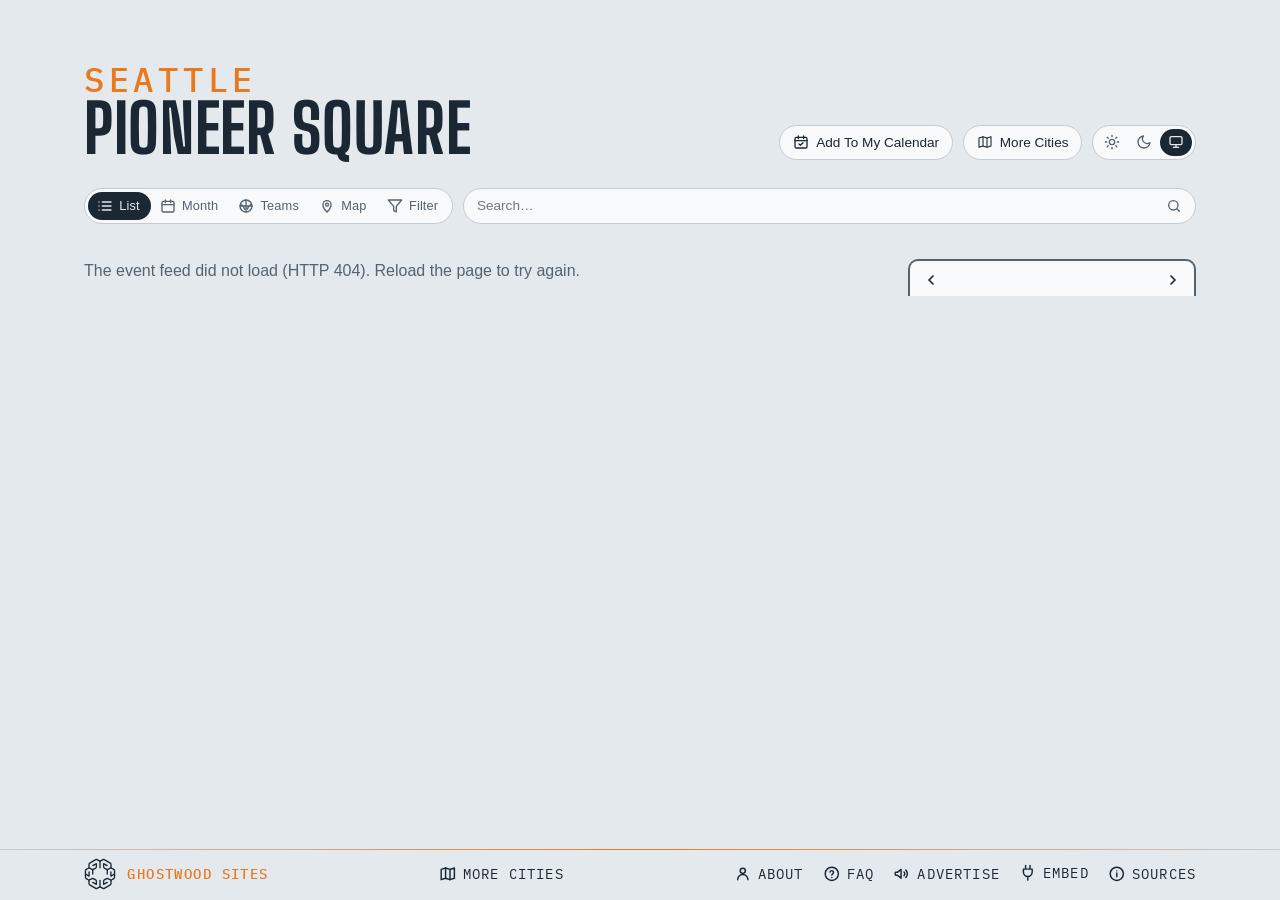
==== commit 0d540eed: "Sources and About Us as their own pages, FAQ the same on every site, More Cities centred Co-Authored" ====
--- a/site/index.html
+++ b/site/index.html
@@ -380,6 +380,11 @@
   <p class="gw-credit"><strong>Ghostwood Sites</strong></p>
   </a>
   <div class="foot-links"> <!-- Advertise, Embed, Sources as one thing at the row's right end, the credit at its left (the "Updated" stamp between them was removed 2026-10-05, Steve) -->
+  <!-- about us, just left of the FAQ (Steve, 2026-10-29: "Create an about us section just to the left of FAQ, make it work the same") -->
+  <a class="foot-link" id="about" href="about.html" title="About here.events">
+    <svg viewBox="0 0 24 24" fill="none" stroke="currentColor" stroke-width="2" stroke-linecap="round" stroke-linejoin="round" aria-hidden="true"><circle cx="12" cy="8" r="3.5"/><path d="M5 20a7 7 0 0 1 14 0"/></svg>
+    <span>About</span>
+  </a>
   <!-- the questions page, behind a question mark (Steve, 2026-10-28: "creating a FAQ page") -->
   <a class="foot-link" id="faq" href="faq.html" title="Questions about this calendar">
     <svg viewBox="0 0 24 24" fill="none" stroke="currentColor" stroke-width="2" stroke-linecap="round" stroke-linejoin="round" aria-hidden="true"><circle cx="12" cy="12" r="9"/><path d="M9.5 9.5a2.5 2.5 0 0 1 4.9.7c0 1.7-2.4 2.1-2.4 3.6M12 17h.01"/></svg>
@@ -390,37 +395,11 @@
     <svg viewBox="0 0 24 24" fill="none" stroke="currentColor" stroke-width="2" stroke-linecap="round" stroke-linejoin="round" aria-hidden="true"><path d="M3 11v2a1 1 0 0 0 1 1h2l5 4V6L6 10H4a1 1 0 0 0-1 1z"/><path d="M15 9.5a3.5 3.5 0 0 1 0 5"/><path d="M17.5 7a7 7 0 0 1 0 10"/></svg>
     <span>Advertise</span>
   </a>
-  <!-- the sources, behind an info mark that opens upward like Embed -->
-  <details class="share info" id="sources">
-    <summary title="Where the listings come from">
-      <svg viewBox="0 0 24 24" fill="none" stroke="currentColor" stroke-width="2" stroke-linecap="round" stroke-linejoin="round" aria-hidden="true"><circle cx="12" cy="12" r="9"/><path d="M12 11v5M12 8h.01"/></svg>
-      <span>Sources</span>
-    </summary>
-    <div class="share-body info-body">
-      <div class="share-cols">
-        <div>
-          <h3>Ticketing feeds</h3>
-          <p>Ticketmaster, room by room — Baba Yaga (its TicketWeb shows), Lumen Field, T-Mobile Park and WAMU Theater (stadium tours, parking and memberships left out). Showbox SoDo from Showbox Presents' own listing (AXS), which also says when a night is sold out or postponed. Resale-only listings are never shown.</p>
-        </div>
-        <div>
-          <h3>Venue calendars</h3>
-          <p>The rooms' own pages: the Central Saloon's calendar, the Seattle Jazz Fellowship's and Nordo's Squarespace calendars, Trinity's weekend parties through their Eventbrite links, Baba Yaga's weekly nights from ma.to. Occidental Square from the Downtown Seattle Association's calendar, and everything else in the neighbourhood — galleries, museums, walks, pop-ups — from the Alliance for Pioneer Square's calendar (pioneersquare.org), filed under Around Pioneer Square unless a room has a row of its own, and its First Thursday Art Walk pages. Klondike Gold Rush National Historical Park from the National Park Service's events API. Waterfront Park (Pier 62) from the cards on Friends of Waterfront Park's events page. Owl 'n Thistle's weekly music table, written out ten weeks ahead. March to the Match at Occidental Square before every Sounders home game, from the club's schedule.</p>
-        </div>
-        <div>
-          <h3>Game dates</h3>
-          <p>ESPN for the Seahawks, Storm, Reign and Sounders, MLB’s stats API for the Mariners (first-pitch times and the standings), and the NHL’s for the Kraken. Home games at Lumen Field and T-Mobile Park are in the listing; the Kraken and Storm play up at Climate Pledge Arena, so their games are in the Teams view only.</p>
-        </div>
-        <div>
-          <h3>The final word</h3>
-          <p>Refreshed once a day at noon. Every listing links to the venue or ticket page — check there before you go.</p>
-        </div>
-      </div>
-        <div>
-          <h3>The map</h3>
-          <p>The shoreline, the lakes and the main roads are © <a href="https://www.openstreetmap.org/copyright" target="_blank" rel="noopener">OpenStreetMap</a> contributors (ODbL), drawn here as one file made at build time — no map tiles, nothing fetched from anywhere else. Venues are placed from their street addresses.</p>
-        </div>
-    </div>
-  </details>
+  <!-- the sources, their own page like the FAQ (Steve, 2026-10-29: "clicking on sources looks bad here … make it work like FAQ") -->
+  <a class="foot-link" id="sources" href="sources.html" title="Where the listings come from">
+    <svg viewBox="0 0 24 24" fill="none" stroke="currentColor" stroke-width="2" stroke-linecap="round" stroke-linejoin="round" aria-hidden="true"><circle cx="12" cy="12" r="9"/><path d="M12 11v5M12 8h.01"/></svg>
+    <span>Sources</span>
+  </a>
   <details class="share" id="embed">
     <summary>
       <svg class="plug" viewBox="0 0 24 24" fill="none" stroke="currentColor" stroke-width="2" stroke-linecap="round" stroke-linejoin="round" aria-hidden="true"><path d="M9 2v5M15 2v5M6 7h12v4a6 6 0 0 1-12 0V7zM12 17v5"/></svg>
--- a/site/styles.css
+++ b/site/styles.css
@@ -953,7 +953,13 @@
 /* two things across, one at each end — the credit and the links (the Updated
    stamp that sat dead centre between them was removed 2026-10-05, Steve) */
 @media (min-width: 641px) {
-  .foot-inner { display: grid; grid-template-columns: auto auto; justify-content: space-between; }
+  .foot-inner { display: grid; grid-template-columns: auto 1fr; }
+  /* the links fill the rest of the row, packed right; More Cities, first among
+     them, takes equal auto margins so it sits centred in the open space between
+     the credit and About (Steve, 2026-10-29: "more cities in the footer should be
+     centerd in this open space") */
+  footer .foot-links { justify-content: flex-end; }
+  footer #moreCities { margin-inline: auto; }
 }
 footer p { color: var(--ink-soft); font-size: .72rem; margin: 0; }
 .gw { display: flex; align-items: center; gap: .7rem; }
@@ -964,7 +970,7 @@
 footer .foot-links { order: 3; display: flex; align-items: center; gap: 1.2rem; }
 footer .foot-link { order: 1; } /* Advertise, Embed, Sources */
 footer #embed { order: 2; }
-footer .share.info { order: 3; position: relative; }
+footer #sources { order: 3; } /* a page link since 2026-10-29, still last on the row */
 /* the Advertise link: dressed as the Sources / Embed labels, after them */
 footer .foot-link { position: relative; top: -.5px; display: inline-flex; align-items: center; gap: .4rem; /* measured half a pixel under its neighbours' labels (Steve, 2026-09-15) */ font-family: var(--mono); font-size: .9rem; text-transform: uppercase; letter-spacing: .08em; color: var(--ink); text-decoration: none; padding: .2rem 0; white-space: nowrap; }
 footer .foot-link:hover { color: var(--ink-soft); }
@@ -980,10 +986,6 @@
 .ad-page ul { padding-left: 1.2rem; }
 .ad-page .ad-lead { font-size: 1.1rem; color: var(--ink); }
 .ad-page .ad-back { display: inline-block; margin-top: 2rem; font-family: var(--mono); font-size: .8rem; text-transform: uppercase; letter-spacing: .08em; color: var(--ink); }
-footer .info summary svg { width: 1.1rem; height: 1.1rem; }
-.info-body { width: min(18rem, 90vw); text-align: left; } /* the Embed panel's width; its own details box is only as wide as its label */
-.info-body h3 { font-size: 1.05rem; margin: 0 0 .4rem; }
-.info-body p { color: var(--ink-soft); margin: 0 0 .5rem; }
 footer .share summary { font-size: .9rem; white-space: nowrap; }
 .foot-inner.is-tight .share summary span, .foot-inner.is-tighter .gw-credit {
   position: absolute; width: 1px; height: 1px; overflow: hidden; clip: rect(0 0 0 0); white-space: nowrap;
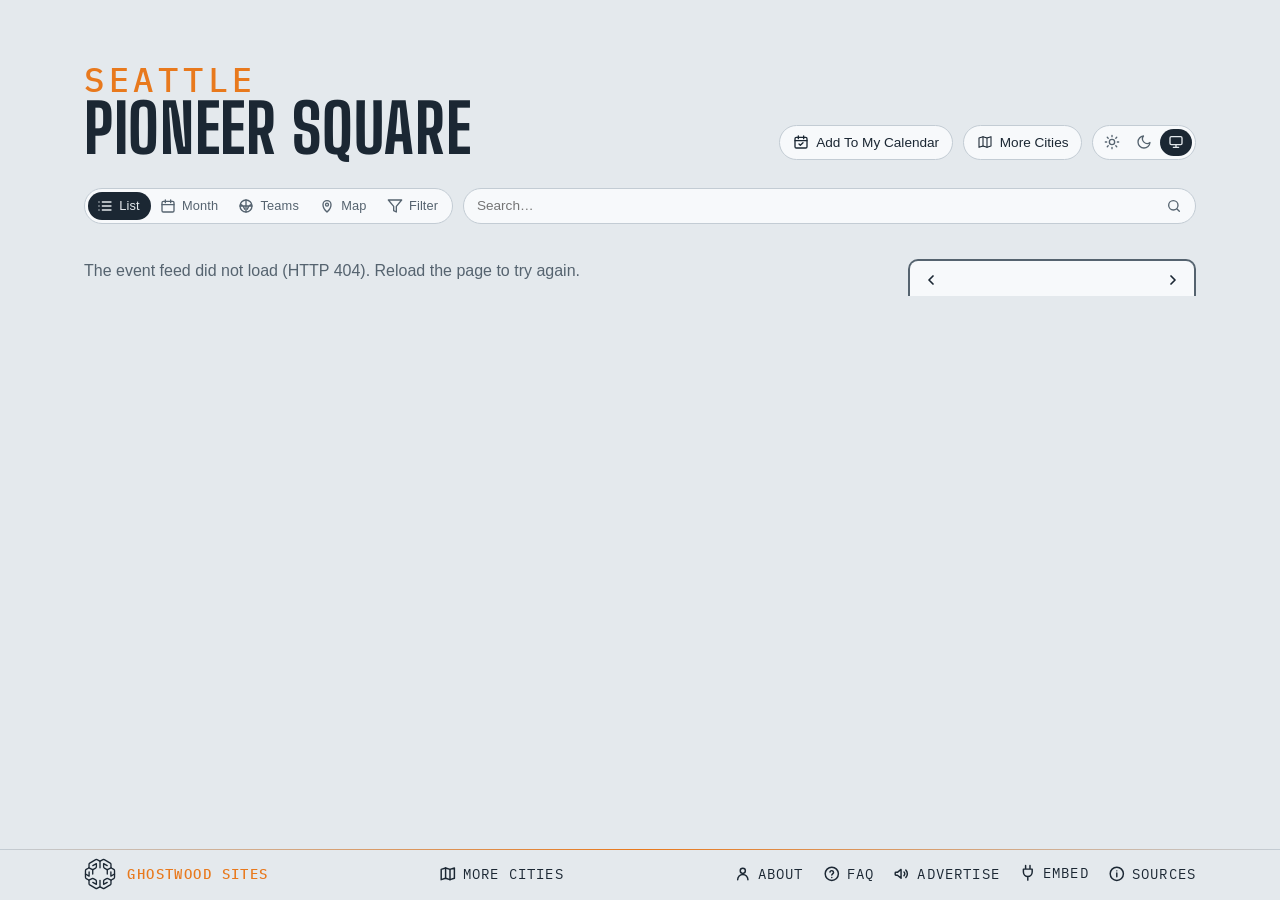
==== commit d32610e0: "Map view: a heat map, not venue colours (lqa 6179b66) Co-Authored-By: Claude Opus 5.5 <noreply@anthr" ====
--- a/site/index.html
+++ b/site/index.html
@@ -331,7 +331,7 @@
       <button type="button" data-z="me" title="Find my location" aria-label="Find my location" aria-pressed="false"><svg viewBox="0 0 24 24" fill="none" stroke="currentColor" stroke-width="2" stroke-linecap="round" stroke-linejoin="round" aria-hidden="true"><circle cx="12" cy="12" r="6"/><circle cx="12" cy="12" r="1.6" fill="currentColor"/><path d="M12 2v4M12 18v4M2 12h4M18 12h4"/></svg></button> <!-- the visitor's own spot: the browser's Geolocation API on their say-so (local-map.js), no service behind it — Steve, 2026-10-25 -->
     </div>
   </div>
-  <p class="lm-caption" id="lmCaption"><span></span></p>
+  <p class="lm-caption" id="lmCaption"><span></span><span class="lm-heat-key" id="lmHeatKey" hidden>Fewer events <i aria-hidden="true"></i> More</span></p>
 </section>
 
 <!-- the Teams view: in place of the agenda while the Teams chip is on. A
--- a/site/styles.css
+++ b/site/styles.css
@@ -17,7 +17,7 @@
      blue and violet to magenta, neighbors alternating light and dark */
   /* all three families sit a step back from the pure primaries: the same
      hues, less glare, so the stripes and ticks read after the titles */
-  --v-baba: #9e2e2e; --v-central: #9e5e2e; --v-sjf: #9e8e2e; --v-trinity: #6a2e9e; --v-nordo: #9e2e7a; --v-occidental: #2e9e45; --v-around: #2e7f9e; --v-owl: #5e9e2e; --v-klondike: #9e7a2e; --v-lumen: #8b8fe8; --v-tmobile: #8ad8e0; --v-wamu: #5d57c9; --v-waterfront: #2e7f9e; --v-sodo: #aab8d6; /* the rooms, one hue each (city.js cssVar): the brick blocks warm, the park green, the stadiums lqa's own */
+  --v-baba: #9e2e2e; --v-central: #9e5e2e; --v-sjf: #9e8e2e; --v-trinity: #6a2e9e; --v-nordo: #9e2e7a; --v-occidental: #2e9e45; --v-around: #2e7f9e; --v-owl: #5e9e2e; --v-klondike: #9e7a2e; --v-lumen: #8b8fe8; --v-tmobile: #8ad8e0; --v-wamu: #5d57c9; --v-waterfront: #2e7f9e; --v-sodo: #aab8d6; --v-axis: #2e4f9e; --v-obscura: #7a3fa8; /* the rooms, one hue each (city.js cssVar): the brick blocks warm, the park green, the stadiums lqa's own */
   --venue-text: 72%;     /* how much of the venue hue the card's venue label keeps (light mode) */
   --tint: 26%;           /* the venue wash behind a series card (light mode; 13% in the dark palette) */
   --row-a: #f3f6f8; --row-b: #d6dde3; /* the list's rows alternate light and dark grey; only a series keeps its venue's hue (Steve, 2026-10-20) */
@@ -55,7 +55,7 @@
     color-scheme: dark;
     --sky: #141a20; --mist: #1d252e; --ink: #e8edf1; --ink-soft: #9aa7b2; --ink-bright: #ffffff;
     --line: #333f4a; --gold: #f08a33; --gold-soft: #3a2a1a;
-    --v-baba: #ea8686; --v-central: #eab486; --v-sjf: #eadb86; --v-trinity: #c486ea; --v-nordo: #ea86c8; --v-occidental: #86ea9a; --v-around: #86d9ea; --v-owl: #b8ea86; --v-klondike: #eac786; --v-lumen: #8b8fe8; --v-tmobile: #8ad8e0; --v-wamu: #a6a1ea; --v-sodo: #aab8d6; --v-waterfront: #86c9ea;
+    --v-baba: #ea8686; --v-central: #eab486; --v-sjf: #eadb86; --v-trinity: #c486ea; --v-nordo: #ea86c8; --v-occidental: #86ea9a; --v-around: #86d9ea; --v-owl: #b8ea86; --v-klondike: #eac786; --v-lumen: #8b8fe8; --v-tmobile: #8ad8e0; --v-wamu: #a6a1ea; --v-sodo: #aab8d6; --v-waterfront: #86c9ea; --v-axis: #86a6ea; --v-obscura: #c79bea;
     --venue-text: 100%; --tint: 13%;
     --row-a: #1e252c; --row-b: #2c343c;
     --t-concert: #f0806a; --t-sports: #f2d21b; --t-arts: #d63a4f;
@@ -71,7 +71,7 @@
   color-scheme: dark;
   --sky: #141a20; --mist: #1d252e; --ink: #e8edf1; --ink-soft: #9aa7b2; --ink-bright: #ffffff;
   --line: #333f4a; --gold: #f08a33; --gold-soft: #3a2a1a;
-  --v-baba: #ea8686; --v-central: #eab486; --v-sjf: #eadb86; --v-trinity: #c486ea; --v-nordo: #ea86c8; --v-occidental: #86ea9a; --v-around: #86d9ea; --v-owl: #b8ea86; --v-klondike: #eac786; --v-lumen: #8b8fe8; --v-tmobile: #8ad8e0; --v-wamu: #a6a1ea; --v-sodo: #aab8d6; --v-waterfront: #86c9ea;
+  --v-baba: #ea8686; --v-central: #eab486; --v-sjf: #eadb86; --v-trinity: #c486ea; --v-nordo: #ea86c8; --v-occidental: #86ea9a; --v-around: #86d9ea; --v-owl: #b8ea86; --v-klondike: #eac786; --v-lumen: #8b8fe8; --v-tmobile: #8ad8e0; --v-wamu: #a6a1ea; --v-sodo: #aab8d6; --v-waterfront: #86c9ea; --v-axis: #86a6ea; --v-obscura: #c79bea;
   --venue-text: 100%; --tint: 13%;
   --row-a: #1e252c; --row-b: #2c343c;
   --t-concert: #f0806a; --t-sports: #f2d21b; --t-arts: #d63a4f;
@@ -2003,6 +2003,12 @@
 .lm-pop .lm-branch-n { flex: none; font-family: var(--mono); font-size: .72rem; letter-spacing: .04em; color: var(--ink-soft); }
 .lm-pop .lm-branch-body { margin: 0 0 .5rem .5rem; padding-left: 1.05rem; border-left: 2px solid var(--line); } /* the thread line */
 .lm-pop .lm-branch-body .lm-foot { margin-bottom: .1rem; }
+.lm-heat { pointer-events: none; } /* the heat map's glow under the pins (2026-10-30) */
+:root[data-theme="dark"] .lm-heat { mix-blend-mode: screen; }
+@media (prefers-color-scheme: dark) { :root:not([data-theme="light"]) .lm-heat { mix-blend-mode: screen; } }
+.lm-heat-key { display: inline-flex; align-items: center; gap: .45em; }
+.lm-heat-key[hidden] { display: none; }
+.lm-heat-key i { display: inline-block; width: 5.5em; height: .62em; border-radius: .31em; background: linear-gradient(90deg, rgb(253,230,160), rgb(247,178,82), rgb(234,112,52), rgb(196,52,44), rgb(128,22,38)); }
 .lm-caption .lm-note { color: var(--ink); text-transform: none; letter-spacing: 0; font-family: var(--body); font-size: .8rem; }
 .lm-caption { display: flex; justify-content: center; gap: 1rem; flex-wrap: wrap; margin: .55rem auto 0; width: 100%; min-height: 1.6em; font-family: var(--mono); font-size: .68rem; letter-spacing: .08em; text-transform: uppercase; color: var(--ink-soft); }
 /* the pin's card: the month view's day card (.mb-pop), with the room's own site at its foot */
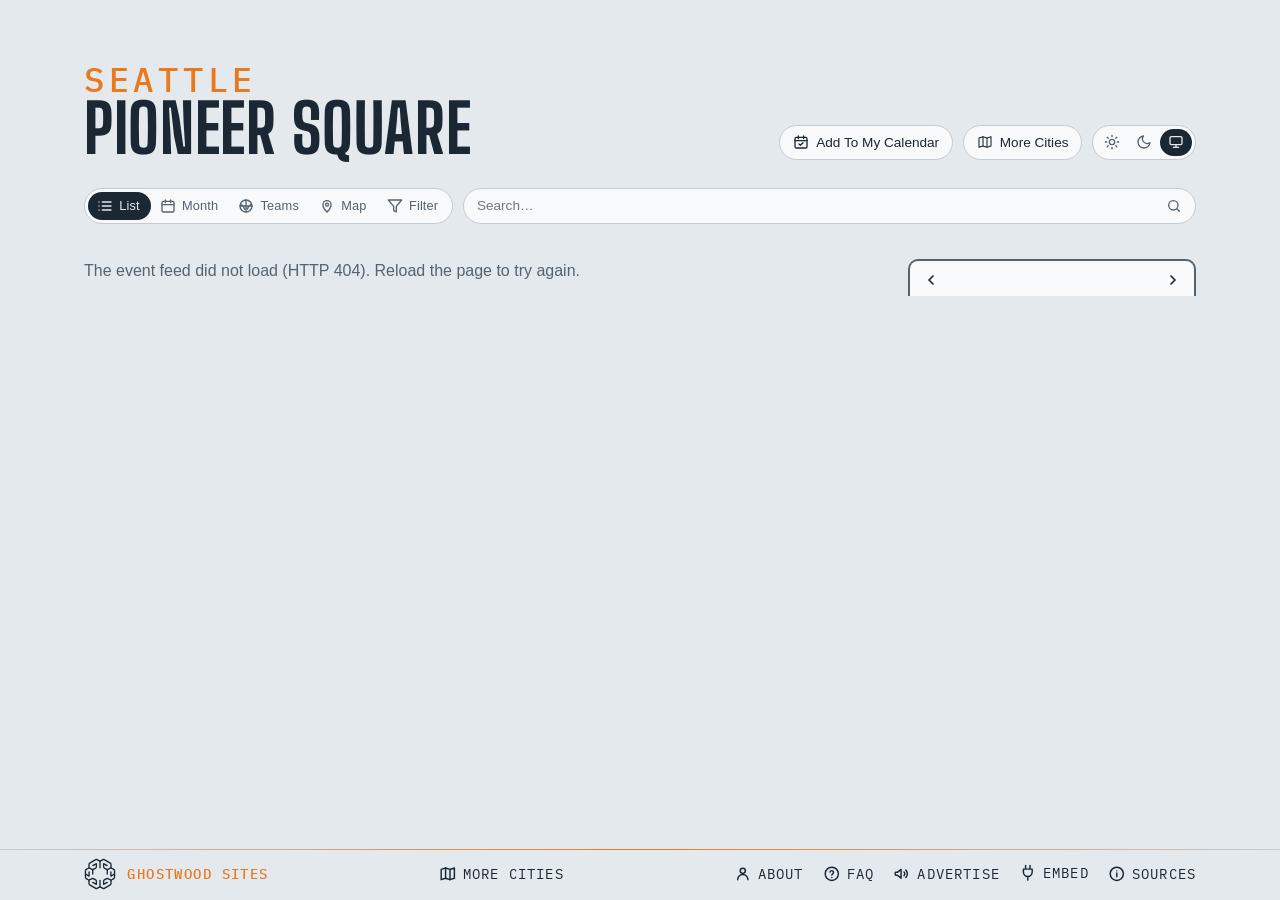
==== commit 69f0fc32: "Map view: one orange dot per venue, sized by the venues it holds Ghostwood orange in both themes, no" ====
--- a/site/index.html
+++ b/site/index.html
@@ -331,7 +331,7 @@
       <button type="button" data-z="me" title="Find my location" aria-label="Find my location" aria-pressed="false"><svg viewBox="0 0 24 24" fill="none" stroke="currentColor" stroke-width="2" stroke-linecap="round" stroke-linejoin="round" aria-hidden="true"><circle cx="12" cy="12" r="6"/><circle cx="12" cy="12" r="1.6" fill="currentColor"/><path d="M12 2v4M12 18v4M2 12h4M18 12h4"/></svg></button> <!-- the visitor's own spot: the browser's Geolocation API on their say-so (local-map.js), no service behind it — Steve, 2026-10-25 -->
     </div>
   </div>
-  <p class="lm-caption" id="lmCaption"><span></span><span class="lm-heat-key" id="lmHeatKey" hidden>Fewer events <i aria-hidden="true"></i> More</span></p>
+  <p class="lm-caption" id="lmCaption"><span></span></p>
 </section>
 
 <!-- the Teams view: in place of the agenda while the Teams chip is on. A
--- a/site/styles.css
+++ b/site/styles.css
@@ -1962,11 +1962,14 @@
 .lm-water-name { font-family: var(--body); font-style: italic; letter-spacing: .04em; fill: color-mix(in srgb, var(--ink) 55%, #4da3f0); pointer-events: none; }
 .lm-peak { fill: none; stroke: var(--ink-soft); stroke-width: calc(var(--u, 1) * 1.2); stroke-linejoin: round; }
 .lm-peak-name { font-family: var(--mono); letter-spacing: .06em; fill: var(--ink-soft); opacity: .8; paint-order: stroke; stroke: var(--mist); stroke-width: calc(var(--u, 1) * 3); pointer-events: none; }
+:root { --lm-dot: #e8791d; } /* the map's dots: the Ghostwood orange, one shade per theme (Steve, 2026-10-30) */
+:root[data-theme="dark"] { --lm-dot: #f08a33; }
+@media (prefers-color-scheme: dark) { :root:not([data-theme="light"]) { --lm-dot: #f08a33; } }
 .lm-pin { cursor: pointer; outline: none; }
-.lm-pin circle { stroke: var(--mist); stroke-width: calc(var(--u, 1) * 1.6); transition: stroke-width .12s; }
-.lm-pin.is-empty circle { fill: var(--mist); stroke: var(--pin); stroke-dasharray: calc(var(--u, 1) * 2) calc(var(--u, 1) * 2); } /* nothing upcoming under the filters: a hollow ring in the room's colour */
+.lm-pin circle { fill: var(--pin); stroke: var(--mist); stroke-width: calc(var(--u, 1) * 1.6); transition: stroke-width .12s; }
+.lm-pin.is-empty circle { fill: var(--mist); stroke: var(--pin); stroke-dasharray: calc(var(--u, 1) * 2) calc(var(--u, 1) * 2); } /* nothing upcoming under the filters: a hollow ring */
 .lm-pin:hover circle, .lm-pin:focus-visible circle, .lm-pin.is-open circle { stroke: var(--ink); stroke-width: calc(var(--u, 1) * 2.4); }
-.lm-pin .lm-n { font-family: var(--mono); font-weight: 700; fill: var(--mist); text-anchor: middle; pointer-events: none; }
+.lm-pin .lm-n { font-family: var(--mono); font-weight: 700; fill: #141a20; text-anchor: middle; pointer-events: none; }
 .lm-pin.is-empty .lm-n { fill: var(--pin); }
 .lm-pin .lm-name { font-family: var(--body); font-weight: 600; fill: var(--ink); paint-order: stroke; stroke: var(--mist); stroke-width: calc(var(--u, 1) * 3.2); stroke-linejoin: round; pointer-events: none; }
 .lm-pin.is-empty .lm-name { fill: var(--ink-soft); font-weight: 500; }
@@ -1990,7 +1993,6 @@
 @keyframes lm-pulse { 0% { fill-opacity: .22; } 100% { fill-opacity: .08; } }
 .lm-pin.is-city circle { opacity: .78; } /* the rest of the city on a neighbourhood map: a shade quieter than the neighbourhood's own rooms */
 .lm-pin.is-city .lm-name { font-weight: 500; fill: var(--ink-soft); }
-.lm-pin .lm-stack { stroke: var(--mist); stroke-width: calc(var(--u, 1) * 1.6); } /* a group of venues (Steve, 2026-10-28): the next venues' discs peek out behind the first */
 .lm-pin.is-group .lm-name { font-weight: 700; }
 /* a group's card: one row a venue, folded like a reddit thread — [+] opens its next events under a thread line, [–] folds them */
 .lm-pop .lm-tree { margin: 0 0 .3rem; }
@@ -2003,12 +2005,6 @@
 .lm-pop .lm-branch-n { flex: none; font-family: var(--mono); font-size: .72rem; letter-spacing: .04em; color: var(--ink-soft); }
 .lm-pop .lm-branch-body { margin: 0 0 .5rem .5rem; padding-left: 1.05rem; border-left: 2px solid var(--line); } /* the thread line */
 .lm-pop .lm-branch-body .lm-foot { margin-bottom: .1rem; }
-.lm-heat { pointer-events: none; } /* the heat map's glow under the pins (2026-10-30) */
-:root[data-theme="dark"] .lm-heat { mix-blend-mode: screen; }
-@media (prefers-color-scheme: dark) { :root:not([data-theme="light"]) .lm-heat { mix-blend-mode: screen; } }
-.lm-heat-key { display: inline-flex; align-items: center; gap: .45em; }
-.lm-heat-key[hidden] { display: none; }
-.lm-heat-key i { display: inline-block; width: 5.5em; height: .62em; border-radius: .31em; background: linear-gradient(90deg, rgb(253,230,160), rgb(247,178,82), rgb(234,112,52), rgb(196,52,44), rgb(128,22,38)); }
 .lm-caption .lm-note { color: var(--ink); text-transform: none; letter-spacing: 0; font-family: var(--body); font-size: .8rem; }
 .lm-caption { display: flex; justify-content: center; gap: 1rem; flex-wrap: wrap; margin: .55rem auto 0; width: 100%; min-height: 1.6em; font-family: var(--mono); font-size: .68rem; letter-spacing: .08em; text-transform: uppercase; color: var(--ink-soft); }
 /* the pin's card: the month view's day card (.mb-pop), with the room's own site at its foot */
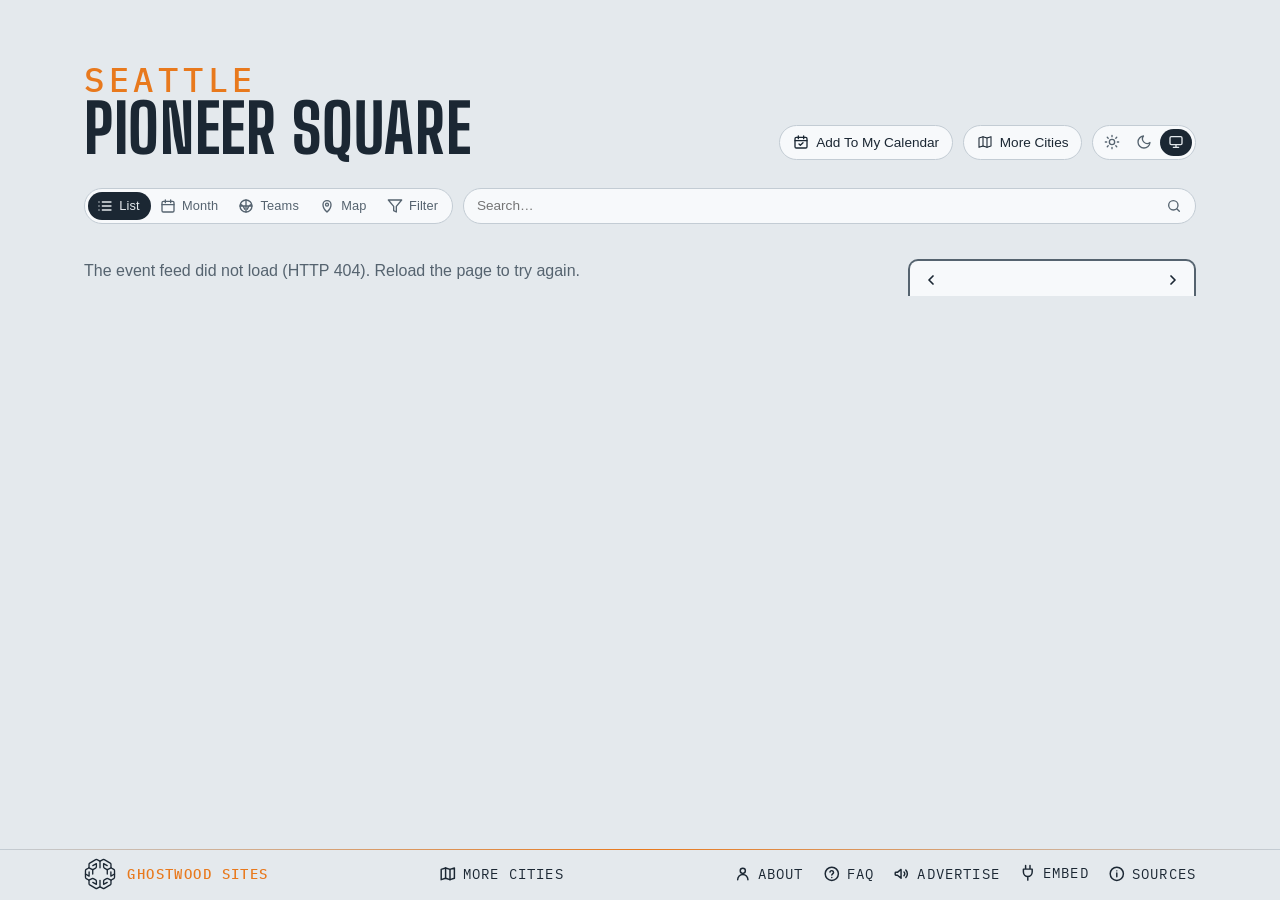
==== commit ebaa6624: "Event sheet: drop the Hide <club> button (Season stays); channels.json paytv field (lqa d5576f7) Co-" ====
--- a/site/index.html
+++ b/site/index.html
@@ -456,9 +456,8 @@
     <div class="sheet-actions">
       <!-- order: the short chips first so they share a line, the long venue link after (Steve, 2026-09-15) -->
       <a id="sheetTickets" class="btn-cal" href="#" target="_blank" rel="noopener">Tickets</a>
-      <!-- the plain way to hide a club's home games (2026-09-20); an Undo toast follows. The venue's own Only / Hide
-           chips went 2026-10-26 (Steve: only Tickets and the venue link); the filter panel still has both -->
-      <button id="sheetHideTeam" class="chip" type="button" title="Hide this club's home games" hidden></button>
+      <!-- the venue's own Only / Hide chips went 2026-10-26 (Steve: only Tickets and the venue link) and the club's
+           Hide chip 2026-11-01 (Season stays); the filter panel still hides either -->
       <button id="sheetTeam" class="chip" type="button" title="This club's whole season in the Teams view" hidden></button>
       <a id="sheetVenueLink" class="chip" href="#" target="_blank" rel="noopener"></a>
       <button id="sheetClose" class="chip" type="button">Close</button>
--- a/site/styles.css
+++ b/site/styles.css
@@ -1981,13 +1981,19 @@
 .lm-zoom button[data-z="me"] { margin-top: .3rem; } /* the crosshair: the visitor's own spot, a little apart from the zoom */
 .lm-zoom button.is-busy { opacity: .5; cursor: progress; }
 .lm-zoom button[aria-pressed="true"] { color: #2f7fd6; border-color: #2f7fd6; }
-.lm-city { cursor: pointer; }
-.lm-city-dot { fill: #1f8a4c; stroke: #fff; stroke-width: calc(var(--u, 1) * 1.5); }
-.lm-sign-board { fill: #0f7a45; stroke: #fff; stroke-width: calc(var(--u, 1) * 1); } /* one thin white line as the board's edge (Steve, 2026-10-26: 'the white border should actually be the border') */
-.lm-sign-hit { fill: #fff; opacity: 0; }
-.lm-city:hover .lm-sign-hit, .lm-city:focus-visible .lm-sign-hit { opacity: .14; }
-.lm-sign-name, .lm-sign-mi { font-family: var(--body); font-weight: 700; letter-spacing: .01em; fill: #fff; pointer-events: none; }
-.lm-sign-name { letter-spacing: .03em; }
+.lm-zoom button[data-z="cities"] { margin-top: .3rem; } /* Switch City (and Switch Neighbourhood under it): the other sites, a little apart from the zoom — in place of the green signposts (Steve, 2026-10-31) */
+.lm-zoom button[aria-expanded="true"] { color: var(--ink); border-color: var(--ink); }
+.lm-switch .lm-sw-list { list-style: none; margin: .1rem 0 .35rem; padding: 0; }
+.lm-switch .lm-sw-row { display: flex; align-items: baseline; gap: .55rem; padding: .45rem .1rem; border-top: 1px solid var(--line); color: var(--ink); text-decoration: none; font: 500 .9rem/1.25 var(--body); }
+.lm-switch li:first-child .lm-sw-row { border-top: 0; }
+.lm-switch a.lm-sw-row:hover .lm-sw-name, .lm-switch a.lm-sw-row:focus-visible .lm-sw-name { text-decoration: underline; text-underline-offset: .15em; }
+.lm-switch .lm-sw-name { flex: 1; min-width: 0; overflow: hidden; text-overflow: ellipsis; white-space: nowrap; }
+.lm-switch .lm-sw-tag { flex: none; font-family: var(--mono); font-size: .62rem; letter-spacing: .08em; text-transform: uppercase; color: var(--ink-soft); }
+.lm-switch .lm-sw-far { flex: none; font-family: var(--mono); font-size: .72rem; letter-spacing: .04em; color: var(--ink-soft); }
+.lm-switch .is-here .lm-sw-row { font-weight: 700; }
+.lm-switch .is-here .lm-sw-row::after { content: '✓'; flex: none; color: var(--ink-soft); }
+.lm-caption .lm-reset { font: inherit; letter-spacing: inherit; text-transform: inherit; color: var(--ink); background: none; border: 0; border-bottom: 1px solid currentColor; border-radius: 0; padding: 0; cursor: pointer; } /* the filters leave nothing on the map: one tap back to the default (Steve, 2026-10-31) */
+.lm-caption .lm-reset[hidden] { display: none; }
 .lm-me-dot { fill: #2f7fd6; stroke: var(--mist); stroke-width: calc(var(--u, 1) * 2); }
 .lm-me-acc { fill: #2f7fd6; fill-opacity: .14; stroke: #2f7fd6; stroke-opacity: .45; stroke-width: calc(var(--u, 1) * .8); animation: lm-pulse 2.4s ease-out infinite; transform-box: fill-box; transform-origin: center; }
 @keyframes lm-pulse { 0% { fill-opacity: .22; } 100% { fill-opacity: .08; } }
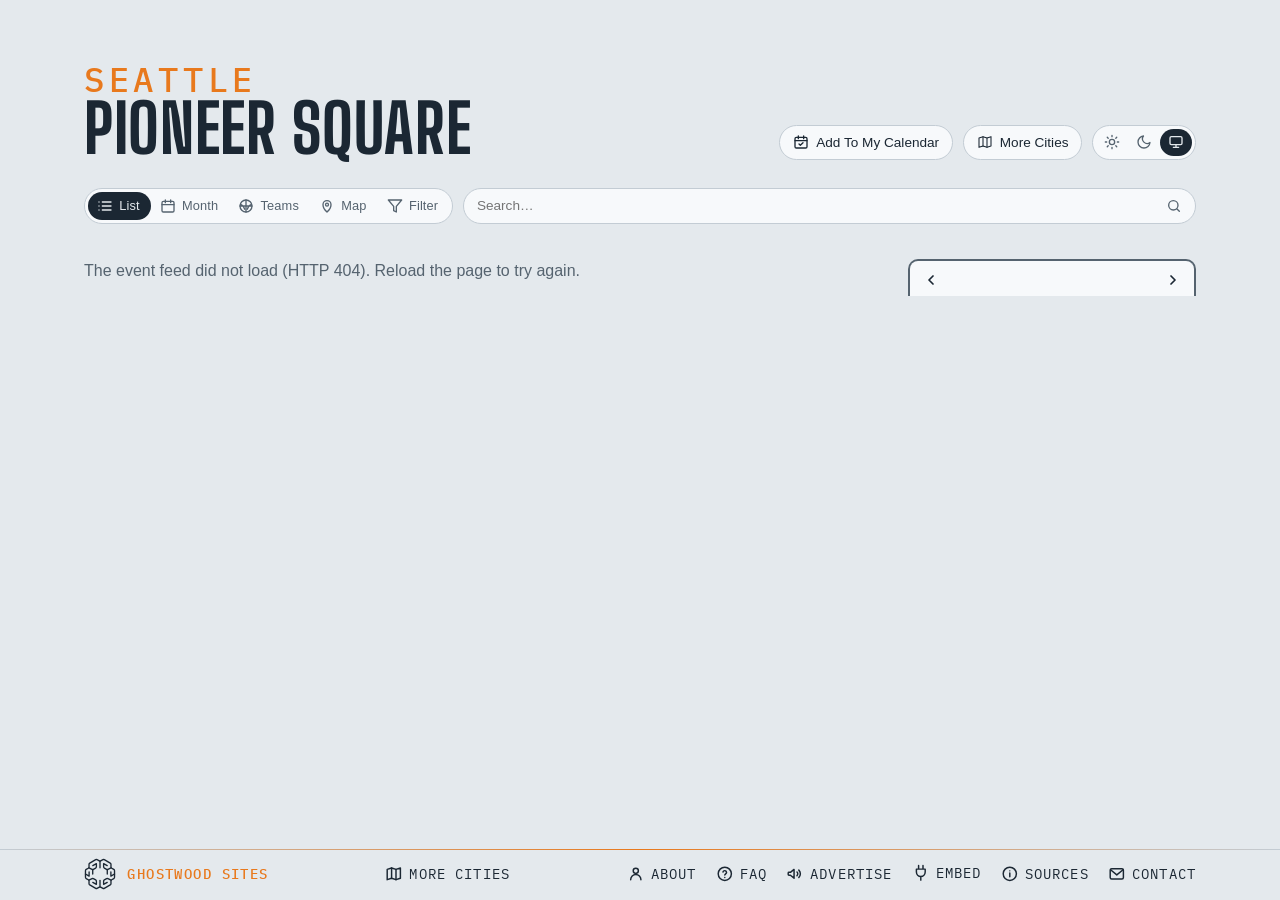
==== commit 8042e619: "Footer: a Contact item after Sources, mailto hello@here.events Co-Authored-By: Claude Opus 5.5 <nore" ====
--- a/site/index.html
+++ b/site/index.html
@@ -400,6 +400,11 @@
     <svg viewBox="0 0 24 24" fill="none" stroke="currentColor" stroke-width="2" stroke-linecap="round" stroke-linejoin="round" aria-hidden="true"><circle cx="12" cy="12" r="9"/><path d="M12 11v5M12 8h.01"/></svg>
     <span>Sources</span>
   </a>
+  <!-- write to us: a mailto link after Sources (Steve, 2026-11-05: "adda contact item, it will be a mail to link … (i.e. not steve@)") -->
+  <a class="foot-link" id="contact" href="mailto:hello@here.events" title="Write to here.events">
+    <svg viewBox="0 0 24 24" fill="none" stroke="currentColor" stroke-width="2" stroke-linecap="round" stroke-linejoin="round" aria-hidden="true"><rect x="3" y="5" width="18" height="14" rx="2"/><path d="M3.5 6.5l8.5 7 8.5-7"/></svg>
+    <span>Contact</span>
+  </a>
   <details class="share" id="embed">
     <summary>
       <svg class="plug" viewBox="0 0 24 24" fill="none" stroke="currentColor" stroke-width="2" stroke-linecap="round" stroke-linejoin="round" aria-hidden="true"><path d="M9 2v5M15 2v5M6 7h12v4a6 6 0 0 1-12 0V7zM12 17v5"/></svg>
--- a/site/styles.css
+++ b/site/styles.css
@@ -18,6 +18,7 @@
   /* all three families sit a step back from the pure primaries: the same
      hues, less glare, so the stripes and ticks read after the titles */
   --v-baba: #9e2e2e; --v-central: #9e5e2e; --v-sjf: #9e8e2e; --v-trinity: #6a2e9e; --v-nordo: #9e2e7a; --v-occidental: #2e9e45; --v-around: #2e7f9e; --v-owl: #5e9e2e; --v-klondike: #9e7a2e; --v-lumen: #8b8fe8; --v-tmobile: #8ad8e0; --v-wamu: #5d57c9; --v-waterfront: #2e7f9e; --v-sodo: #aab8d6; --v-axis: #2e4f9e; --v-obscura: #7a3fa8; /* the rooms, one hue each (city.js cssVar): the brick blocks warm, the park green, the stadiums lqa's own */
+  --v-victoryhall: #2e9e75; /* the DICE venues (2026-11-03) */
   --venue-text: 72%;     /* how much of the venue hue the card's venue label keeps (light mode) */
   --tint: 26%;           /* the venue wash behind a series card (light mode; 13% in the dark palette) */
   --row-a: #f3f6f8; --row-b: #d6dde3; /* the list's rows alternate light and dark grey; only a series keeps its venue's hue (Steve, 2026-10-20) */
@@ -56,6 +57,7 @@
     --sky: #141a20; --mist: #1d252e; --ink: #e8edf1; --ink-soft: #9aa7b2; --ink-bright: #ffffff;
     --line: #333f4a; --gold: #f08a33; --gold-soft: #3a2a1a;
     --v-baba: #ea8686; --v-central: #eab486; --v-sjf: #eadb86; --v-trinity: #c486ea; --v-nordo: #ea86c8; --v-occidental: #86ea9a; --v-around: #86d9ea; --v-owl: #b8ea86; --v-klondike: #eac786; --v-lumen: #8b8fe8; --v-tmobile: #8ad8e0; --v-wamu: #a6a1ea; --v-sodo: #aab8d6; --v-waterfront: #86c9ea; --v-axis: #86a6ea; --v-obscura: #c79bea;
+    --v-victoryhall: #86eac5; /* the DICE venues (2026-11-03) */
     --venue-text: 100%; --tint: 13%;
     --row-a: #1e252c; --row-b: #2c343c;
     --t-concert: #f0806a; --t-sports: #f2d21b; --t-arts: #d63a4f;
@@ -72,6 +74,7 @@
   --sky: #141a20; --mist: #1d252e; --ink: #e8edf1; --ink-soft: #9aa7b2; --ink-bright: #ffffff;
   --line: #333f4a; --gold: #f08a33; --gold-soft: #3a2a1a;
   --v-baba: #ea8686; --v-central: #eab486; --v-sjf: #eadb86; --v-trinity: #c486ea; --v-nordo: #ea86c8; --v-occidental: #86ea9a; --v-around: #86d9ea; --v-owl: #b8ea86; --v-klondike: #eac786; --v-lumen: #8b8fe8; --v-tmobile: #8ad8e0; --v-wamu: #a6a1ea; --v-sodo: #aab8d6; --v-waterfront: #86c9ea; --v-axis: #86a6ea; --v-obscura: #c79bea;
+  --v-victoryhall: #86eac5; /* the DICE venues (2026-11-03) */
   --venue-text: 100%; --tint: 13%;
   --row-a: #1e252c; --row-b: #2c343c;
   --t-concert: #f0806a; --t-sports: #f2d21b; --t-arts: #d63a4f;
@@ -971,6 +974,7 @@
 footer .foot-link { order: 1; } /* Advertise, Embed, Sources */
 footer #embed { order: 2; }
 footer #sources { order: 3; } /* a page link since 2026-10-29, still last on the row */
+footer #contact { order: 4; } /* the mailto, after Sources (2026-11-05) */
 /* the Advertise link: dressed as the Sources / Embed labels, after them */
 footer .foot-link { position: relative; top: -.5px; display: inline-flex; align-items: center; gap: .4rem; /* measured half a pixel under its neighbours' labels (Steve, 2026-09-15) */ font-family: var(--mono); font-size: .9rem; text-transform: uppercase; letter-spacing: .08em; color: var(--ink); text-decoration: none; padding: .2rem 0; white-space: nowrap; }
 footer .foot-link:hover { color: var(--ink-soft); }
@@ -1957,6 +1961,7 @@
 .lm-road { fill: none; stroke: var(--road); stroke-linecap: round; stroke-linejoin: round; stroke-width: calc(var(--u, 1) * .6); opacity: .45; }
 .lm-road-primary, .lm-road-trunk { stroke-width: calc(var(--u, 1) * .9); opacity: .6; }
 .lm-road-motorway { stroke-width: calc(var(--u, 1) * 1.5); opacity: .8; }
+.lm-boundary { fill: none; stroke: var(--lm-dot); stroke-width: calc(var(--u, 1) * 1.3); stroke-dasharray: calc(var(--u, 1) * 6) calc(var(--u, 1) * 3.5); stroke-linecap: round; stroke-linejoin: round; opacity: .7; pointer-events: none; } /* the city's or neighbourhood's own line (build-local-map.mjs `boundary`): dashed, the map dots' orange, over the roads and under the labels and pins */
 .lm-town { font-family: var(--mono); font-weight: 500; letter-spacing: .08em; text-transform: uppercase; fill: var(--ink-soft); paint-order: stroke; stroke: var(--mist); stroke-width: calc(var(--u, 1) * 3); stroke-linejoin: round; pointer-events: none; }
 .lm-town-dot { fill: var(--ink-soft); }
 .lm-water-name { font-family: var(--body); font-style: italic; letter-spacing: .04em; fill: color-mix(in srgb, var(--ink) 55%, #4da3f0); pointer-events: none; }
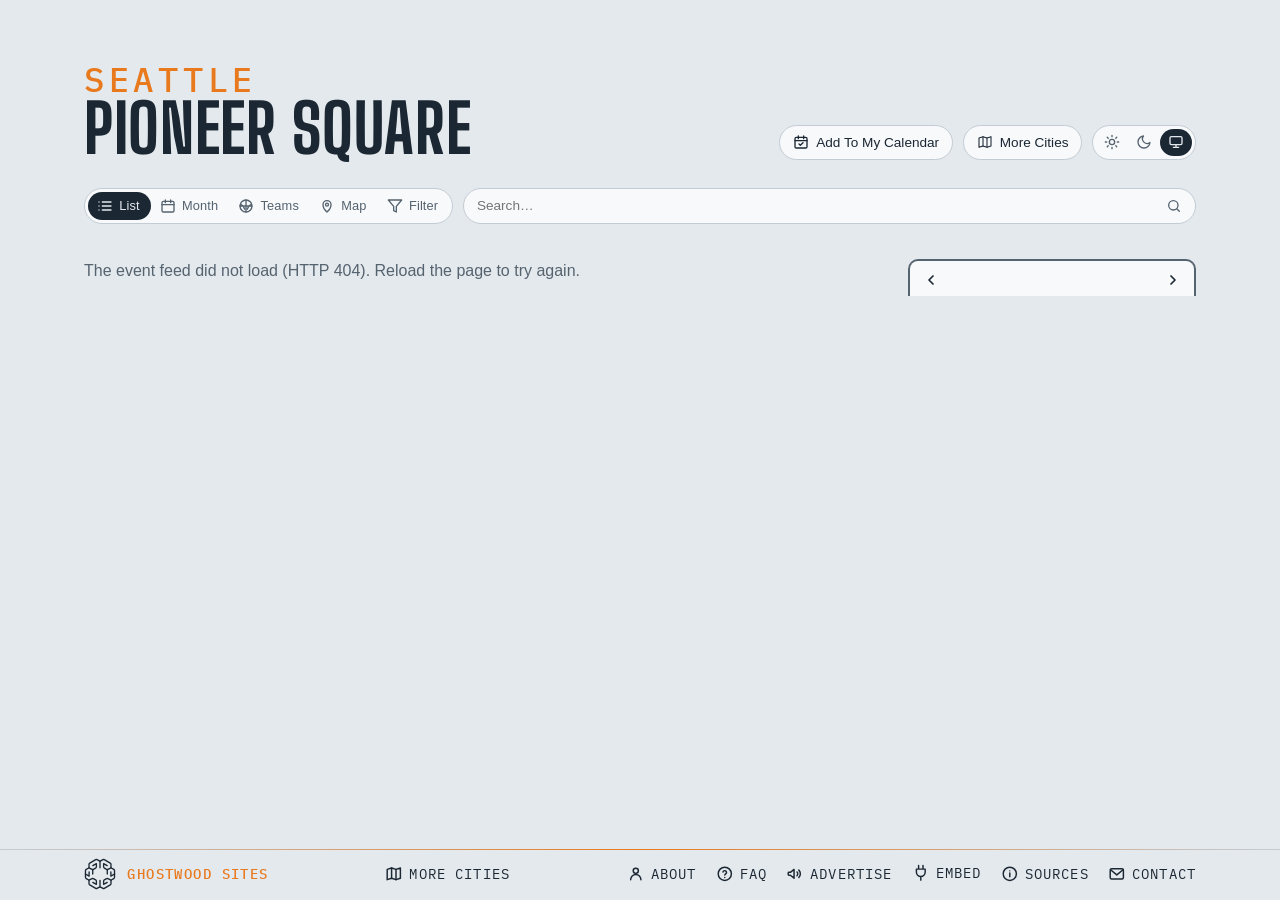
==== commit 5f264cf3: "AdSense: the site tag on this site, so the here.events review reaches the calendars Co-Authored-By: " ====
--- a/site/index.html
+++ b/site/index.html
@@ -27,6 +27,7 @@
   gtag('js', new Date());
   gtag('config', 'G-BTQFXS68HN');
 </script>
+<script async src="https://pagead2.googlesyndication.com/pagead/js/adsbygoogle.js?client=ca-pub-4058649258846072" crossorigin="anonymous"></script>
 <title>Pioneer Square Events — Seattle's first neighbourhood &amp; the stadiums</title>
 <meta name="description" content="What's on in Pioneer Square, Seattle — Baba Yaga, the Central Saloon, the Seattle Jazz Fellowship, Trinity, Nordo, Occidental Square and the neighbourhood calendar, plus Lumen Field, T-Mobile Park, WAMU and Showbox SoDo — with the Seattle clubs' seasons.">
 <!-- the site's own address and what a shared link shows: name, line, and the share card (share.png, 1200×630, scripts/share-card.mjs) -->
--- a/site/styles.css
+++ b/site/styles.css
@@ -401,6 +401,10 @@
 .fp-preset { font-size: .8rem; padding: .4em .85em; min-height: 2rem; }
 .fp-preset:hover { border-color: var(--ink-soft); }
 .fp-preset.is-on { background: var(--ink); color: var(--sky); border-color: var(--ink); }
+/* the panel's foot: Apply, pinned to the bottom edge while the panel scrolls (2026-11-05) */
+.fp-foot { position: sticky; bottom: -1rem; z-index: 1; display: flex; justify-content: flex-end; margin: 1.1rem -1.1rem -1rem; padding: .7rem 1.1rem; background: var(--mist); border-top: 1px solid var(--line); }
+.fp-foot .fp-apply { font-size: .9rem; font-weight: 600; padding: .45em 1.6em; min-height: 2.25rem; background: var(--ink); color: var(--sky); border-color: var(--ink); }
+.fp-foot .fp-apply:hover { background: color-mix(in srgb, var(--ink) 85%, var(--sky)); }
 .fp-group h3 {
   white-space: nowrap; /* never wraps (Steve, 2026-09-22) */
   font-family: var(--mono); font-size: .68rem; text-transform: uppercase;
@@ -865,6 +869,7 @@
 .pop-filter { display: flex; justify-content: center; gap: .5em; align-items: center; cursor: pointer; font-weight: 600; font-size: .88rem; margin: 0 0 .8rem; }
 .pop-filter input { accent-color: var(--ink); }
 .pop-filter[hidden] { display: none; } /* an author display beats the hidden attribute: say it outright (Teams mode has no filter to include) */
+.pop-filter-note { margin: -.45rem 0 .9rem; font-size: .68rem; } /* the filter row's footnote: the calendar keeps the filters it was added with (2026-11-05) */
 
 /* ---- share / embed: a <details> in the footer that opens UPWARD, its body
    floating over the list ---- */
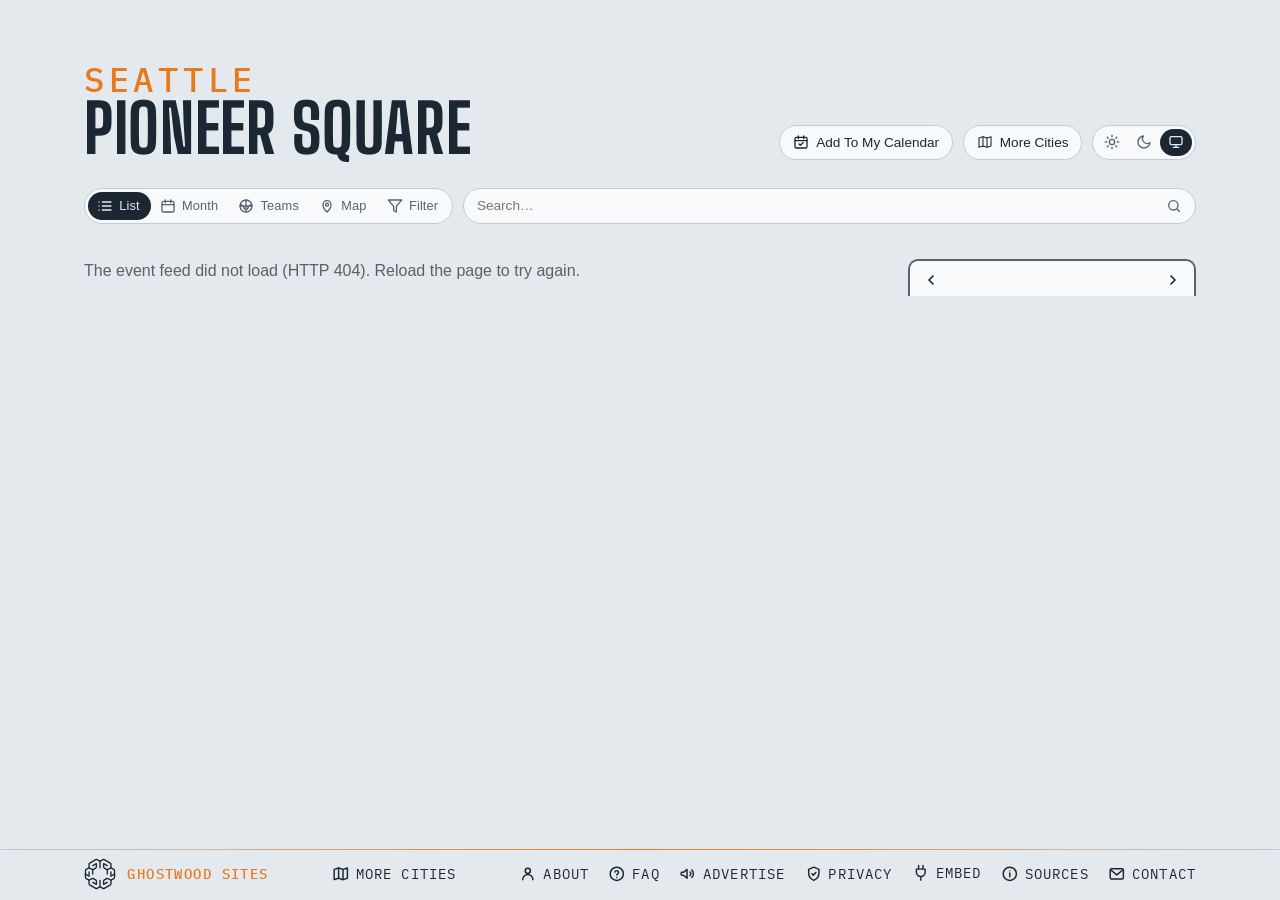
==== commit 07c928fa: "Footer: a Privacy link to here.events/privacy/; About and FAQ name AdSense instead of "no ads that f" ====
--- a/site/index.html
+++ b/site/index.html
@@ -406,6 +406,10 @@
     <svg viewBox="0 0 24 24" fill="none" stroke="currentColor" stroke-width="2" stroke-linecap="round" stroke-linejoin="round" aria-hidden="true"><rect x="3" y="5" width="18" height="14" rx="2"/><path d="M3.5 6.5l8.5 7 8.5-7"/></svg>
     <span>Contact</span>
   </a>
+  <a class="foot-link" id="privacy" href="https://here.events/privacy/" title="Cookies, analytics and ads">
+    <svg viewBox="0 0 24 24" fill="none" stroke="currentColor" stroke-width="2" stroke-linecap="round" stroke-linejoin="round" aria-hidden="true"><path d="M12 3l7 3v5c0 4.5-3 8.3-7 10-4-1.7-7-5.5-7-10V6l7-3z"/><path d="M9.5 12l1.8 1.8 3.5-3.6"/></svg>
+    <span>Privacy</span>
+  </a>
   <details class="share" id="embed">
     <summary>
       <svg class="plug" viewBox="0 0 24 24" fill="none" stroke="currentColor" stroke-width="2" stroke-linecap="round" stroke-linejoin="round" aria-hidden="true"><path d="M9 2v5M15 2v5M6 7h12v4a6 6 0 0 1-12 0V7zM12 17v5"/></svg>
